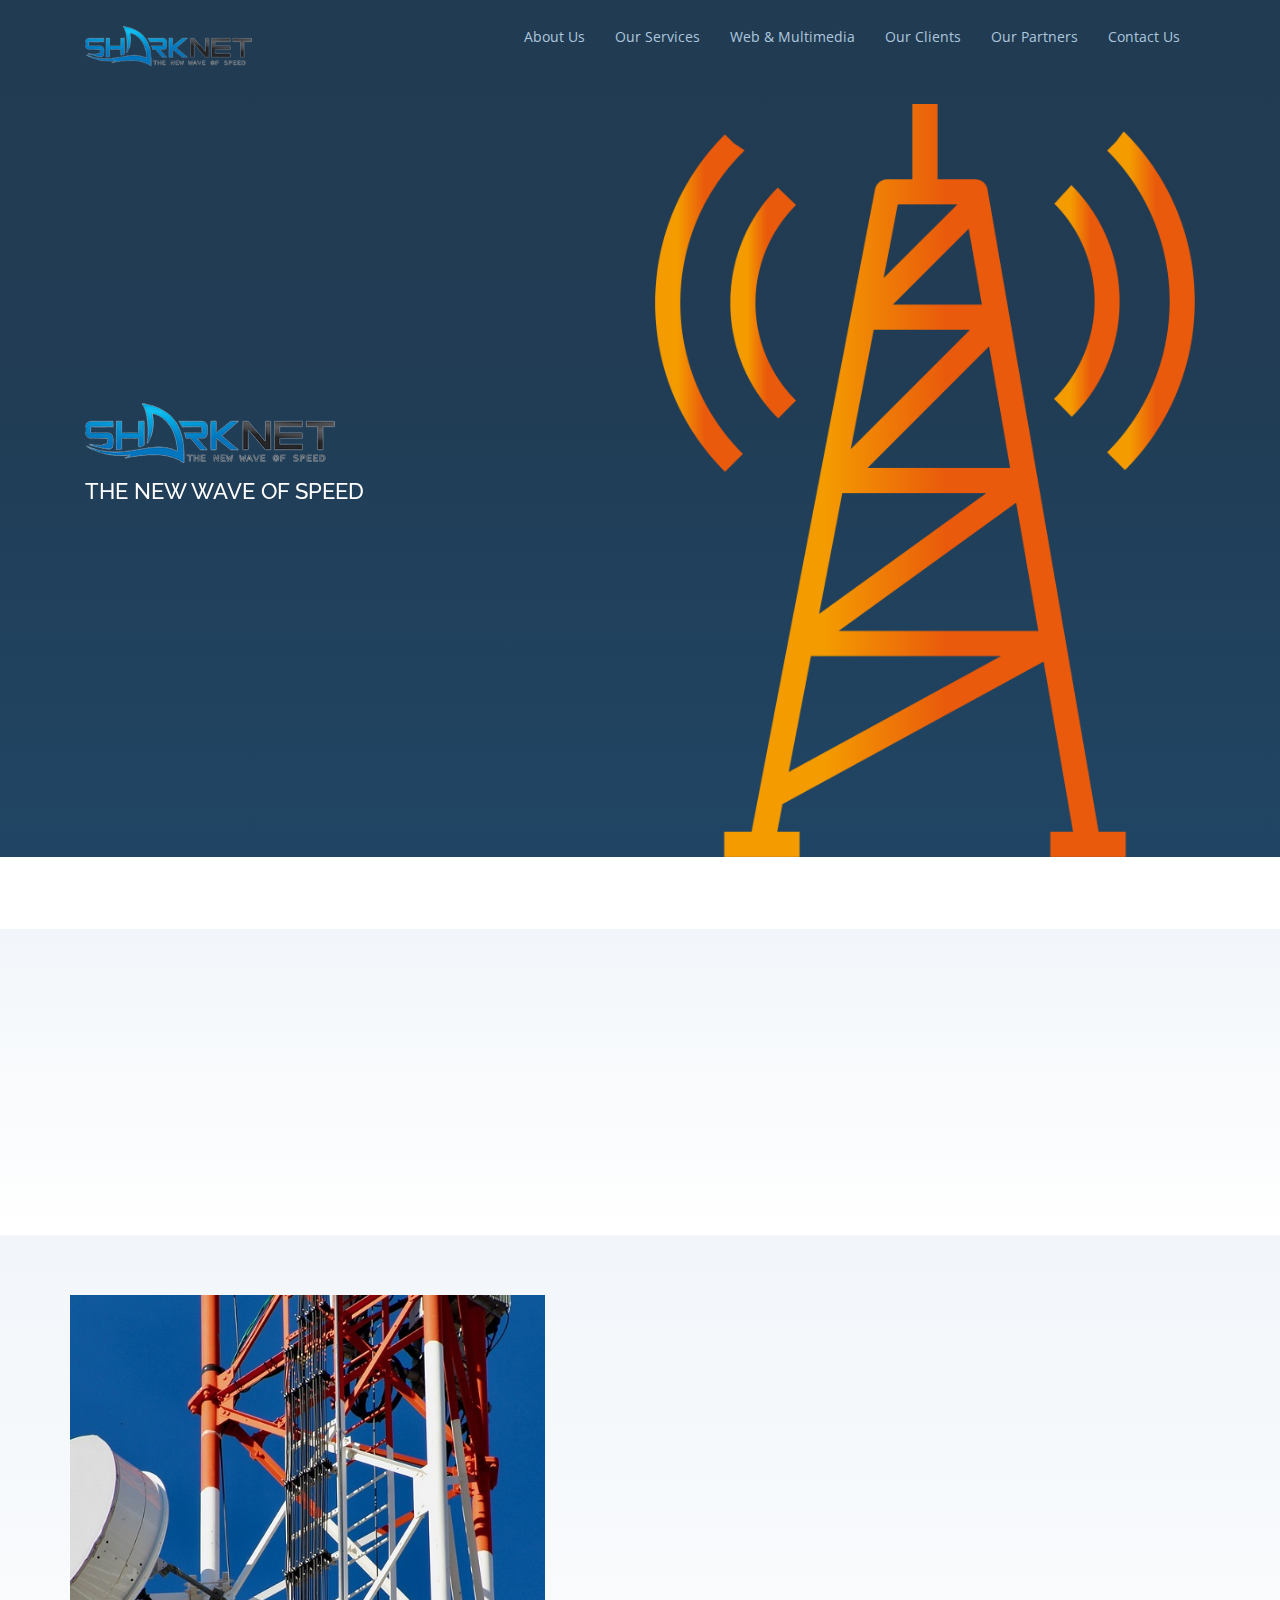
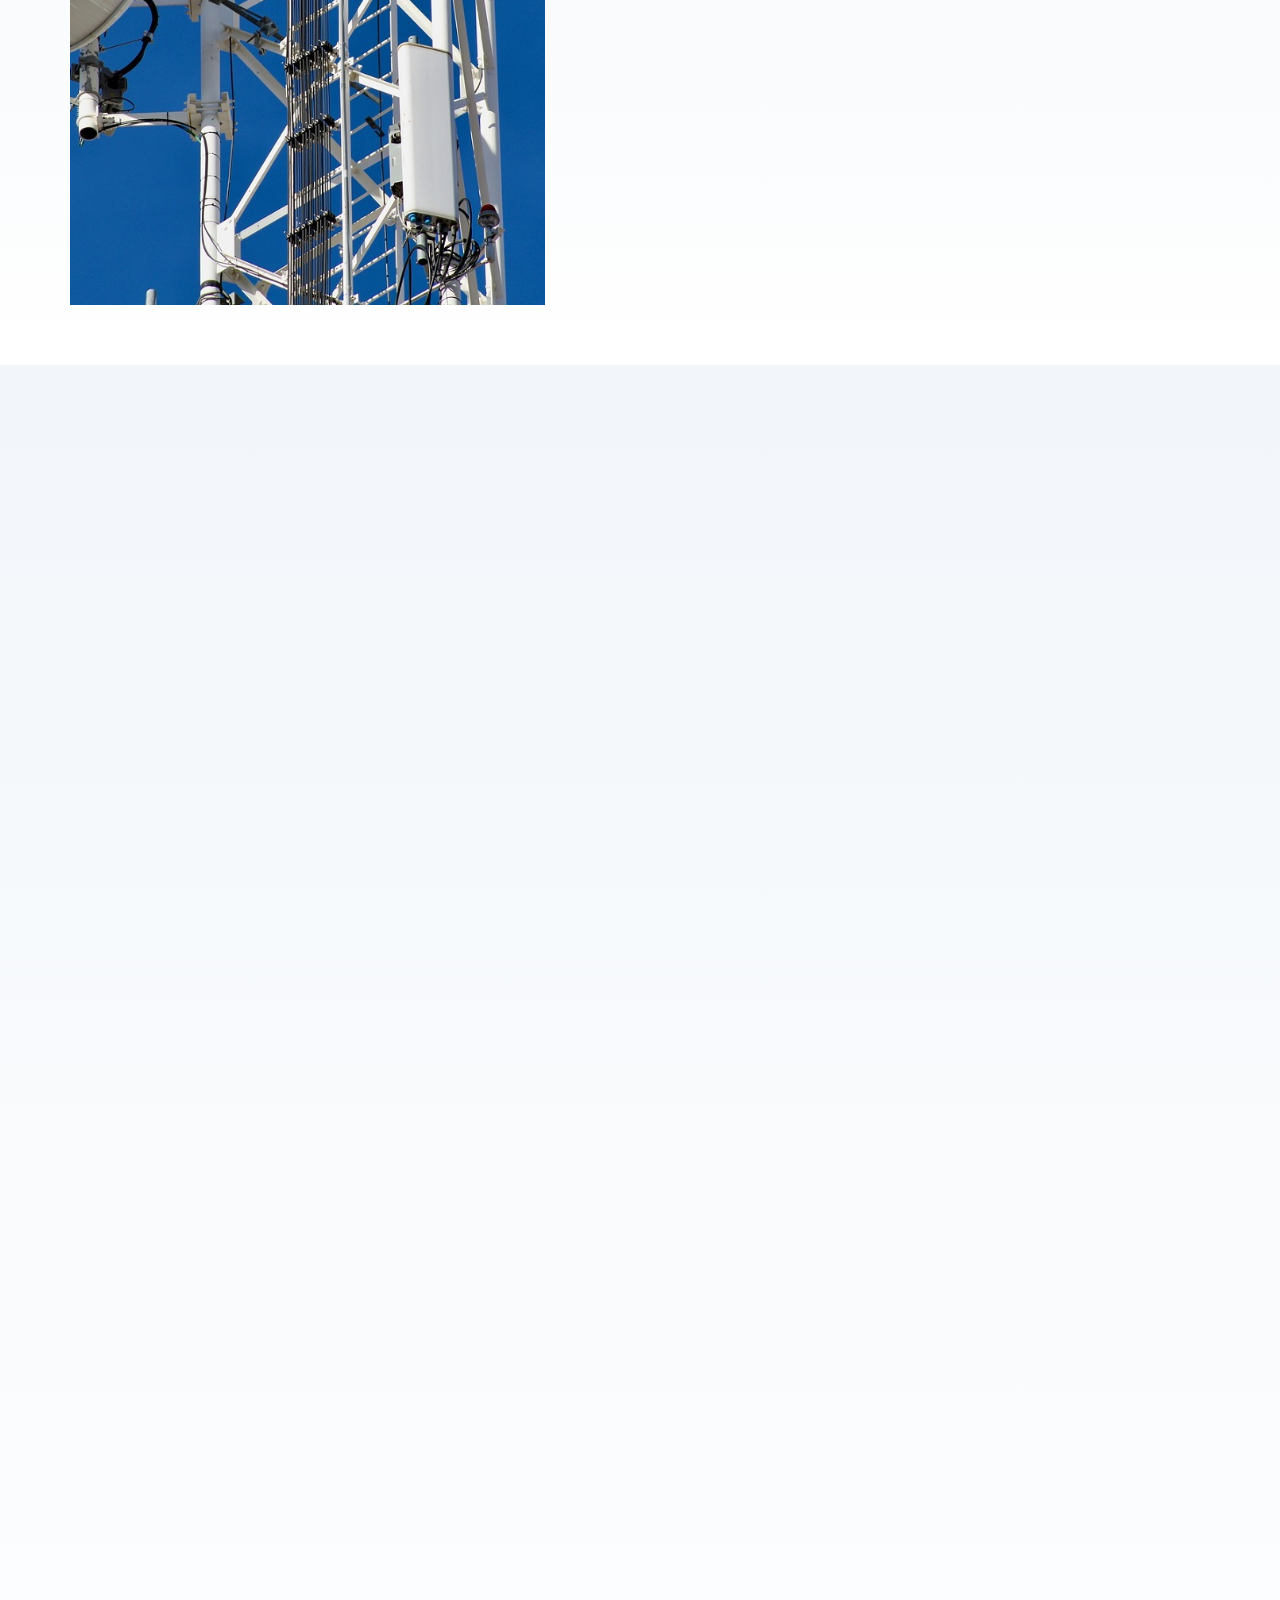
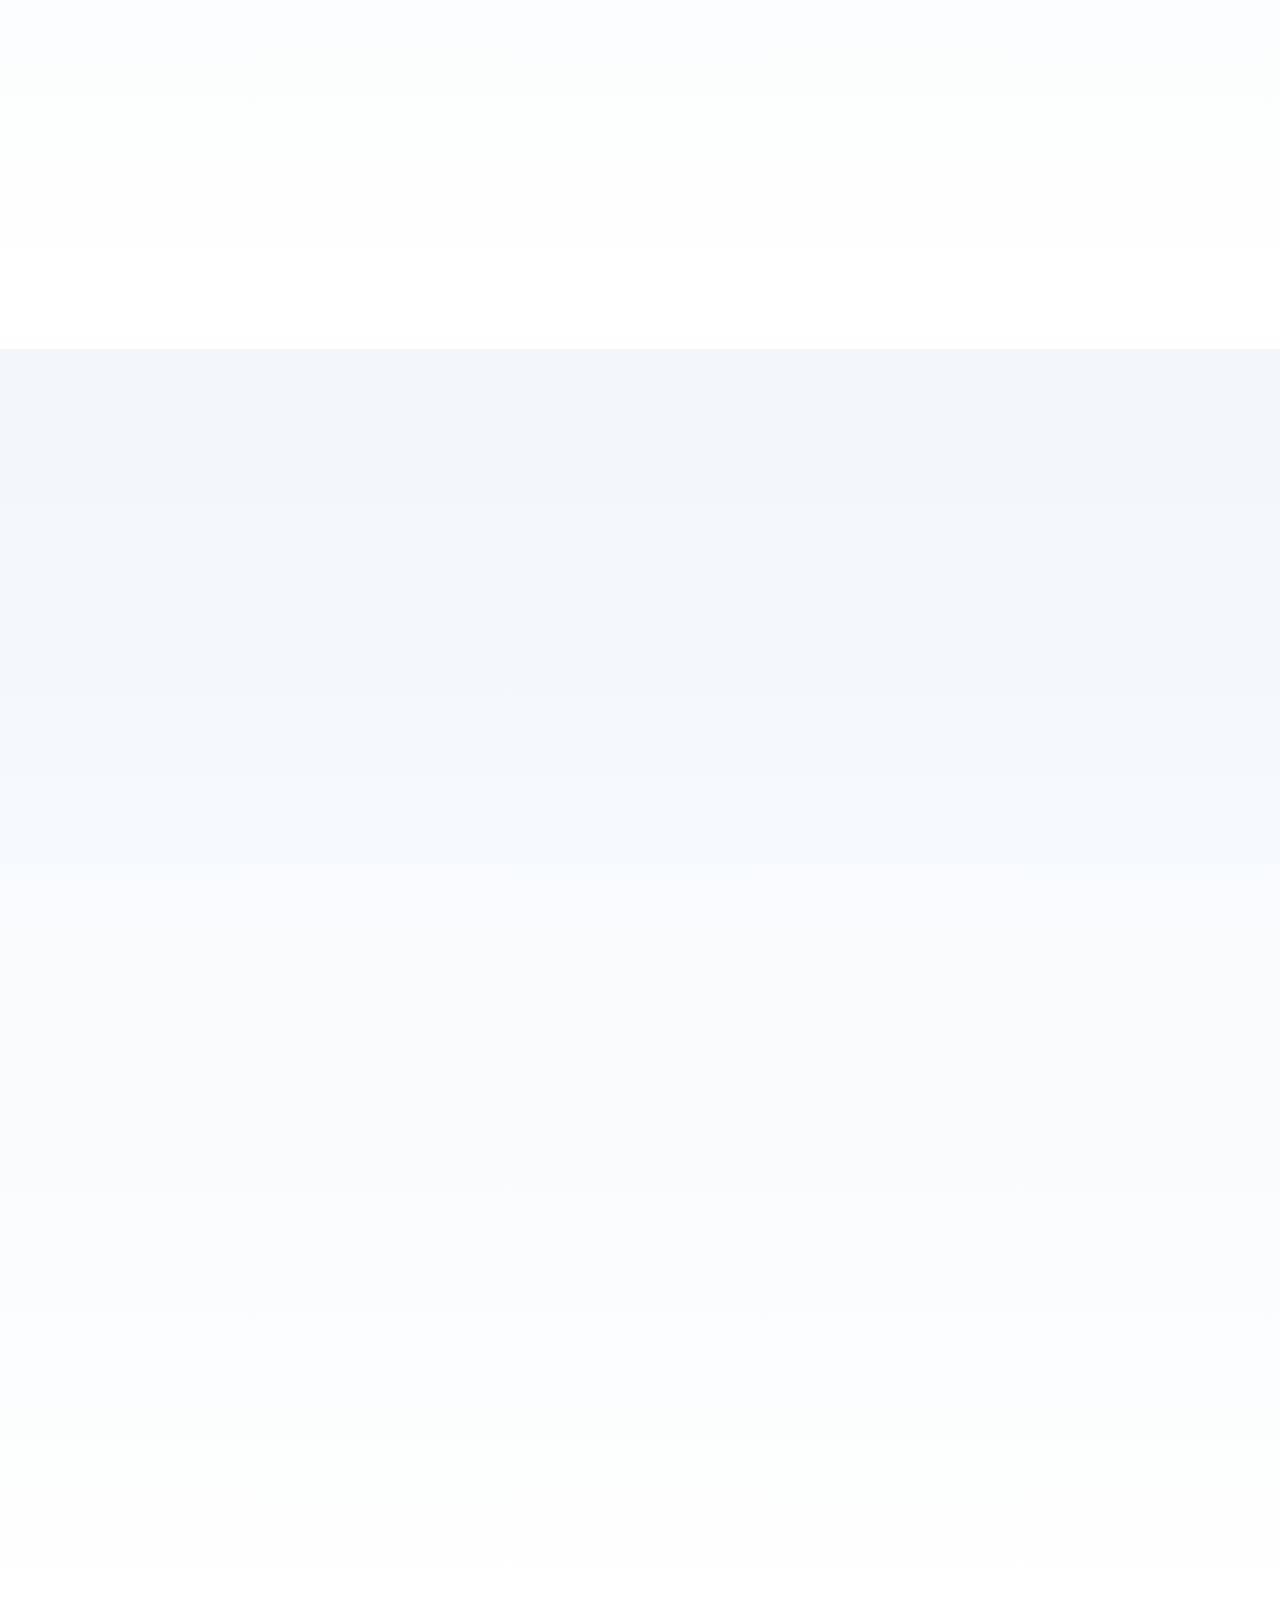
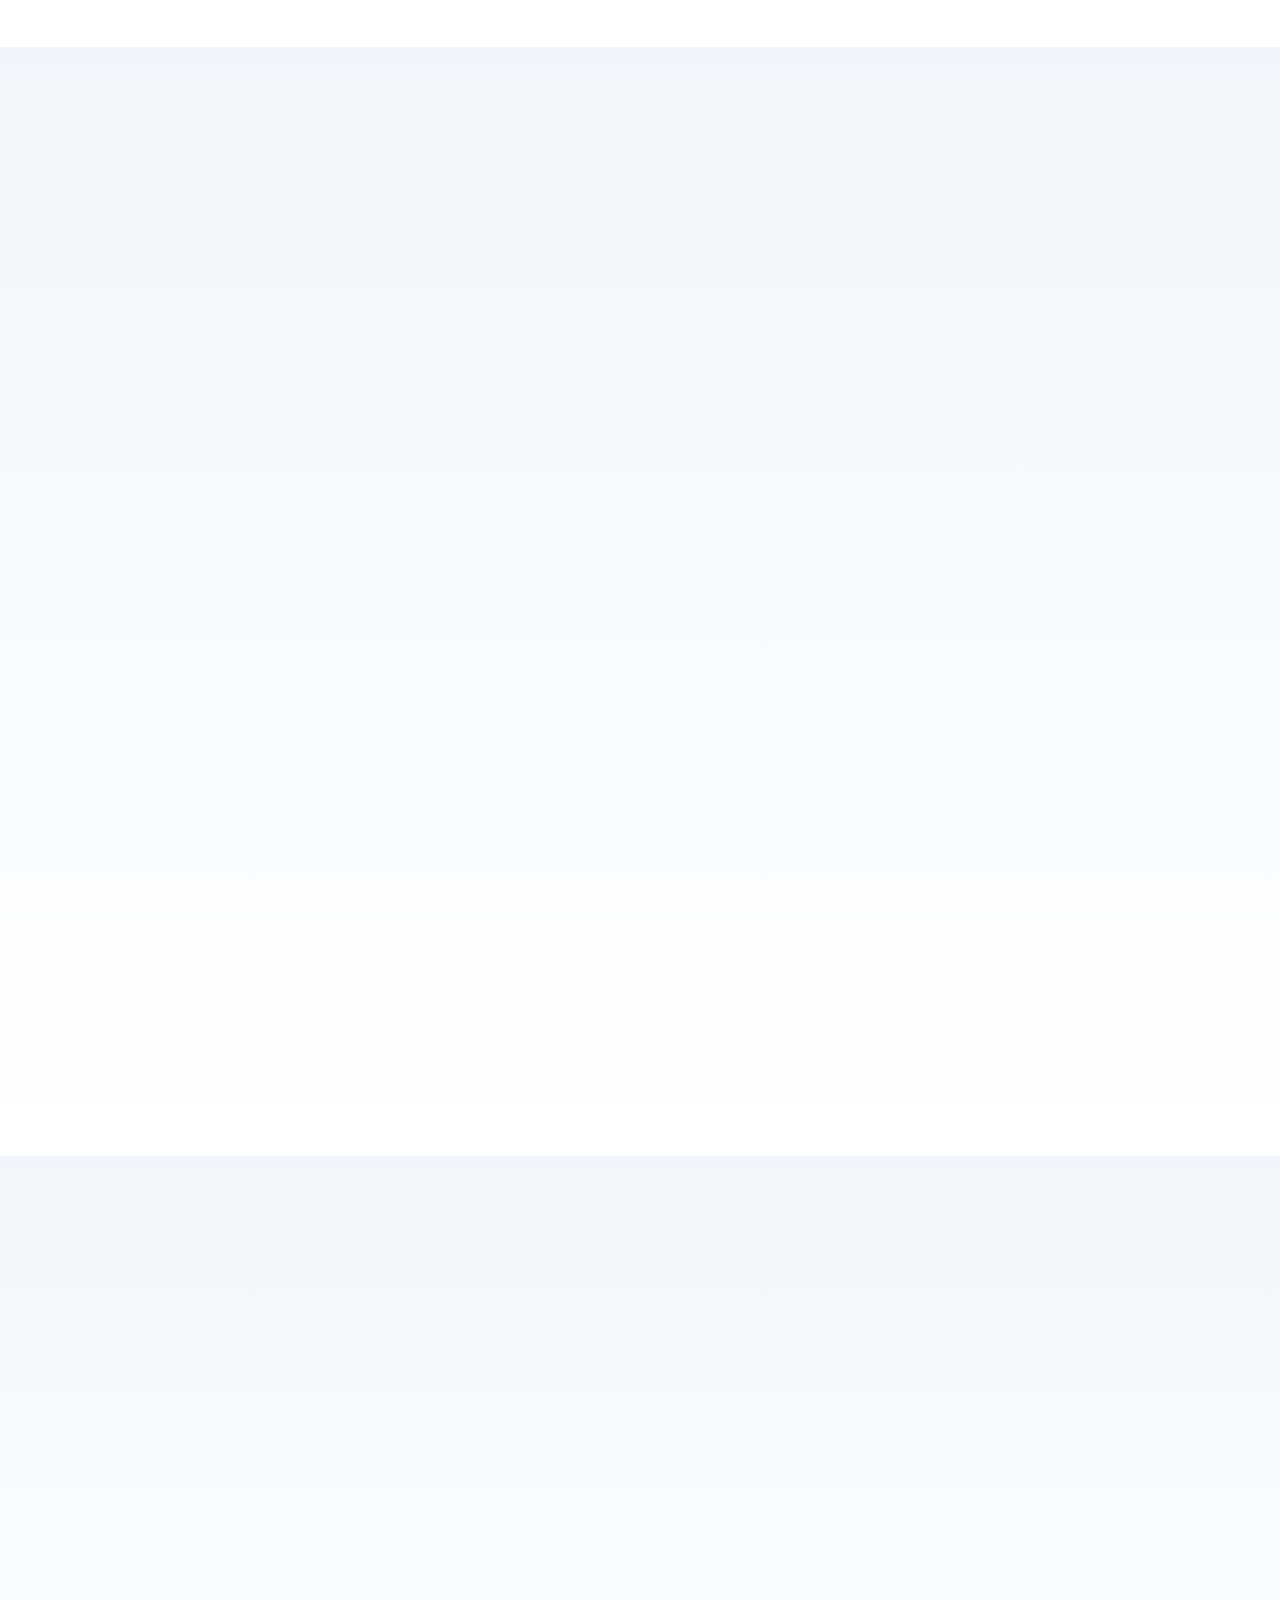
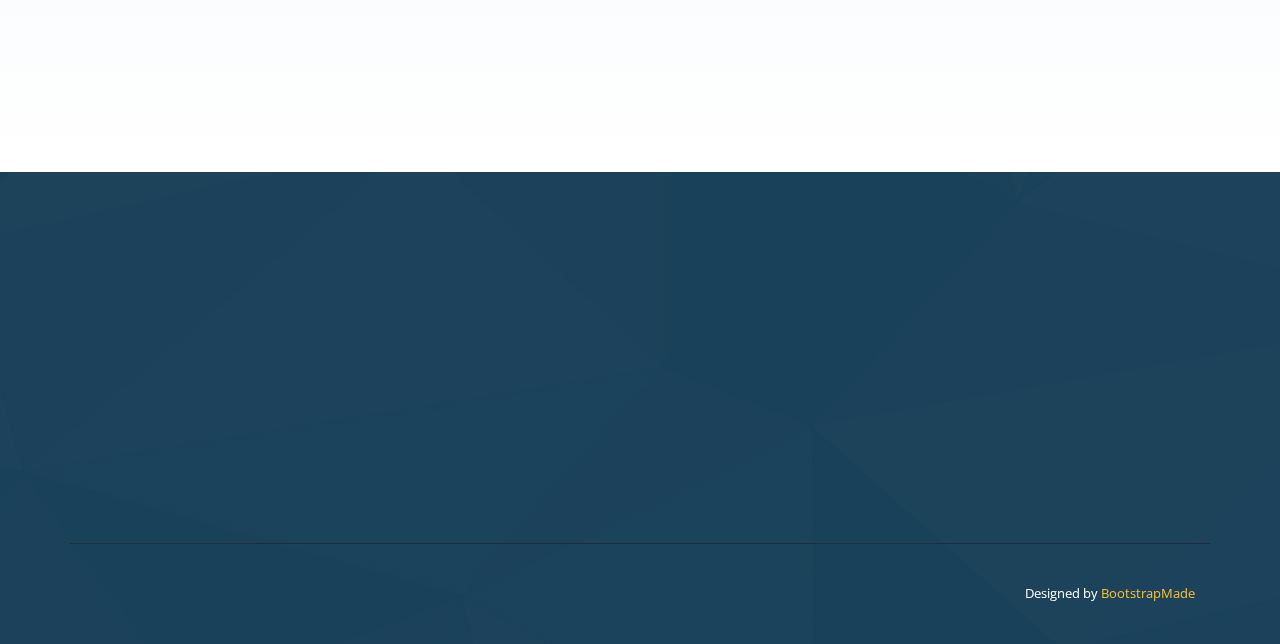
==== index.html @ 16abadd6 "Update index.html" ====
<!DOCTYPE html>
<html lang="en">

<head>
  <meta charset="utf-8">
  <meta content="width=device-width, initial-scale=1.0, shrink-to-fit=no" name="viewport">

  <title>sharknet telecom</title>
  <meta name="description" content="SharkNet is internet service and solutions provider based on experienced technical staffs of existing 7i Solutions network, SharkNet offers sophisticate computerize solutions for small and medium-sized businesses adopt new technology to solve day-to-day business challenges." >
  <meta name="keywords" content="sharknet, company, solutions, technology, services, internet, cctv, ippbx, network, saudi arabia" >
  <!-- Favicons -->
  <link href="static/img/logoshark.png" rel="icon" alt="sharknet">
  <link href="static/img/apple-touch-icon.png" rel="apple-touch-icon" alt="sharknet">

  <!-- Google Fonts -->
  <link href="https://fonts.googleapis.com/css?family=Open+Sans:300,300i,400,400i,600,600i,700,700i|Raleway:300,300i,400,400i,500,500i,600,600i,700,700i|Poppins:300,300i,400,400i,500,500i,600,600i,700,700i" rel="stylesheet">

  <!-- Vendor CSS Files -->
  <link href="static/vendor/bootstrap/css/bootstrap.min.css" rel="stylesheet">
  <link href="static/vendor/icofont/icofont.min.css" rel="stylesheet">
  <link href="static/vendor/boxicons/css/boxicons.min.css" rel="stylesheet">
  <link href="static/vendor/venobox/venobox.css" rel="stylesheet">
  <link href="static/vendor/aos/aos.css" rel="stylesheet">

  <!-- Template Main CSS File -->
  <link href="static/css/style.css" rel="stylesheet">

  <!-- =======================================================
  * Template Name: Bocor - v2.0.0
  * Template URL: https://bootstrapmade.com/bocor-bootstrap-template-nice-animation/
  * Author: BootstrapMade.com
  * License: https://bootstrapmade.com/license/
  ======================================================== -->
</head>

<body>

  <!-- ======= Header ======= -->
  <header id="header">
    <div class="container d-flex">

      <div class="logo mr-auto">
        <h1 class="text-light"><a href=""><img src="static/img/logoshark.png" alt="sharknet" class="img-fluid"></a></h1>
        <!-- Uncomment below if you prefer to use an image logo -->
        <!-- <a href="index.html"><img src="assets/img/logo.png" alt="" class="img-fluid"></a>-->
      </div>

      <nav class="nav-menu d-none d-lg-block">
        <ul>
          <li><a href="#about">About Us</a></li>
          <li><a href="#services">Our Services</a></li>
          <li><a href="#features">Web & Multimedia</a></li>
		  <li><a href="#clients">Our Clients</a></li>
		  <li><a href="#portfolio">Our Partners</a></li>
          <li><a href="#contact">Contact Us</a></li>
        </ul>
      </nav><!-- .nav-menu -->

    </div>
  </header><!-- End Header -->

  <!-- ======= Hero Section ======= -->
  <section id="hero">

    <div class="container">
      <div class="row d-flex align-items-center">
      <div class=" col-lg-6 py-5 py-lg-0 order-2 order-lg-1" data-aos="fade-right">

        <h1><img src="static/img/logoshark.png" class="img-fluid"></h1>

        <h2>THE NEW WAVE OF SPEED</h2>
      </div>
      <div class="col-lg-6 order-1 order-lg-2 hero-img" data-aos="fade-left">
         <br>
        <img src="static/img/tt.png" class="img-fluid" alt="sharknet">

      </div>
    </div>
    </div>

  </section><!-- End Hero -->
   <br><br><br>
  <main id="main">

    <!-- ======= Clients Section ======= -->
    <section id="clients" class="clients section-bg">
	        <div class="section-title">
          <h2 data-aos="fade-in">Our Clients</h2>
	     </div>
	     
      <div class="container">
         
        <div class="row no-gutters clients-wrap clearfix wow fadeInUp">
             
          <div class="col-lg-2 col-md-4 col-4">
            <div class="client-logo">
              <img src="static/img/clients/park-Avenue.png" alt="park avenue" class="img-fluid" alt="" data-aos="flip-right">
			</div>
			<div class="section-title">
          <b data-aos="fade-in"><i>PARK AVENUE</i></b>
	        </div>
          </div>

          <div class="col-lg-2 col-md-4 col-4">
            <div class="client-logo">
              <img src="static/img/clients/jamia-logo.png" alt="jamia" class="img-fluid" alt="" data-aos="flip-right" data-aos-delay="100">
            </div>
			<div class="section-title">
          <b data-aos="fade-in"><i>JAMIA</i></b>
	        </div>
          </div>

          <div class="col-lg-2 col-md-4 col-4">
            <div class="client-logo">
              <img src="static/img/clients/icon_valley.png" alt="icon valley" class="img-fluid" alt="" data-aos="flip-right" data-aos-delay="200">
            </div>
			<div class="section-title">
          <b data-aos="fade-in"><i>ICON VALLEY</i></b>
	        </div>
          </div>

          <div class="col-lg-2 col-md-4 col-4">
            <div class="client-logo">
              <img src="static/img/clients/br.png" alt="brighto" class="img-fluid" alt="" data-aos="flip-right" data-aos-delay="300">
            </div>
			<div class="section-title">
          <b data-aos="fade-in"><i>BRIGHTO PAINTS</i></b>
	        </div>
          </div>

          <div class="col-lg-2 col-md-4 col-4">
            <div class="client-logo">
              <img src="static/img/clients/lahore.png" alt="sharknet" class="img-fluid" alt="" data-aos="flip-right" data-aos-delay="400">
            </div>
			<div class="section-title">
          <b data-aos="fade-in"><i>LAHORE PROPERTY POINT</i></b>
	        </div>
          </div>

          <div class="col-lg-2 col-md-4 col-4">
            <div class="client-logo">
              <img src="static/img/clients/mega.png" alt="mega" class="img-fluid" alt="" data-aos="flip-right" data-aos-delay="500">
            </div>
			<div class="section-title">
          <b data-aos="fade-in"><i>MEGA</i></b>
	        </div>
          </div>

        </div>

      </div>
    </section><!-- End Clients Section -->

    <!-- ======= About Section ======= -->
    <section id="about" class="about section-bg">
      <div class="container">

        <div class="row">
          <div class="image col-xl-5 d-flex align-items-stretch justify-content-center justify-content-lg-start"></div>
          <div class="col-xl-7 pl-0 pl-lg-5 pr-lg-1 d-flex align-items-stretch">
            <div class="content d-flex flex-column justify-content-center">
              <h3 class="col-12"data-aos="fade-in" data-aos-delay="100">SHARKNET TELECOM</h3>
              <p class="col-12" data-aos="fade-in">
                SharkNet is internet service and solutions provider based on experienced technical staffs of existing 7i Solutions network, SharkNet offers sophisticate computerize solutions for small and medium-sized businesses adopt new technology to solve day-to-day business challenges.

                SharkNet is a global technology (ITC) services company providing consultancy, and IT technology services. Some of the known brands across the industry verticals in Middle East and over the globe have trusted in SharkNet in managing their IT requirements.
              </p>
              <div class="row">
                <div class="col-md-6 icon-box" data-aos="fade-up">
                  <i class="bx bx-receipt col-12"></i>
                  <h4 ><a>OUR VISION</a></h4>
                  <p>
                    To be the most dynamic and capable management consulting, technology services and solutions company in our chosen markets to ADD VALUE & MAKE A DIFFERENCE with Integrity and Honesty, taking on big challenges and seeing them through.
                  </p>
                </div>
                <div class="col-md-6 icon-box" data-aos="fade-up" data-aos-delay="100">
                  <i class="bx bx-cube-alt col-12"></i>
                  <h4><a>OUR MISSION</a></h4>
                  <p>
                    To provide innovative & reliable solutions & services to enable our clients to achieve excellence in their business operations and keep long term business relationship with our clients for winning together towards achieving sustainable, quality growth.
                  </p>
                </div>
              </div>
            </div><!-- End .content-->
          </div>
        </div>

      </div>
    </section><!-- End About Section -->

    <!-- ======= Services Section ======= -->
    <section id="services" class="services section-bg">
      <div class="container">

        <div class="section-title">
          <h2 data-aos="fade-in">Services</h2>
          <p data-aos="fade-in"></p>
        </div>

        <div class="row" >
          <div class="col-md-6 d-flex align-items-stretch" data-aos="fade-right">
            <div class="card">
              <div class="card-img">
                <img src="static/img/network.jpg" alt="network">
              </div>
              <div class="card-body">
                <h5 class="card-title"><a href="network.html">Networks</a></h5>
                <p class="card-text">Sharknet premier application service and infrastructure provider in the Pakistani market. The primary objective of Sharknet is to provide and implement the most comprehensive and fully integrated e-business solutions to medium and small enterprises by partnering with the world’s technology leaders such as Microsoft, oracle, Hewlett Packard, and Equant.</p>
                <div class="read-more"><a href="network.html"><i class="icofont-arrow-right"></i> Read More</a></div>
              </div>
            </div>
          </div>
          <div class="col-md-6 d-flex align-items-stretch" data-aos="fade-left">
            <div class="card">
              <div class="card-img">
                <img src="static/img/cctv.jpg" alt="cctv">
              </div>
              <div class="card-body">
                <h5 class="card-title"><a href="cctv.html">CCTV</a></h5>
                <p class="card-text">CCTV installation is the most cost effective way to monitor, protect and secure your property against vandalism, theft and accidental damage with well designed surveillance systems.</p>
                <div class="read-more"><a href="cctv.html"><i class="icofont-arrow-right"></i> Read More</a></div>
              </div>
            </div>

          </div>
          <div class="col-md-6 d-flex align-items-stretch" data-aos="fade-right">
            <div class="card">
              <div class="card-img">
                <img src="static/img/ippbx.png" alt="ippbx">
              </div>
              <div class="card-body">
                <h5 class="card-title"><a href="ippbx.html">IP PBX</a></h5>
                <p class="card-text">sterisk-based telephony solutions offer a rich and flexible feature sets. Asterisk offers both classical PBX functionality and advanced features, and interoperates with traditional standards-based telephony systems and Voice over IP systems.Asterisk offers the advanced features that are often associated with large, high end (and high cost) proprietary PBXs.</p>
                <div class="read-more"><a href="ippbx.html"><i class="icofont-arrow-right"></i> Read More</a></div>
              </div>
            </div>
          </div>

        </div>

      </div>
    </section><!-- End Services Section -->

    <!-- ======= Features Section ======= -->
    <section id="features" class="features section-bg">
      <div class="container">

        <div class="section-title">
          <h2 data-aos="fade-in">Web & Multimedia</h2>
          <p data-aos="fade-in"></p>
        </div>

        <div class="row content">
          <div class="col-md-5" data-aos="fade-right">
            <br><br><img src="static/img/W1.png" class="img-fluid" alt="web and multimedia">
          </div>
          <div class="col-md-7 pt-4" data-aos="fade-left">
            <h3>Web Hosting</h3>
            
            <ul>
              <li><i class="icofont-check"></i><b> We Are With You Every Step Of The Way!</b></li>
			     <p class="font-italic">
                 Whether you are a seasoned Internet pro, or just starting out with your first website, our professional staff is here to assist you every step of the way. We are here 24/7/365 to assist you with any aspect of your hosting experience. Allow us the opportunity to exceed your expectations.
                 </p>
              <li><i class="icofont-check"></i><b> Snap Together A Website Today!</b></li>
			     <p class="font-italic">
				 Sharknet provides every customer with the necessary tools to get a fully-functional website up and running as quickly as possible. Included with your hosting package, the Sharknet Website Builder offers 100+ mobile-friendly templates and incredibly convenient drag-and-drop functionality. The new Sharknet Website Builder will help you get an amazing website online in no time!
                 </p>
			  <li><i class="icofont-check"></i><b>Transferring From Another Host?</b></li>
			     <p class="font-italic">
				 Our dedicated Migrations Team is standing by to transfer your existing content from your prior host and configure it to perform optimally on our platform. We can also transfer domain registrations from other registrars in order to provide you complete management of your entire online portfolio all in one place!
                 </p>
            </ul>
          </div>
        </div>

        <div class="row content">
          <div class="col-md-5 order-1 order-md-2" data-aos="fade-left">
            <img src="static/img/domain1.jpg" class="img-fluid" alt="domain">
          </div>
          <div class="col-md-7 pt-5 order-2 order-md-1" data-aos="fade-right">
            <h3>Domain Registration</h3>
            <p class="font-italic">
              Make your mark on the net by registering a domain name that is unique to you! Registering a domain is simple, you pick the name and we register it (assuming it’s not already taken!). You own the name for as long as you want. Not only can Sharknet register your domain name but we can also:
			 </p>
		  <ul>
			 <li><i class="icofont-check"></i><b> Get an email address that matches your domain name.</b></li>
			 <li><i class="icofont-check"></i><b> Build your web site.</b></li>
			 <li><i class="icofont-check"></i><b> Host your web site.</b></li>
		  </ul>
          </div>
        </div>

      </div>
    </section><!-- End Features Section -->

    <!-- ======= Portfolio Section ======= -->
    <section id="portfolio" class="portfolio section-bg">
      <div class="container">

        <div class="section-title">
          <h2 data-aos="fade-in">Our Partners</h2>
          <p data-aos="fade-in">We are Direct Partners, Dealers and resellers of some famous world class products, Like DELL, HP, CISCO, MICROSOFT, and ORACLE etc. We provide best all these products with our best technical support. software, and any other related items. If you don’t know what you need, we can help you decide. We can find out what your needs are, what price range you’re interested in, and we will give you the best options meeting your specifications. Our fees to help select and purchase the items are very low, and we can often find discounted prices on the items themselves. We can also help you to set up your new systems and explain how to use them. Let us help you buy your next computer, accessory, or software item.</p>
        </div>

        <div class="row portfolio-container" data-aos="fade-up">

          <div class="col-lg-4 col-md-6 col-4 portfolio-item filter-app">
            <div class="portfolio-wrap">
              <img src="static/img/portfolio/dell-1.jpg" class="img-fluid" alt="sharknet">
              <div class="portfolio-links">
                <a href="static/img/portfolio/dell-1.jpg" alt="sharknet" data-gall="portfolioGallery" class="venobox" title="view"><i class="icofont-search-2"></i></a>
              </div>
              <div class="portfolio-info">
                <p>Computer technology company</p>
              </div>
            </div>
          </div>

          <div class="col-lg-4 col-md-6 col-4 portfolio-item filter-web">
            <div class="portfolio-wrap">
              <img src="static/img/portfolio/huawei.jpeg" class="img-fluid" alt="sharknet">
              <div class="portfolio-links">
                <a href="static/img/portfolio/huawei.jpeg" alt="sharknet" data-gall="portfolioGallery" class="venobox" title="view"><i class="icofont-search-2"></i></a>
              </div>
              <div class="portfolio-info">
                <p>Telecommunications equipment company</p>
              </div>
            </div>
          </div>

          <div class="col-lg-4 col-md-6 col-4 portfolio-item filter-app">
            <div class="portfolio-wrap">
              <img src="static/img/portfolio/hp.png" class="img-fluid" alt="sharknet">
              <div class="portfolio-links">
                <a href="static/img/portfolio/hp.png" alt="sharknet" data-gall="portfolioGallery" class="venobox" title="view"><i class="icofont-search-2"></i></a>
              </div>
              <div class="portfolio-info">
                <p>Hardware company</p>
              </div>
            </div>
          </div>

          <div class="col-lg-4 col-md-6 col-4 portfolio-item filter-card">
            <div class="portfolio-wrap">
              <img src="static/img/portfolio/ub.png" class="img-fluid" alt="sharknet">
              <div class="portfolio-links">
                <a href="static/img/portfolio/ub.png" alt="sharknet" data-gall="portfolioGallery" class="venobox" title="view"><i class="icofont-search-2"></i></a>
              </div>
              <div class="portfolio-info">
                <p>Networks Company</p>
              </div>
            </div>
          </div>

          <div class="col-lg-4 col-md-6 col-4 portfolio-item filter-web">
            <div class="portfolio-wrap">
              <img src="static/img/portfolio/microsoft.png" class="img-fluid" alt="sharknet">
              <div class="portfolio-links">
                <a href="static/img/portfolio/microsoft.png" alt="sharknet" data-gall="portfolioGallery" class="venobox" title="view"><i class="icofont-search-2"></i></a>
              </div>
              <div class="portfolio-info">
                <p>Technology company</p>
              </div>
            </div>
          </div>

          <div class="col-lg-4 col-md-6 col-4 portfolio-item filter-app">
            <div class="portfolio-wrap">
              <img src="static/img/portfolio/cisco.png" class="img-fluid" alt="sharknet">
              <div class="portfolio-links">
                <a href="static/img/portfolio/cisco.png" alt="sharknet" data-gall="portfolioGallery" class="venobox" title="view"><i class="icofont-search-2"></i></a>
              </div>
              <div class="portfolio-info">
                <p >Networking hardware company</p>
              </div>
            </div>
          </div>

        </div>

      </div>
    </section><!-- End Portfolio Section -->

    <!-- ======= Team Section ======= -->
    <!-- End Team Section -->

    <!-- ======= Pricing Section ======= -->
    <!-- End Pricing Section -->

    <!-- ======= Frequently Asked Questions Section ======= -->
<!-- End Frequently Asked Questions Section -->

    <!-- ======= Contact Section ======= -->
    <section id="contact" class="contact section-bg">
      <div class="container">

        <div class="section-title">
          <h2 data-aos="fade-in">Contact</h2>
        </div>

        <div class="row">

          <div class="col-lg-6">

            <div class="row">
              <div class="col-md-12">
                <div class="info-box" data-aos="fade-up">
                  <i class="bx bx-map"></i>
                  <h3>Our Address</h3>
                  <p>Kingdom of Saudi Arabia</p>
                </div>
              </div>
              <div class="col-md-6">
                <div class="info-box mt-4" data-aos="fade-up" data-aos-delay="100">
                  <i class="bx bx-envelope"></i>
                  <h3>Email Us</h3>
                  <p>info@sharknets.net</p>
                </div>
              </div>
              <div class="col-md-6">
                <div class="info-box mt-4" data-aos="fade-up" data-aos-delay="100">
                  <i class="bx bx-phone-call"></i>
                  <h3>Call Us</h3>
                  <p>+923330429141<br>+923330429142</p>
                </div>
              </div>
            </div>

          </div>

         <div class="col-lg-6">

            <div class="row">
              <div class="col-md-12">
                <div class="info-box" data-aos="fade-up">
                  <i></i>
                  <h3>Feel Free to Contact Us</h3>
                  <p>Send your Query via Email or Call us.</p>
                </div>
              </div>


            </div>

          </div>

        </div>

      </div>
    </section><!-- End Contact Section -->

  </main><!-- End #main -->

  <!-- ======= Footer ======= -->
  <footer id="footer">

    <div class="footer-top">

      <div class="container" data-aos="fade-up">

        <div class="row  justify-content-center">
          <div class="col-lg-6">
            <h3>Sharknet Telecom</h3>
            <p>Kingdom of Saudi Arabia</p>
			<p>Follow Us</p>
          </div>
        </div>

        <div class="social-links">
          <a href="https://twitter.com/sharknet" class="twitter" target="_blank"><i class="bx bxl-twitter"></i></a>
          <a href="https://www.facebook.com/sharknetpk" class="facebook" target="_blank"><i class="bx bxl-facebook"></i></a>
          <a href="https://www.instagram.com/sharknet/" class="instagram" target="_blank"><i class="bx bxl-instagram"></i></a>
        </div>

      </div>
    </div>

    <div class="container footer-bottom clearfix">
      <div class="credits">
        <!-- All the links in the footer should remain intact. -->
        <!-- You can delete the links only if you purchased the pro version. -->
        <!-- Licensing information: https://bootstrapmade.com/license/ -->
        <!-- Purchase the pro version with working PHP/AJAX contact form: https://bootstrapmade.com/bocor-bootstrap-template-nice-animation/ -->
        Designed by <a href="https://bootstrapmade.com/">BootstrapMade</a>
      </div>
    </div>
  </footer><!-- End Footer -->

  <a href="#" class="back-to-top"><i class="icofont-simple-up"></i></a>

  <!-- Vendor JS Files -->
  <script src="static/vendor/jquery/jquery.min.js"></script>
  <script src="static/vendor/bootstrap/js/bootstrap.bundle.min.js"></script>
  <script src="static/vendor/jquery.easing/jquery.easing.min.js"></script>
  <script src="static/vendor/php-email-form/validate.js"></script>
  <script src="static/vendor/isotope-layout/isotope.pkgd.min.js"></script>
  <script src="static/vendor/venobox/venobox.min.js"></script>
  <script src="static/vendor/aos/aos.js"></script>

  <!-- Template Main JS File -->
  <script src="static/js/main.js"></script>

</body>

</html>
---- static/vendor/venobox/venobox.css ----
/* ------ venobox.css --------*/
.vbox-overlay *, .vbox-overlay *:before, .vbox-overlay *:after{
    -webkit-backface-visibility: hidden;
    -webkit-box-sizing:border-box;
    -moz-box-sizing:border-box;
    box-sizing:border-box;
}
.vbox-overlay * { 
    -webkit-backface-visibility: visible;
    backface-visibility: visible;
}
.vbox-overlay{
    display: -webkit-flex;
    display: flex;
    -webkit-flex-direction: column;
    flex-direction: column;
    -webkit-justify-content: center;
    justify-content: center;
    -webkit-align-items: center;
    align-items: center;
    position: fixed;
    left: 0;
    top: 0;
    bottom: 0;
    right: 0;
    z-index: 1040;
    -webkit-transform:translateZ(1000px);
    transform: translateZ(1000px);
    transform-style: preserve-3d;
}

/* ----- navigation ----- */
.vbox-title{
    width: 100%;
    height: 40px;
    float: left;
    text-align: center;
    line-height: 28px;
    font-size: 12px;
    padding: 6px 40px;
    overflow: hidden;
    position: fixed;
    display: none;
    left: 0;
    z-index: 1050;
}
.vbox-close{
    cursor: pointer;
    position: fixed;
    top: -1px;
    right: 0;
    width: 50px;
    height: 40px;
    padding: 6px;
    display: block;
    background-position:10px center;
    overflow: hidden;
    font-size: 24px;
    line-height: 1;
    text-align: center;
    z-index: 1050;
}
.vbox-num{
    cursor: pointer;
    position: fixed;
    left: 0;
    height: 40px;
    display: block;
    overflow: hidden;
    line-height: 28px;
    font-size: 12px;
    padding: 6px 10px;
    display: none;
    z-index: 1050;
}
/* ----- navigation ARROWS ----- */
.vbox-next, .vbox-prev{
    position: fixed;
    top: 50%;
    margin-top: -15px;
    overflow: hidden;
    cursor: pointer;
    display: block;
    width: 45px;
    height: 45px;
    z-index: 1050;
}
.vbox-next span, .vbox-prev span{
    position: relative;
    width: 20px;
    height: 20px;
    border: 2px solid transparent;
    border-top-color: #B6B6B6;
    border-right-color: #B6B6B6;
    text-indent: -100px;
    position: absolute;
    top: 8px;
    display: block;
}
.vbox-prev{
    left: 15px;
}
.vbox-next{
    right: 15px;
}
.vbox-prev span{
    left: 10px;
    -ms-transform: rotate(-135deg);
    -webkit-transform: rotate(-135deg);
    transform: rotate(-135deg);
}
.vbox-next span{
    -ms-transform: rotate(45deg);
    -webkit-transform: rotate(45deg);
    transform: rotate(45deg);
    right: 10px;
}
/* ------- inline window ------ */
.vbox-inline{
    width: 420px;
    height: 315px;
    height: 70vh;
    padding: 10px;
    background: #fff;
    margin: 0 auto;
    overflow: auto;
    text-align: left;
}
/* ------- Video & iFrames window ------ */
.venoframe{
    max-width: 100%;
    width: 100%;
    border: none;
    width: 100%;
    height: 260px;
    height: 70vh;
}
.venoframe.vbvid{
    height: 260px;
}
@media (min-width: 768px) {
    .venoframe, .vbox-inline{
        width: 90%;
        height: 360px;
        height: 70vh;
    }
    .venoframe.vbvid{
        width: 640px;
        height: 360px;
    }
}
@media (min-width: 992px) {
    .venoframe, .vbox-inline{
        max-width: 1200px;
        width: 80%;
        height: 540px;
        height: 70vh;
    }
    .venoframe.vbvid{
        width: 960px;
        height: 540px;
    }
}
/* 
Please do NOT edit this part! 
or at least read this note: http://i.imgur.com/7C0ws9e.gif
*/
.vbox-open{
    overflow: hidden;
}
.vbox-container{
    position: absolute;
    left: 0;
    right: 0;
    top: 0;
    bottom: 0;
    overflow-x: hidden;
    overflow-y: scroll;
    overflow-scrolling: touch;
    -webkit-overflow-scrolling: touch;
    z-index: 20;
    max-height: 100%;

}

.vbox-content{
    text-align: center;
    float: left;
    width: 100%;
    position: relative;
    overflow: hidden;
    padding: 20px 10px;
}
.vbox-container img{
    max-width: 100%;
    height: auto;
}
.vbox-figlio{
    box-shadow: 0 0 12px rgba(0,0,0,0.19), 0 6px 6px rgba(0,0,0,0.23);
    max-width: 100%;
    text-align: initial;
}
img.vbox-figlio{
    -webkit-user-select: none;
-khtml-user-select: none;
-moz-user-select: none;
-o-user-select: none;
user-select: none;
}
.vbox-content.swipe-left{
    margin-left: -200px !important;
}
.vbox-content.swipe-right{
    margin-left: 200px !important;
}
.vbox-animated{
    webkit-transition: margin 300ms ease-out;
    transition: margin 300ms ease-out;
}

/* ---------- preloader ----------
 * SPINKIT 
 * http://tobiasahlin.com/spinkit/
-------------------------------- */
.sk-double-bounce,.sk-rotating-plane{width:40px;height:40px;margin:40px auto}.sk-rotating-plane{background-color:#333;-webkit-animation:sk-rotatePlane 1.2s infinite ease-in-out;animation:sk-rotatePlane 1.2s infinite ease-in-out}@-webkit-keyframes sk-rotatePlane{0%{-webkit-transform:perspective(120px) rotateX(0) rotateY(0);transform:perspective(120px) rotateX(0) rotateY(0)}50%{-webkit-transform:perspective(120px) rotateX(-180.1deg) rotateY(0);transform:perspective(120px) rotateX(-180.1deg) rotateY(0)}100%{-webkit-transform:perspective(120px) rotateX(-180deg) rotateY(-179.9deg);transform:perspective(120px) rotateX(-180deg) rotateY(-179.9deg)}}@keyframes sk-rotatePlane{0%{-webkit-transform:perspective(120px) rotateX(0) rotateY(0);transform:perspective(120px) rotateX(0) rotateY(0)}50%{-webkit-transform:perspective(120px) rotateX(-180.1deg) rotateY(0);transform:perspective(120px) rotateX(-180.1deg) rotateY(0)}100%{-webkit-transform:perspective(120px) rotateX(-180deg) rotateY(-179.9deg);transform:perspective(120px) rotateX(-180deg) rotateY(-179.9deg)}}.sk-double-bounce{position:relative}.sk-double-bounce .sk-child{width:100%;height:100%;border-radius:50%;background-color:#333;opacity:.6;position:absolute;top:0;left:0;-webkit-animation:sk-doubleBounce 2s infinite ease-in-out;animation:sk-doubleBounce 2s infinite ease-in-out}.sk-chasing-dots .sk-child,.sk-spinner-pulse,.sk-three-bounce .sk-child{background-color:#333;border-radius:100%}.sk-double-bounce .sk-double-bounce2{-webkit-animation-delay:-1s;animation-delay:-1s}@-webkit-keyframes sk-doubleBounce{0%,100%{-webkit-transform:scale(0);transform:scale(0)}50%{-webkit-transform:scale(1);transform:scale(1)}}@keyframes sk-doubleBounce{0%,100%{-webkit-transform:scale(0);transform:scale(0)}50%{-webkit-transform:scale(1);transform:scale(1)}}.sk-wave{margin:40px auto;width:50px;height:40px;text-align:center;font-size:10px}.sk-wave .sk-rect{background-color:#333;height:100%;width:6px;display:inline-block;-webkit-animation:sk-waveStretchDelay 1.2s infinite ease-in-out;animation:sk-waveStretchDelay 1.2s infinite ease-in-out}.sk-wave .sk-rect1{-webkit-animation-delay:-1.2s;animation-delay:-1.2s}.sk-wave .sk-rect2{-webkit-animation-delay:-1.1s;animation-delay:-1.1s}.sk-wave .sk-rect3{-webkit-animation-delay:-1s;animation-delay:-1s}.sk-wave .sk-rect4{-webkit-animation-delay:-.9s;animation-delay:-.9s}.sk-wave .sk-rect5{-webkit-animation-delay:-.8s;animation-delay:-.8s}@-webkit-keyframes sk-waveStretchDelay{0%,100%,40%{-webkit-transform:scaleY(.4);transform:scaleY(.4)}20%{-webkit-transform:scaleY(1);transform:scaleY(1)}}@keyframes sk-waveStretchDelay{0%,100%,40%{-webkit-transform:scaleY(.4);transform:scaleY(.4)}20%{-webkit-transform:scaleY(1);transform:scaleY(1)}}.sk-wandering-cubes{margin:40px auto;width:40px;height:40px;position:relative}.sk-wandering-cubes .sk-cube{background-color:#333;width:10px;height:10px;position:absolute;top:0;left:0;-webkit-animation:sk-wanderingCube 1.8s ease-in-out -1.8s infinite both;animation:sk-wanderingCube 1.8s ease-in-out -1.8s infinite both}.sk-chasing-dots,.sk-spinner-pulse{width:40px;height:40px;margin:40px auto}.sk-wandering-cubes .sk-cube2{-webkit-animation-delay:-.9s;animation-delay:-.9s}@-webkit-keyframes sk-wanderingCube{0%{-webkit-transform:rotate(0);transform:rotate(0)}25%{-webkit-transform:translateX(30px) rotate(-90deg) scale(.5);transform:translateX(30px) rotate(-90deg) scale(.5)}50%{-webkit-transform:translateX(30px) translateY(30px) rotate(-179deg);transform:translateX(30px) translateY(30px) rotate(-179deg)}50.1%{-webkit-transform:translateX(30px) translateY(30px) rotate(-180deg);transform:translateX(30px) translateY(30px) rotate(-180deg)}75%{-webkit-transform:translateX(0) translateY(30px) rotate(-270deg) scale(.5);transform:translateX(0) translateY(30px) rotate(-270deg) scale(.5)}100%{-webkit-transform:rotate(-360deg);transform:rotate(-360deg)}}@keyframes sk-wanderingCube{0%{-webkit-transform:rotate(0);transform:rotate(0)}25%{-webkit-transform:translateX(30px) rotate(-90deg) scale(.5);transform:translateX(30px) rotate(-90deg) scale(.5)}50%{-webkit-transform:translateX(30px) translateY(30px) rotate(-179deg);transform:translateX(30px) translateY(30px) rotate(-179deg)}50.1%{-webkit-transform:translateX(30px) translateY(30px) rotate(-180deg);transform:translateX(30px) translateY(30px) rotate(-180deg)}75%{-webkit-transform:translateX(0) translateY(30px) rotate(-270deg) scale(.5);transform:translateX(0) translateY(30px) rotate(-270deg) scale(.5)}100%{-webkit-transform:rotate(-360deg);transform:rotate(-360deg)}}.sk-spinner-pulse{-webkit-animation:sk-pulseScaleOut 1s infinite ease-in-out;animation:sk-pulseScaleOut 1s infinite ease-in-out}@-webkit-keyframes sk-pulseScaleOut{0%{-webkit-transform:scale(0);transform:scale(0)}100%{-webkit-transform:scale(1);transform:scale(1);opacity:0}}@keyframes sk-pulseScaleOut{0%{-webkit-transform:scale(0);transform:scale(0)}100%{-webkit-transform:scale(1);transform:scale(1);opacity:0}}.sk-chasing-dots{position:relative;text-align:center;-webkit-animation:sk-chasingDotsRotate 2s infinite linear;animation:sk-chasingDotsRotate 2s infinite linear}.sk-chasing-dots .sk-child{width:60%;height:60%;display:inline-block;position:absolute;top:0;-webkit-animation:sk-chasingDotsBounce 2s infinite ease-in-out;animation:sk-chasingDotsBounce 2s infinite ease-in-out}.sk-chasing-dots .sk-dot2{top:auto;bottom:0;-webkit-animation-delay:-1s;animation-delay:-1s}@-webkit-keyframes sk-chasingDotsRotate{100%{-webkit-transform:rotate(360deg);transform:rotate(360deg)}}@keyframes sk-chasingDotsRotate{100%{-webkit-transform:rotate(360deg);transform:rotate(360deg)}}@-webkit-keyframes sk-chasingDotsBounce{0%,100%{-webkit-transform:scale(0);transform:scale(0)}50%{-webkit-transform:scale(1);transform:scale(1)}}@keyframes sk-chasingDotsBounce{0%,100%{-webkit-transform:scale(0);transform:scale(0)}50%{-webkit-transform:scale(1);transform:scale(1)}}.sk-three-bounce{margin:40px auto;width:80px;text-align:center}.sk-three-bounce .sk-child{width:20px;height:20px;display:inline-block;-webkit-animation:sk-three-bounce 1.4s ease-in-out 0s infinite both;animation:sk-three-bounce 1.4s ease-in-out 0s infinite both}.sk-circle .sk-child:before,.sk-fading-circle .sk-circle:before{display:block;border-radius:100%;content:'';background-color:#333}.sk-three-bounce .sk-bounce1{-webkit-animation-delay:-.32s;animation-delay:-.32s}.sk-three-bounce .sk-bounce2{-webkit-animation-delay:-.16s;animation-delay:-.16s}@-webkit-keyframes sk-three-bounce{0%,100%,80%{-webkit-transform:scale(0);transform:scale(0)}40%{-webkit-transform:scale(1);transform:scale(1)}}@keyframes sk-three-bounce{0%,100%,80%{-webkit-transform:scale(0);transform:scale(0)}40%{-webkit-transform:scale(1);transform:scale(1)}}.sk-circle{margin:40px auto;width:40px;height:40px;position:relative}.sk-circle .sk-child{width:100%;height:100%;position:absolute;left:0;top:0}.sk-circle .sk-child:before{margin:0 auto;width:15%;height:15%;-webkit-animation:sk-circleBounceDelay 1.2s infinite ease-in-out both;animation:sk-circleBounceDelay 1.2s infinite ease-in-out both}.sk-circle .sk-circle2{-webkit-transform:rotate(30deg);-ms-transform:rotate(30deg);transform:rotate(30deg)}.sk-circle .sk-circle3{-webkit-transform:rotate(60deg);-ms-transform:rotate(60deg);transform:rotate(60deg)}.sk-circle .sk-circle4{-webkit-transform:rotate(90deg);-ms-transform:rotate(90deg);transform:rotate(90deg)}.sk-circle .sk-circle5{-webkit-transform:rotate(120deg);-ms-transform:rotate(120deg);transform:rotate(120deg)}.sk-circle .sk-circle6{-webkit-transform:rotate(150deg);-ms-transform:rotate(150deg);transform:rotate(150deg)}.sk-circle .sk-circle7{-webkit-transform:rotate(180deg);-ms-transform:rotate(180deg);transform:rotate(180deg)}.sk-circle .sk-circle8{-webkit-transform:rotate(210deg);-ms-transform:rotate(210deg);transform:rotate(210deg)}.sk-circle .sk-circle9{-webkit-transform:rotate(240deg);-ms-transform:rotate(240deg);transform:rotate(240deg)}.sk-circle .sk-circle10{-webkit-transform:rotate(270deg);-ms-transform:rotate(270deg);transform:rotate(270deg)}.sk-circle .sk-circle11{-webkit-transform:rotate(300deg);-ms-transform:rotate(300deg);transform:rotate(300deg)}.sk-circle .sk-circle12{-webkit-transform:rotate(330deg);-ms-transform:rotate(330deg);transform:rotate(330deg)}.sk-circle .sk-circle2:before{-webkit-animation-delay:-1.1s;animation-delay:-1.1s}.sk-circle .sk-circle3:before{-webkit-animation-delay:-1s;animation-delay:-1s}.sk-circle .sk-circle4:before{-webkit-animation-delay:-.9s;animation-delay:-.9s}.sk-circle .sk-circle5:before{-webkit-animation-delay:-.8s;animation-delay:-.8s}.sk-circle .sk-circle6:before{-webkit-animation-delay:-.7s;animation-delay:-.7s}.sk-circle .sk-circle7:before{-webkit-animation-delay:-.6s;animation-delay:-.6s}.sk-circle .sk-circle8:before{-webkit-animation-delay:-.5s;animation-delay:-.5s}.sk-circle .sk-circle9:before{-webkit-animation-delay:-.4s;animation-delay:-.4s}.sk-circle .sk-circle10:before{-webkit-animation-delay:-.3s;animation-delay:-.3s}.sk-circle .sk-circle11:before{-webkit-animation-delay:-.2s;animation-delay:-.2s}.sk-circle .sk-circle12:before{-webkit-animation-delay:-.1s;animation-delay:-.1s}@-webkit-keyframes sk-circleBounceDelay{0%,100%,80%{-webkit-transform:scale(0);transform:scale(0)}40%{-webkit-transform:scale(1);transform:scale(1)}}@keyframes sk-circleBounceDelay{0%,100%,80%{-webkit-transform:scale(0);transform:scale(0)}40%{-webkit-transform:scale(1);transform:scale(1)}}.sk-cube-grid{width:40px;height:40px;margin:40px auto}.sk-cube-grid .sk-cube{width:33.33%;height:33.33%;background-color:#333;float:left;-webkit-animation:sk-cubeGridScaleDelay 1.3s infinite ease-in-out;animation:sk-cubeGridScaleDelay 1.3s infinite ease-in-out}.sk-cube-grid .sk-cube1{-webkit-animation-delay:.2s;animation-delay:.2s}.sk-cube-grid .sk-cube2{-webkit-animation-delay:.3s;animation-delay:.3s}.sk-cube-grid .sk-cube3{-webkit-animation-delay:.4s;animation-delay:.4s}.sk-cube-grid .sk-cube4{-webkit-animation-delay:.1s;animation-delay:.1s}.sk-cube-grid .sk-cube5{-webkit-animation-delay:.2s;animation-delay:.2s}.sk-cube-grid .sk-cube6{-webkit-animation-delay:.3s;animation-delay:.3s}.sk-cube-grid .sk-cube7{-webkit-animation-delay:0ms;animation-delay:0ms}.sk-cube-grid .sk-cube8{-webkit-animation-delay:.1s;animation-delay:.1s}.sk-cube-grid .sk-cube9{-webkit-animation-delay:.2s;animation-delay:.2s}@-webkit-keyframes sk-cubeGridScaleDelay{0%,100%,70%{-webkit-transform:scale3D(1,1,1);transform:scale3D(1,1,1)}35%{-webkit-transform:scale3D(0,0,1);transform:scale3D(0,0,1)}}@keyframes sk-cubeGridScaleDelay{0%,100%,70%{-webkit-transform:scale3D(1,1,1);transform:scale3D(1,1,1)}35%{-webkit-transform:scale3D(0,0,1);transform:scale3D(0,0,1)}}.sk-fading-circle{margin:40px auto;width:40px;height:40px;position:relative}.sk-fading-circle .sk-circle{width:100%;height:100%;position:absolute;left:0;top:0}.sk-fading-circle .sk-circle:before{margin:0 auto;width:15%;height:15%;-webkit-animation:sk-circleFadeDelay 1.2s infinite ease-in-out both;animation:sk-circleFadeDelay 1.2s infinite ease-in-out both}.sk-fading-circle .sk-circle2{-webkit-transform:rotate(30deg);-ms-transform:rotate(30deg);transform:rotate(30deg)}.sk-fading-circle .sk-circle3{-webkit-transform:rotate(60deg);-ms-transform:rotate(60deg);transform:rotate(60deg)}.sk-fading-circle .sk-circle4{-webkit-transform:rotate(90deg);-ms-transform:rotate(90deg);transform:rotate(90deg)}.sk-fading-circle .sk-circle5{-webkit-transform:rotate(120deg);-ms-transform:rotate(120deg);transform:rotate(120deg)}.sk-fading-circle .sk-circle6{-webkit-transform:rotate(150deg);-ms-transform:rotate(150deg);transform:rotate(150deg)}.sk-fading-circle .sk-circle7{-webkit-transform:rotate(180deg);-ms-transform:rotate(180deg);transform:rotate(180deg)}.sk-fading-circle .sk-circle8{-webkit-transform:rotate(210deg);-ms-transform:rotate(210deg);transform:rotate(210deg)}.sk-fading-circle .sk-circle9{-webkit-transform:rotate(240deg);-ms-transform:rotate(240deg);transform:rotate(240deg)}.sk-fading-circle .sk-circle10{-webkit-transform:rotate(270deg);-ms-transform:rotate(270deg);transform:rotate(270deg)}.sk-fading-circle .sk-circle11{-webkit-transform:rotate(300deg);-ms-transform:rotate(300deg);transform:rotate(300deg)}.sk-fading-circle .sk-circle12{-webkit-transform:rotate(330deg);-ms-transform:rotate(330deg);transform:rotate(330deg)}.sk-fading-circle .sk-circle2:before{-webkit-animation-delay:-1.1s;animation-delay:-1.1s}.sk-fading-circle .sk-circle3:before{-webkit-animation-delay:-1s;animation-delay:-1s}.sk-fading-circle .sk-circle4:before{-webkit-animation-delay:-.9s;animation-delay:-.9s}.sk-fading-circle .sk-circle5:before{-webkit-animation-delay:-.8s;animation-delay:-.8s}.sk-fading-circle .sk-circle6:before{-webkit-animation-delay:-.7s;animation-delay:-.7s}.sk-fading-circle .sk-circle7:before{-webkit-animation-delay:-.6s;animation-delay:-.6s}.sk-fading-circle .sk-circle8:before{-webkit-animation-delay:-.5s;animation-delay:-.5s}.sk-fading-circle .sk-circle9:before{-webkit-animation-delay:-.4s;animation-delay:-.4s}.sk-fading-circle .sk-circle10:before{-webkit-animation-delay:-.3s;animation-delay:-.3s}.sk-fading-circle .sk-circle11:before{-webkit-animation-delay:-.2s;animation-delay:-.2s}.sk-fading-circle .sk-circle12:before{-webkit-animation-delay:-.1s;animation-delay:-.1s}@-webkit-keyframes sk-circleFadeDelay{0%,100%,39%{opacity:0}40%{opacity:1}}@keyframes sk-circleFadeDelay{0%,100%,39%{opacity:0}40%{opacity:1}}.sk-folding-cube{margin:40px auto;width:40px;height:40px;position:relative;-webkit-transform:rotateZ(45deg);transform:rotateZ(45deg)}.sk-folding-cube .sk-cube{float:left;width:50%;height:50%;position:relative;-webkit-transform:scale(1.1);-ms-transform:scale(1.1);transform:scale(1.1)}.sk-folding-cube .sk-cube:before{content:'';position:absolute;top:0;left:0;width:100%;height:100%;background-color:#333;-webkit-animation:sk-foldCubeAngle 2.4s infinite linear both;animation:sk-foldCubeAngle 2.4s infinite linear both;-webkit-transform-origin:100% 100%;-ms-transform-origin:100% 100%;transform-origin:100% 100%}.sk-folding-cube .sk-cube2{-webkit-transform:scale(1.1) rotateZ(90deg);transform:scale(1.1) rotateZ(90deg)}.sk-folding-cube .sk-cube3{-webkit-transform:scale(1.1) rotateZ(180deg);transform:scale(1.1) rotateZ(180deg)}.sk-folding-cube .sk-cube4{-webkit-transform:scale(1.1) rotateZ(270deg);transform:scale(1.1) rotateZ(270deg)}.sk-folding-cube .sk-cube2:before{-webkit-animation-delay:.3s;animation-delay:.3s}.sk-folding-cube .sk-cube3:before{-webkit-animation-delay:.6s;animation-delay:.6s}.sk-folding-cube .sk-cube4:before{-webkit-animation-delay:.9s;animation-delay:.9s}@-webkit-keyframes sk-foldCubeAngle{0%,10%{-webkit-transform:perspective(140px) rotateX(-180deg);transform:perspective(140px) rotateX(-180deg);opacity:0}25%,75%{-webkit-transform:perspective(140px) rotateX(0);transform:perspective(140px) rotateX(0);opacity:1}100%,90%{-webkit-transform:perspective(140px) rotateY(180deg);transform:perspective(140px) rotateY(180deg);opacity:0}}@keyframes sk-foldCubeAngle{0%,10%{-webkit-transform:perspective(140px) rotateX(-180deg);transform:perspective(140px) rotateX(-180deg);opacity:0}25%,75%{-webkit-transform:perspective(140px) rotateX(0);transform:perspective(140px) rotateX(0);opacity:1}100%,90%{-webkit-transform:perspective(140px) rotateY(180deg);transform:perspective(140px) rotateY(180deg);opacity:0}}
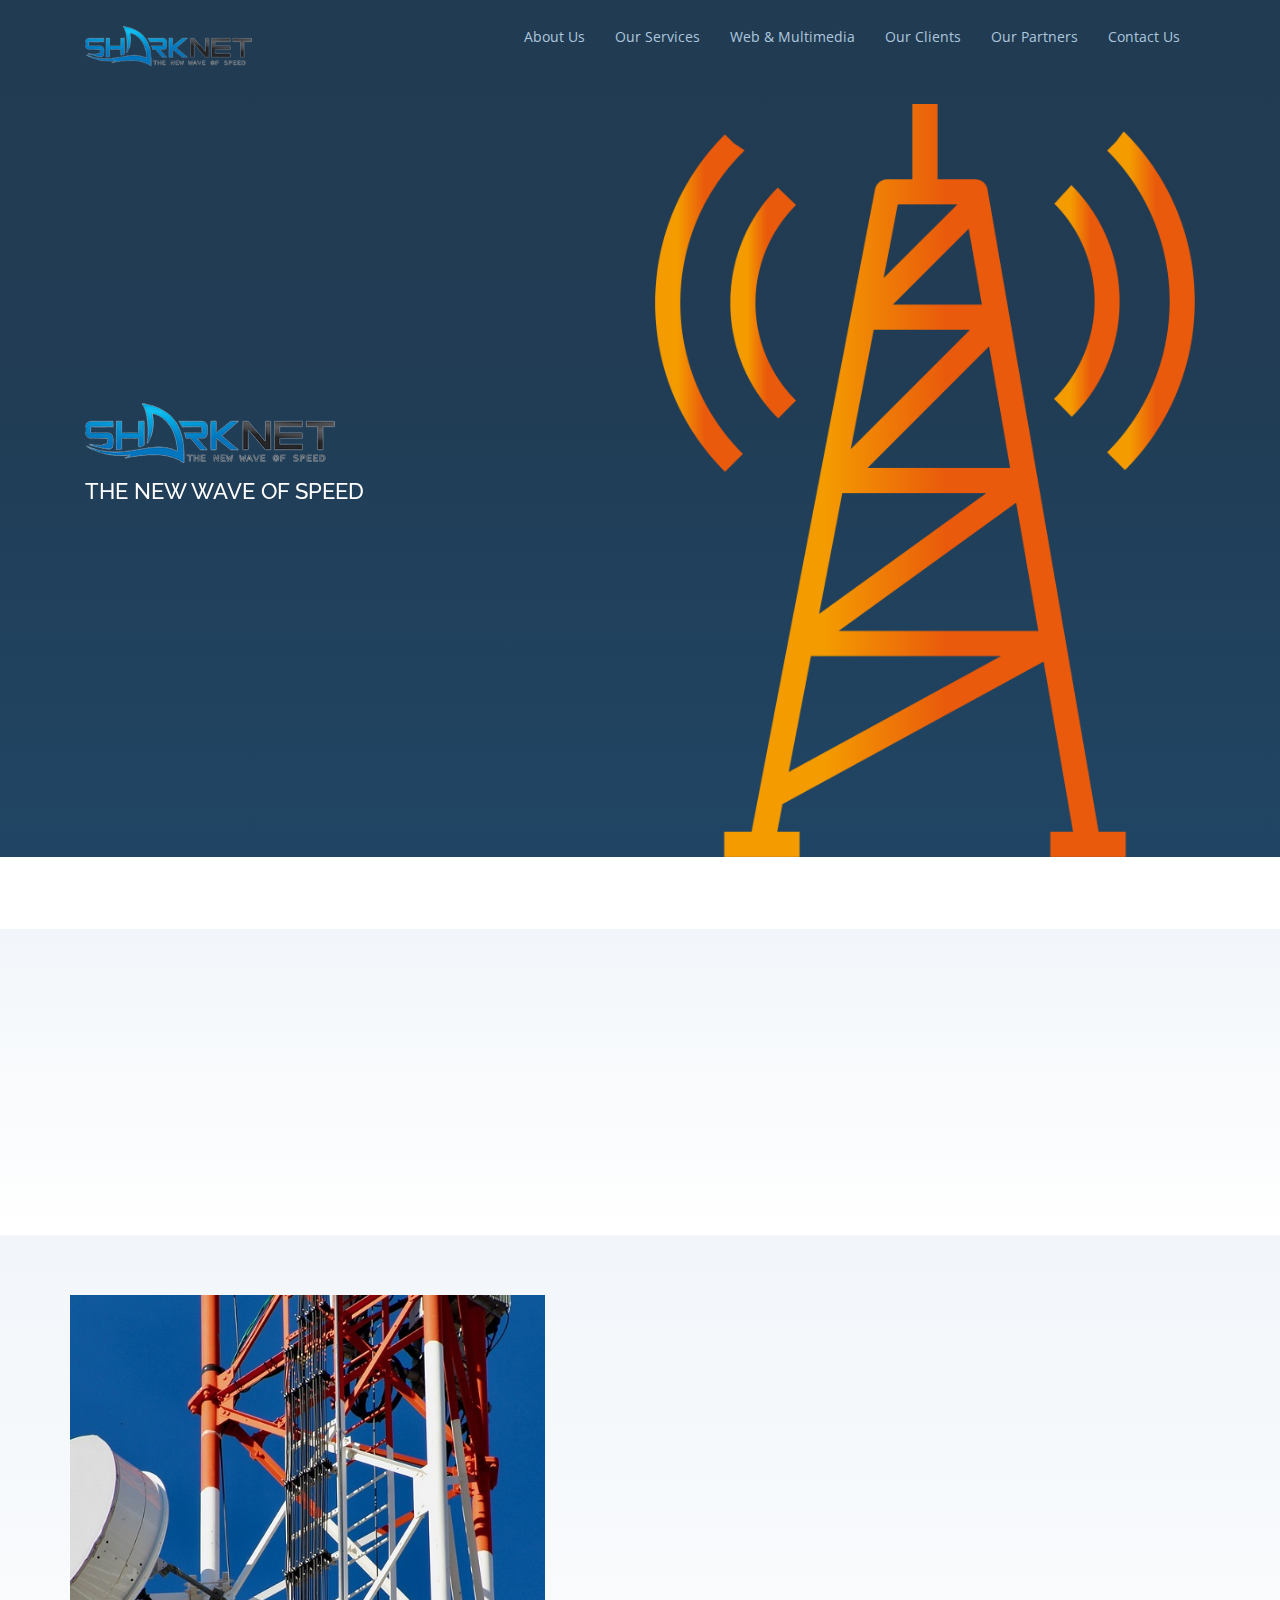
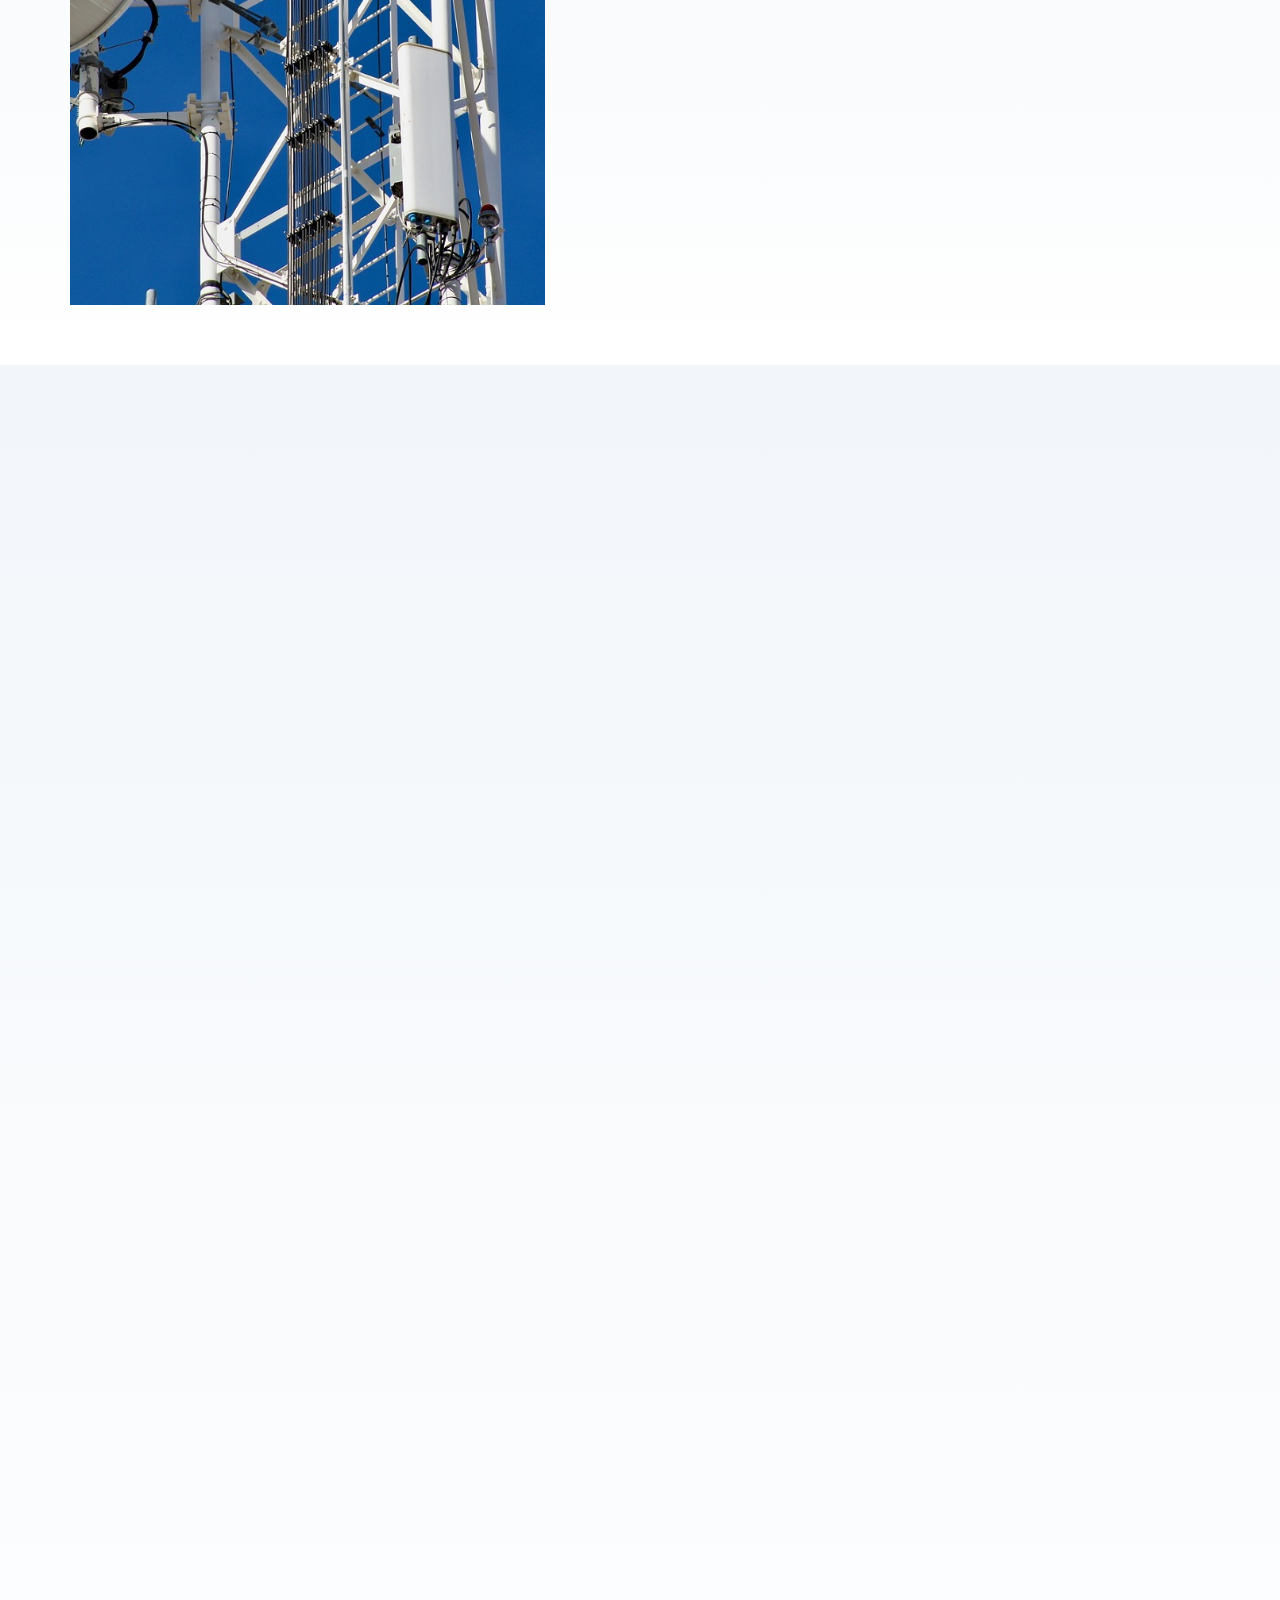
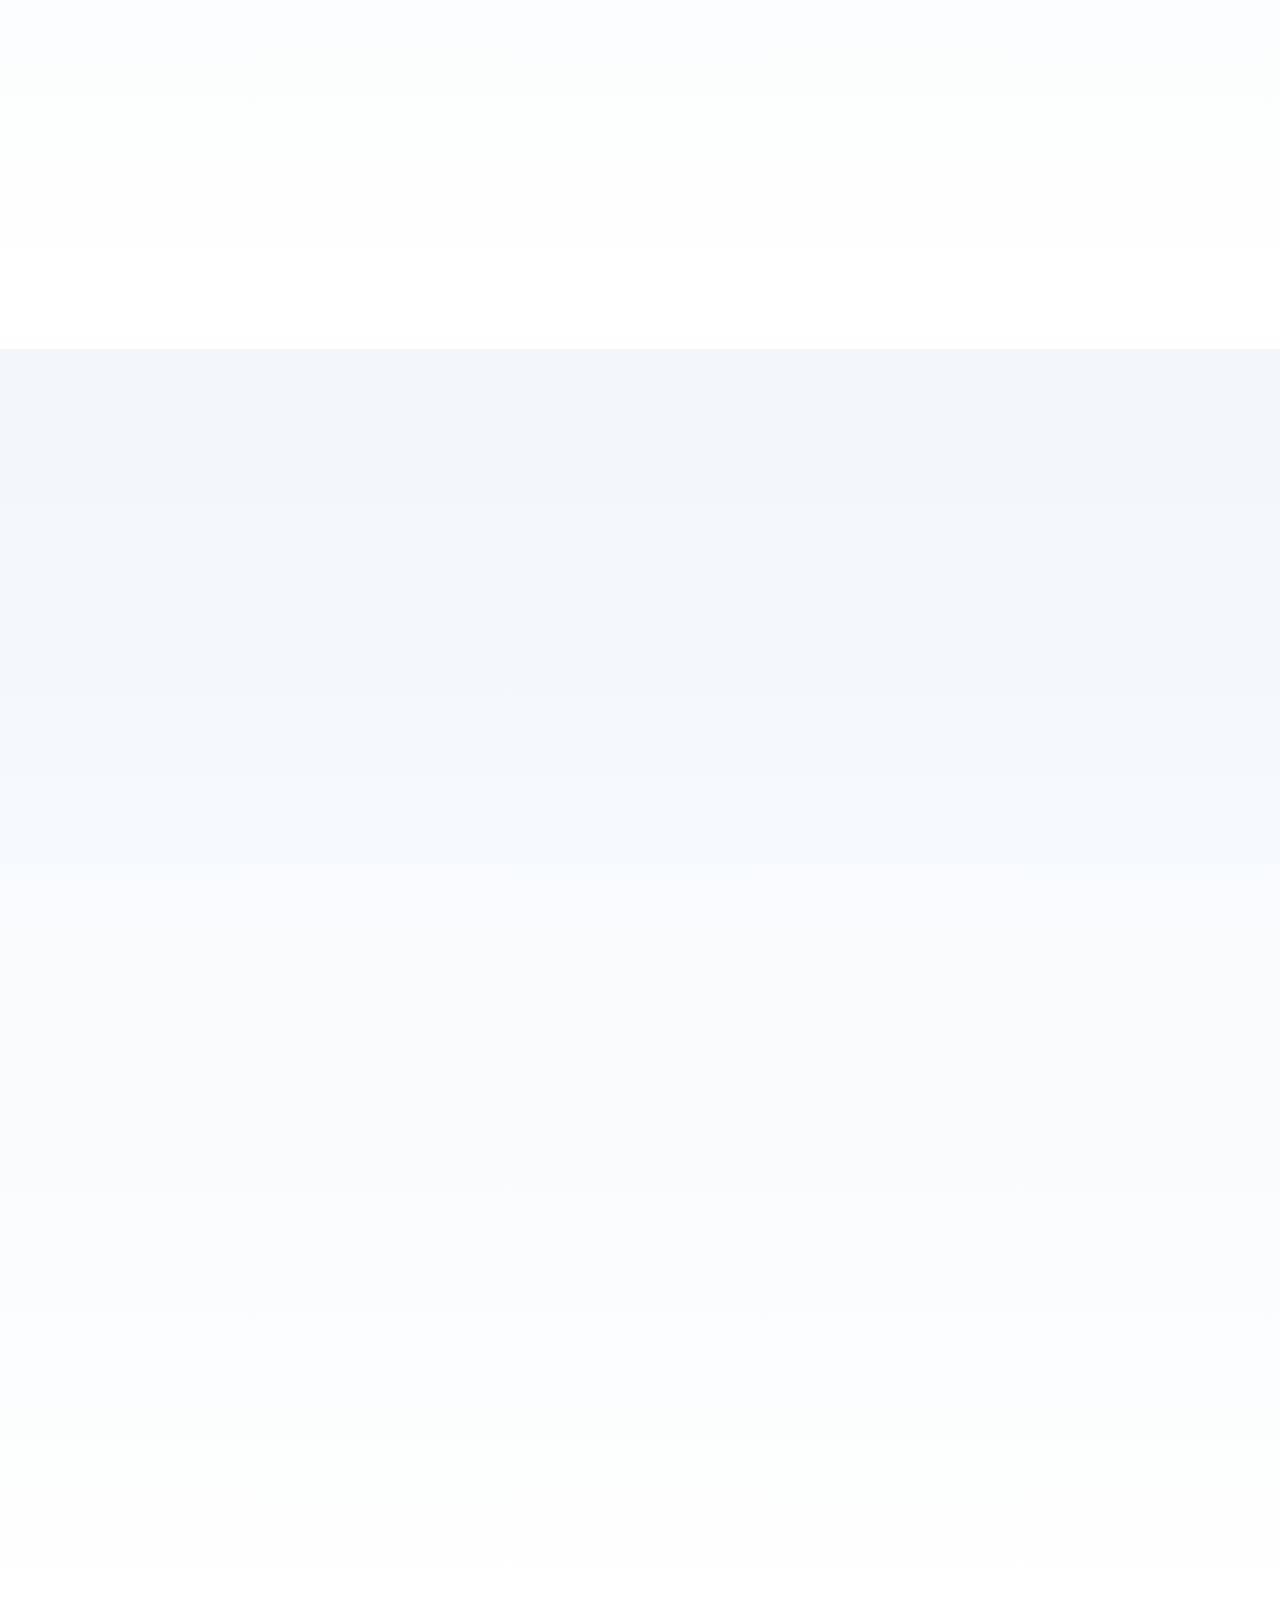
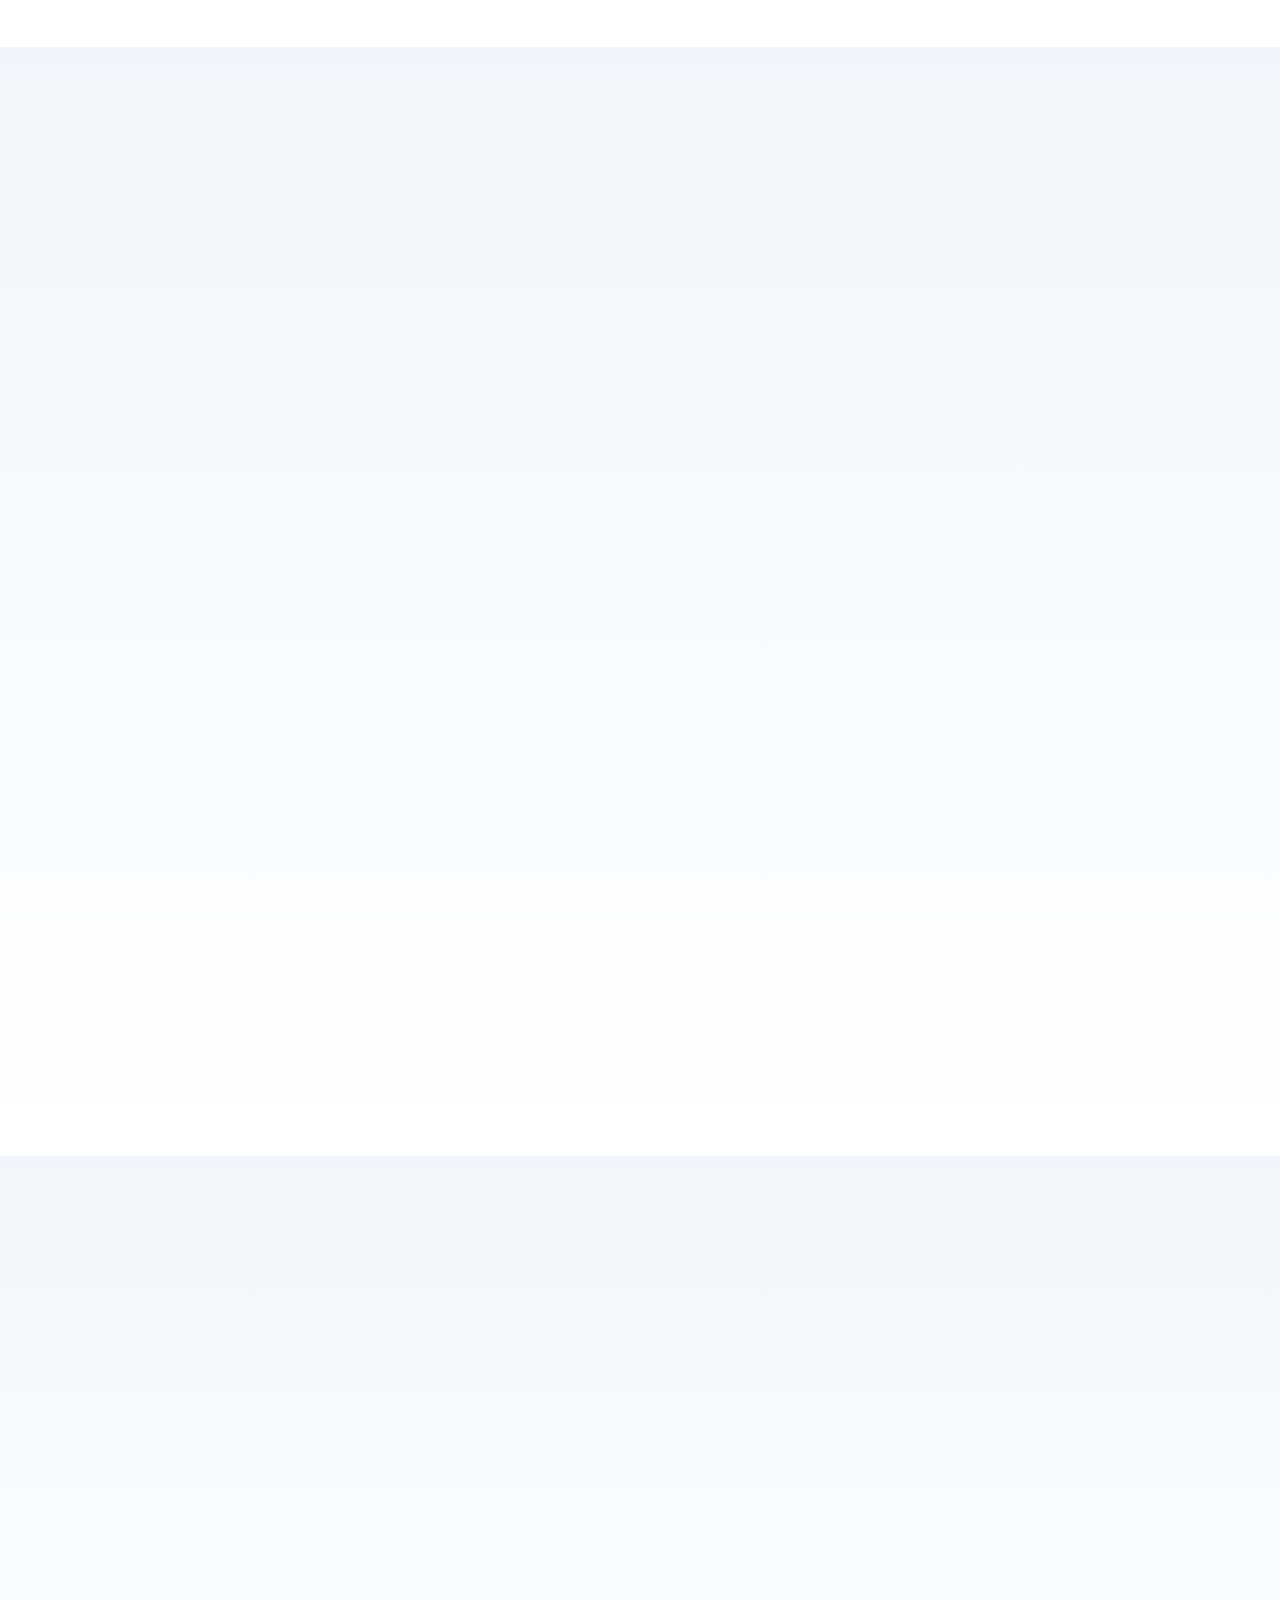
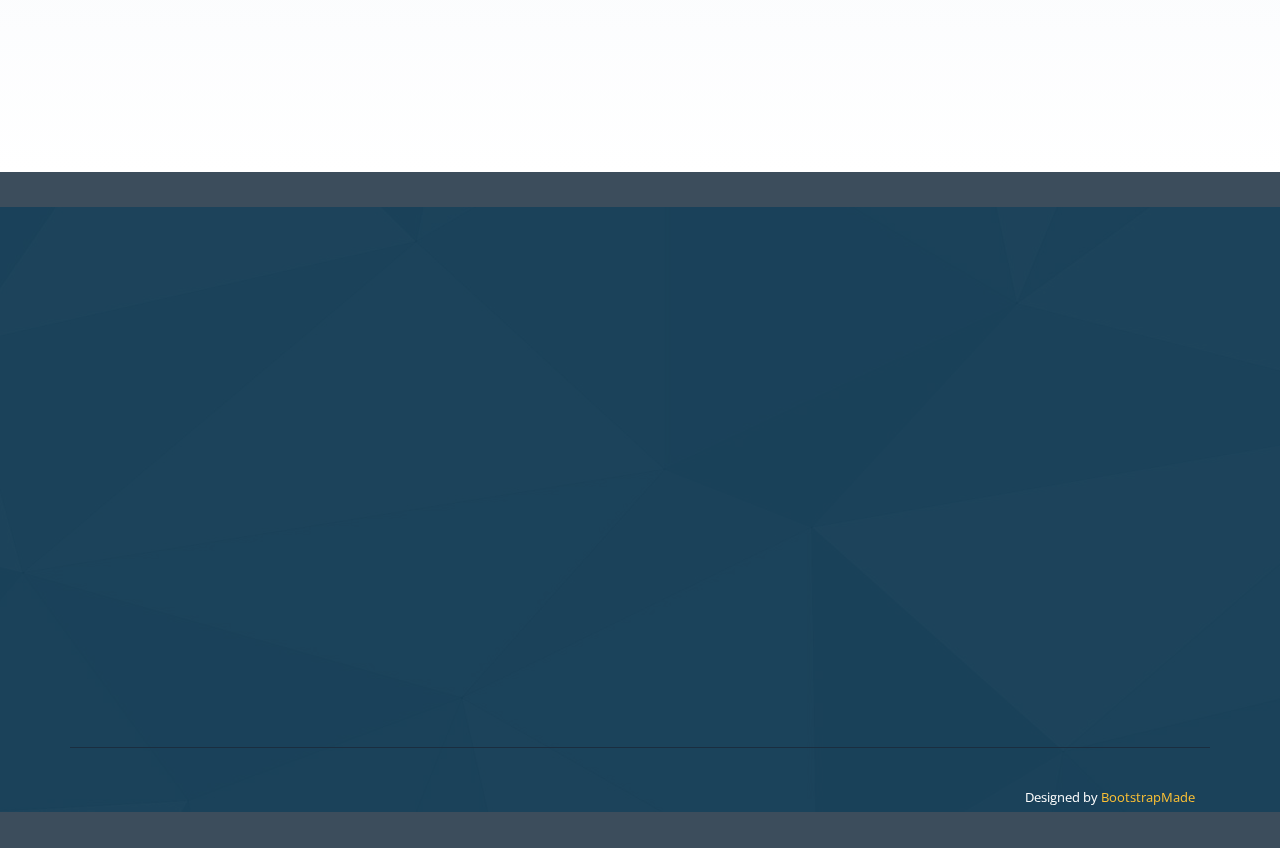
==== commit bcac7c4a: "Update index.html" ====
--- a/index.html
+++ b/index.html
@@ -462,15 +462,19 @@
         <div class="row  justify-content-center">
           <div class="col-lg-6">
             <h3>Sharknet Telecom</h3>
-            <p>Kingdom of Saudi Arabia</p>
+            <p>P.O.Box-1081, Jeddah-21415, Kingdom of Saudi Arabiah</p>
+		  <p>Mobile: +966 59 137 4754</p>
+		  <p>Telephone: +966 12 645 2124</p>
+		  <p>Fax: +966 12 643 7176</p>
+		  <p>Email: sales@sharknets.net</p>
 			<p>Follow Us</p>
           </div>
         </div>
 
         <div class="social-links">
-          <a href="https://twitter.com/sharknet" class="twitter" target="_blank"><i class="bx bxl-twitter"></i></a>
-          <a href="https://www.facebook.com/sharknetpk" class="facebook" target="_blank"><i class="bx bxl-facebook"></i></a>
-          <a href="https://www.instagram.com/sharknet/" class="instagram" target="_blank"><i class="bx bxl-instagram"></i></a>
+          <a href="#" class="twitter" target="_blank"><i class="bx bxl-twitter"></i></a>
+          <a href="#" class="facebook" target="_blank"><i class="bx bxl-facebook"></i></a>
+          <a href="#" class="instagram" target="_blank"><i class="bx bxl-instagram"></i></a>
         </div>
 
       </div>
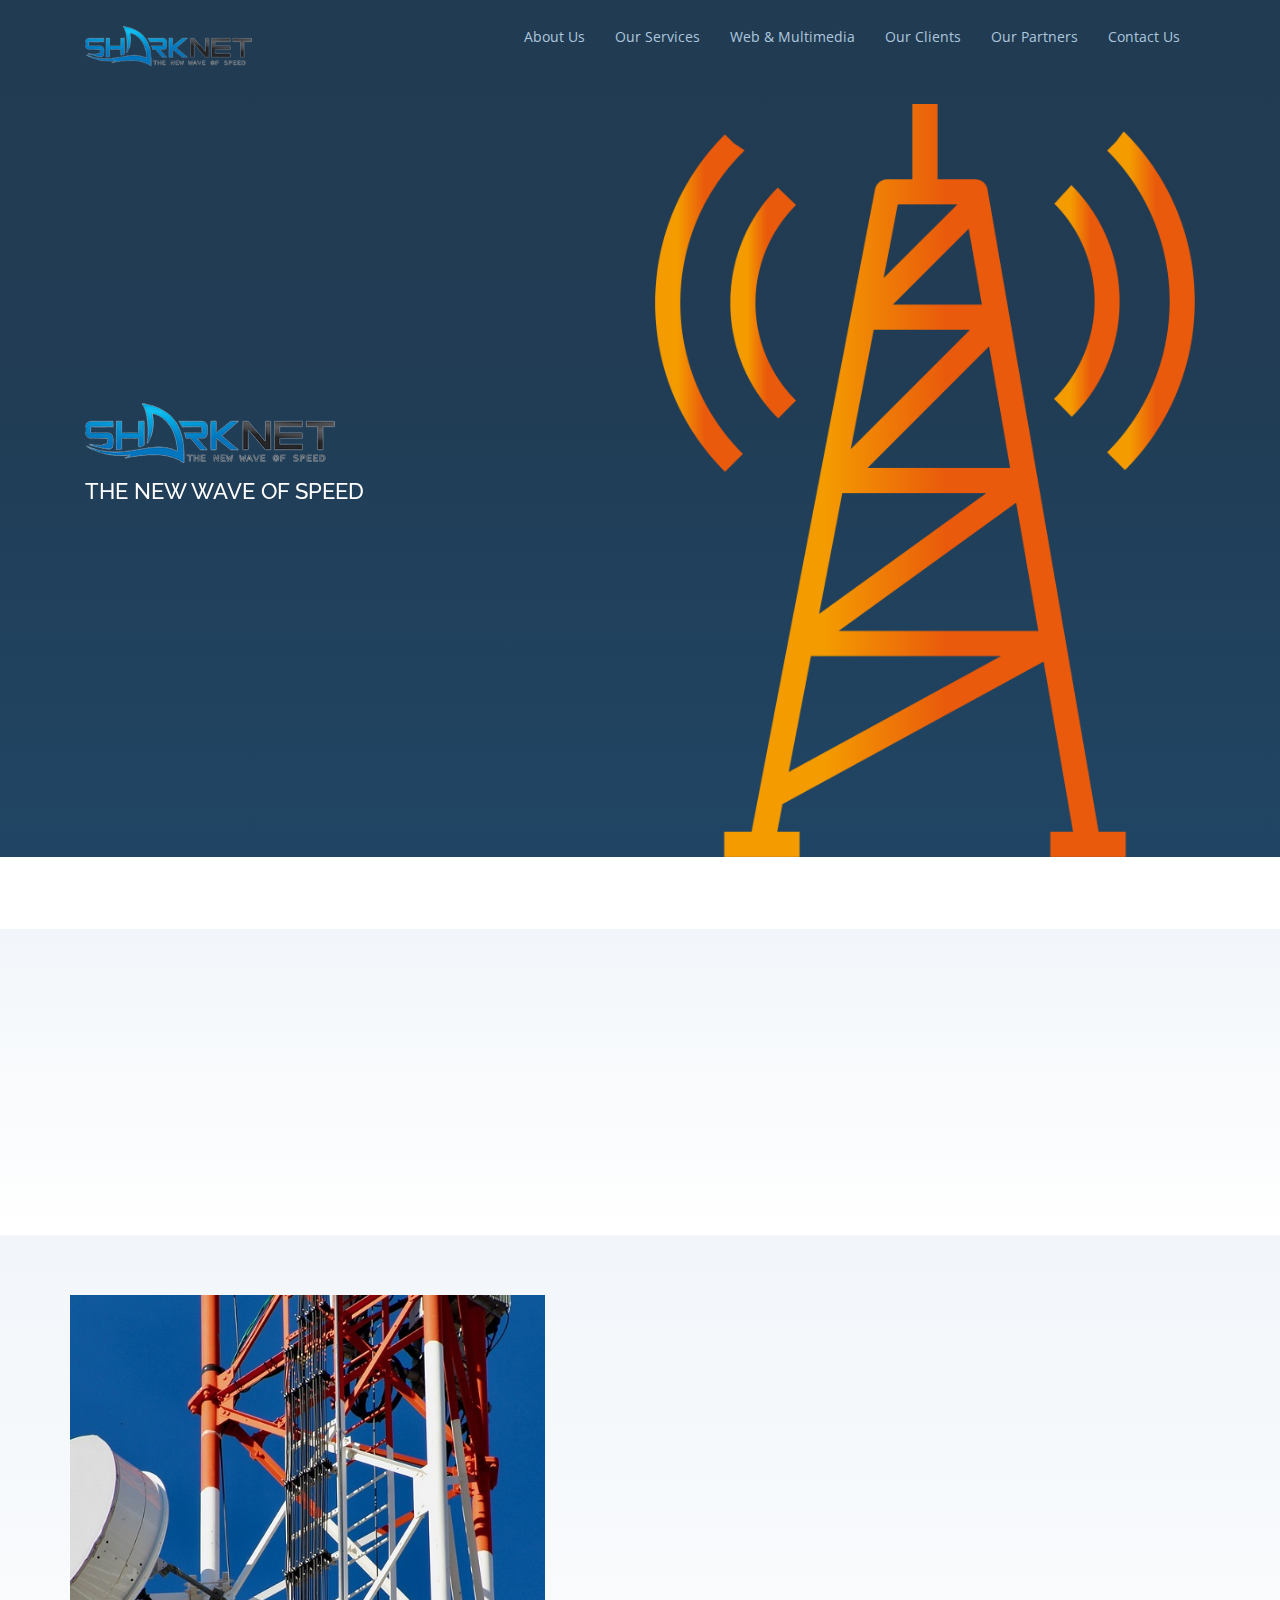
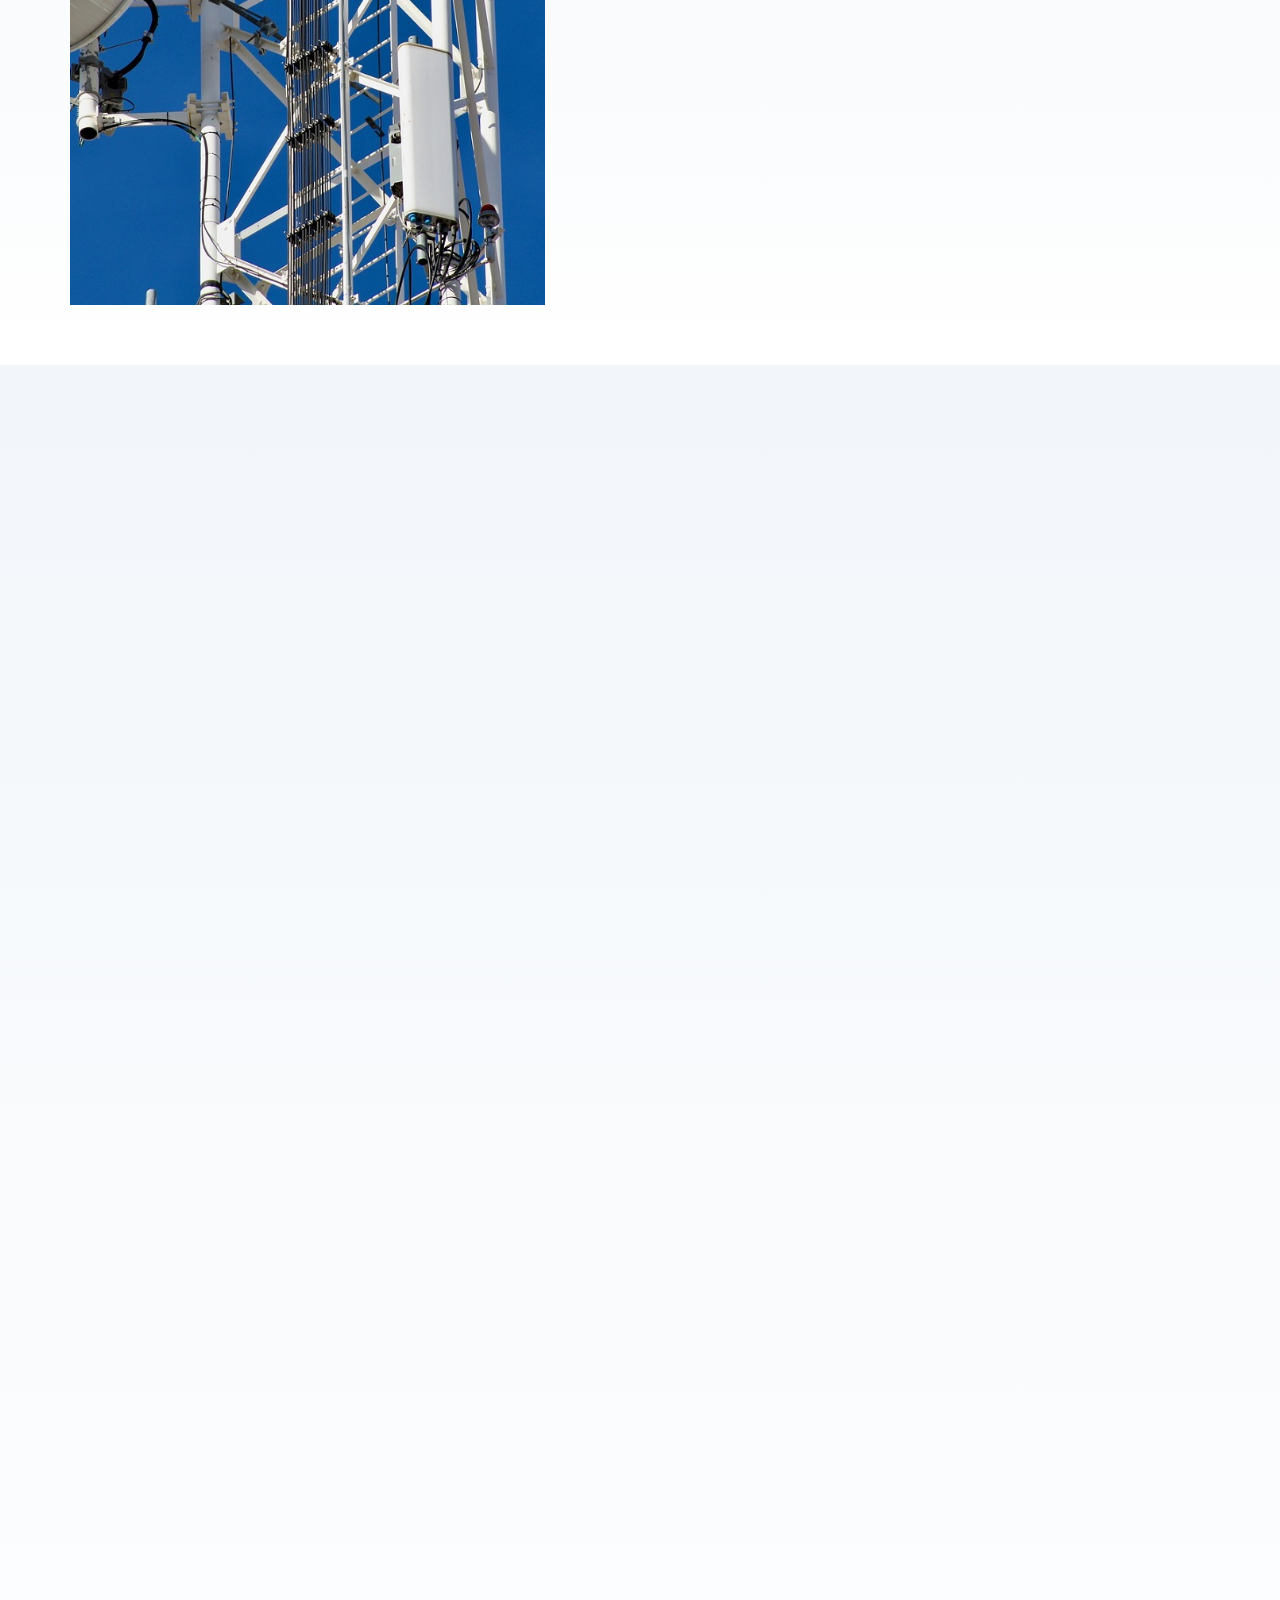
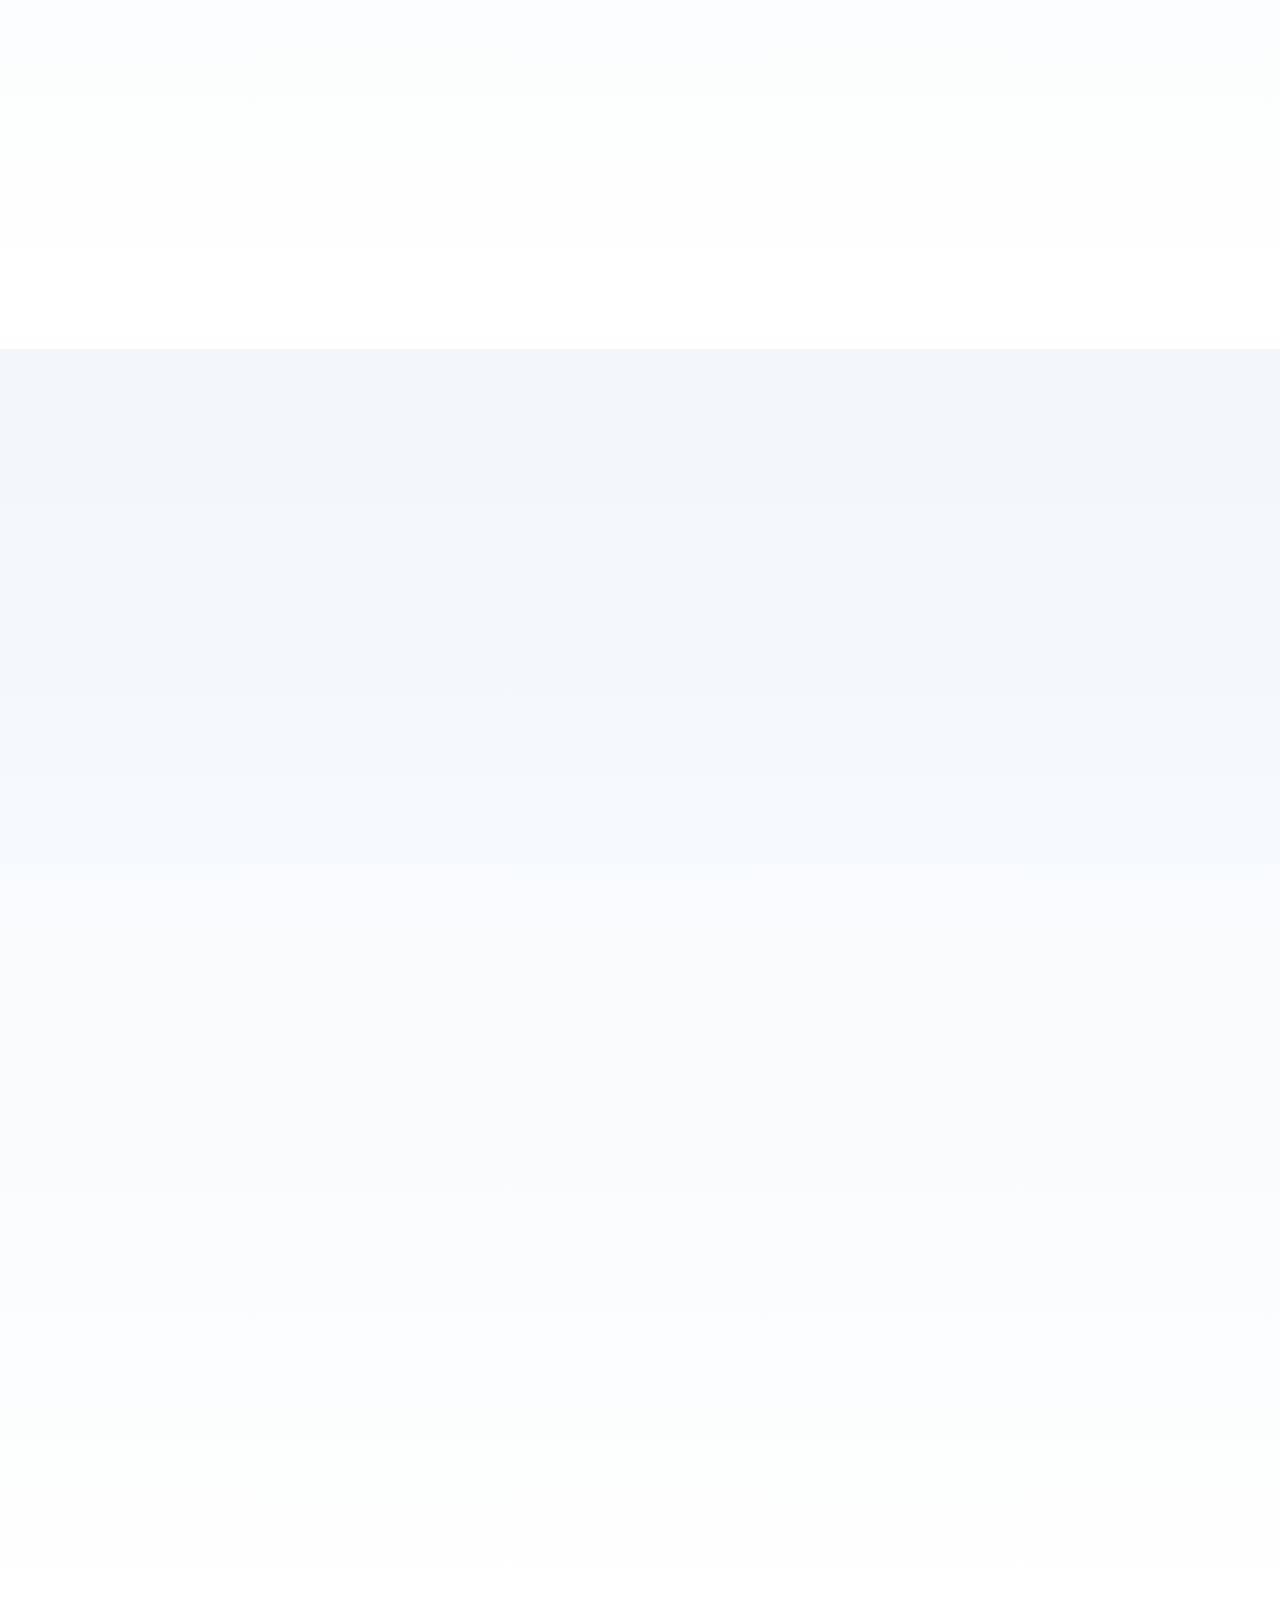
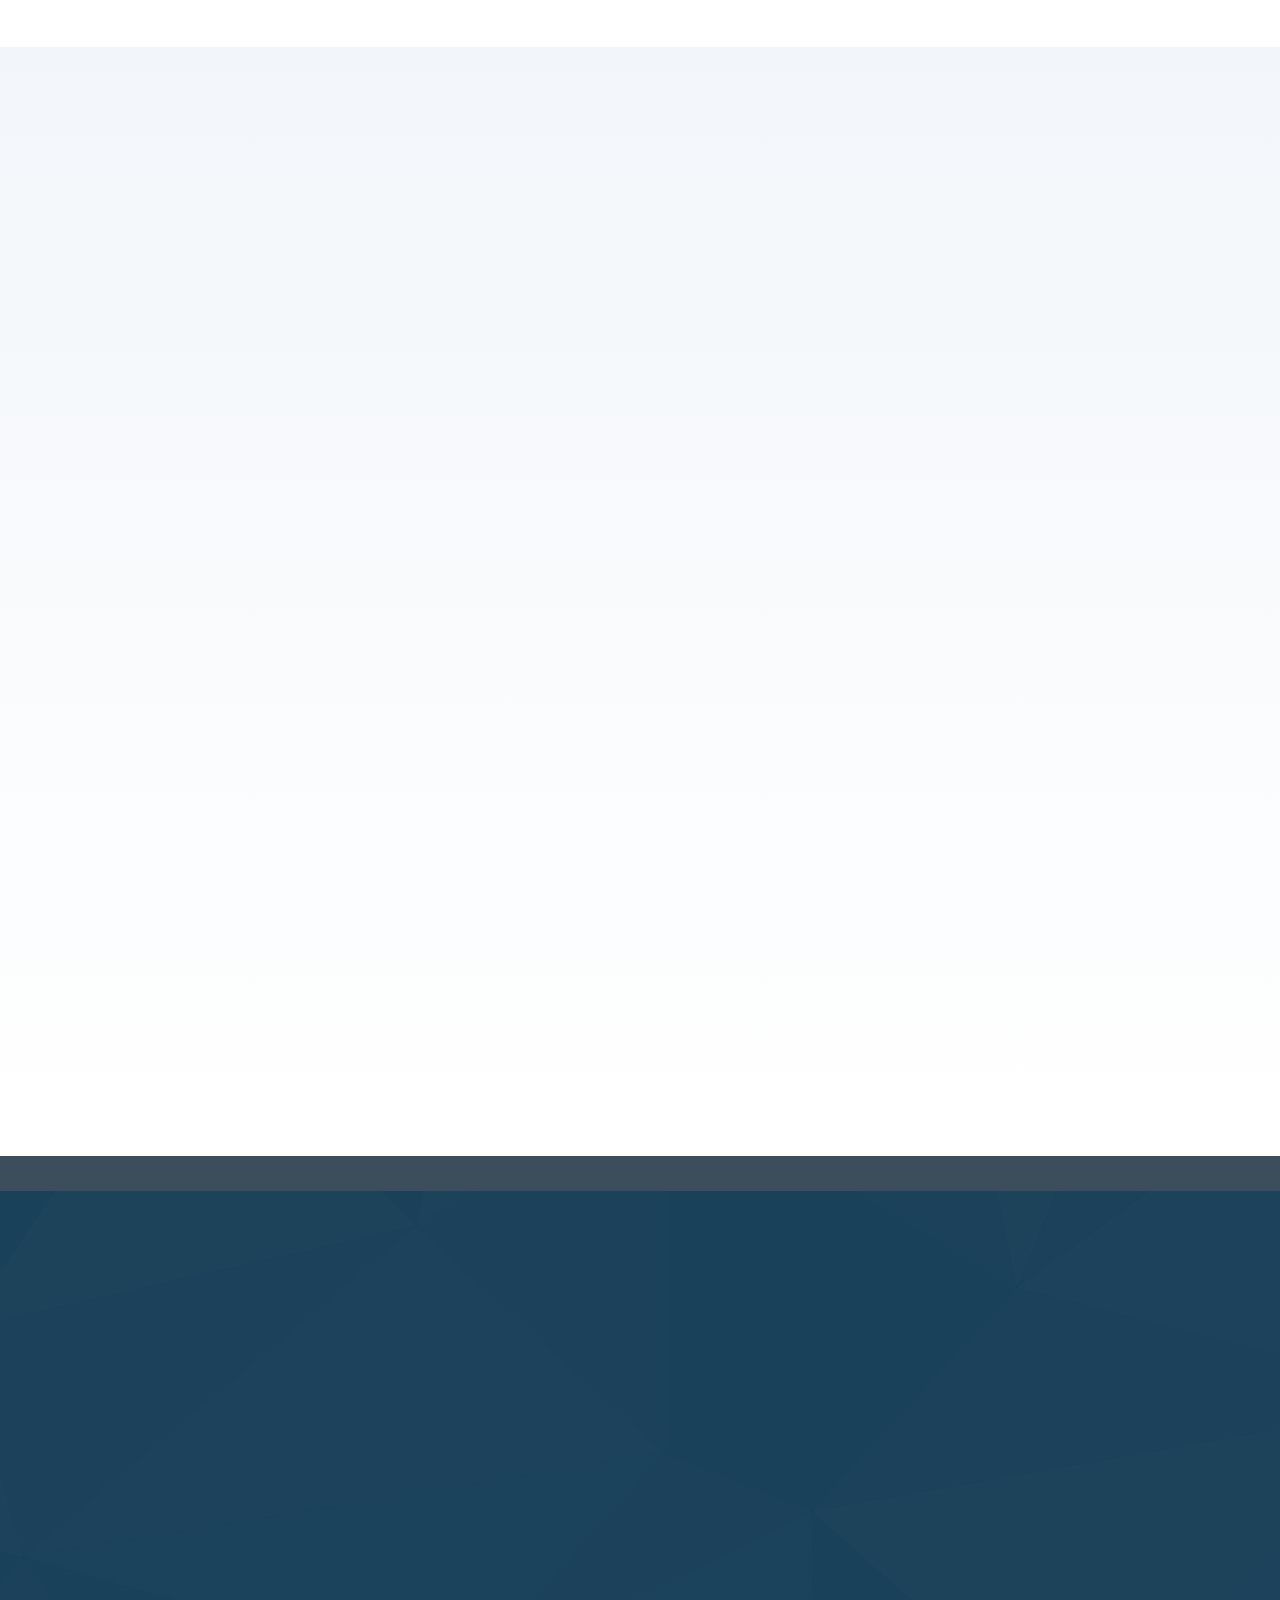
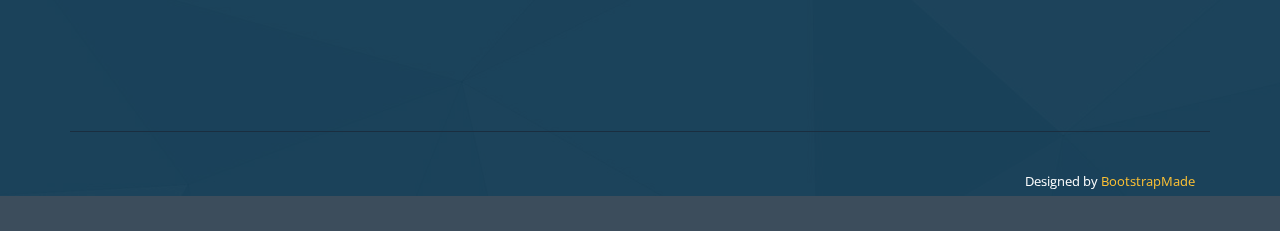
==== commit 70e8df91: "Update index.html" ====
--- a/index.html
+++ b/index.html
@@ -392,63 +392,7 @@
 <!-- End Frequently Asked Questions Section -->
 
     <!-- ======= Contact Section ======= -->
-    <section id="contact" class="contact section-bg">
-      <div class="container">
-
-        <div class="section-title">
-          <h2 data-aos="fade-in">Contact</h2>
-        </div>
-
-        <div class="row">
-
-          <div class="col-lg-6">
-
-            <div class="row">
-              <div class="col-md-12">
-                <div class="info-box" data-aos="fade-up">
-                  <i class="bx bx-map"></i>
-                  <h3>Our Address</h3>
-                  <p>Kingdom of Saudi Arabia</p>
-                </div>
-              </div>
-              <div class="col-md-6">
-                <div class="info-box mt-4" data-aos="fade-up" data-aos-delay="100">
-                  <i class="bx bx-envelope"></i>
-                  <h3>Email Us</h3>
-                  <p>info@sharknets.net</p>
-                </div>
-              </div>
-              <div class="col-md-6">
-                <div class="info-box mt-4" data-aos="fade-up" data-aos-delay="100">
-                  <i class="bx bx-phone-call"></i>
-                  <h3>Call Us</h3>
-                  <p>+923330429141<br>+923330429142</p>
-                </div>
-              </div>
-            </div>
-
-          </div>
-
-         <div class="col-lg-6">
-
-            <div class="row">
-              <div class="col-md-12">
-                <div class="info-box" data-aos="fade-up">
-                  <i></i>
-                  <h3>Feel Free to Contact Us</h3>
-                  <p>Send your Query via Email or Call us.</p>
-                </div>
-              </div>
-
-
-            </div>
-
-          </div>
-
-        </div>
-
-      </div>
-    </section><!-- End Contact Section -->
+    <!-- End Contact Section -->
 
   </main><!-- End #main -->
 
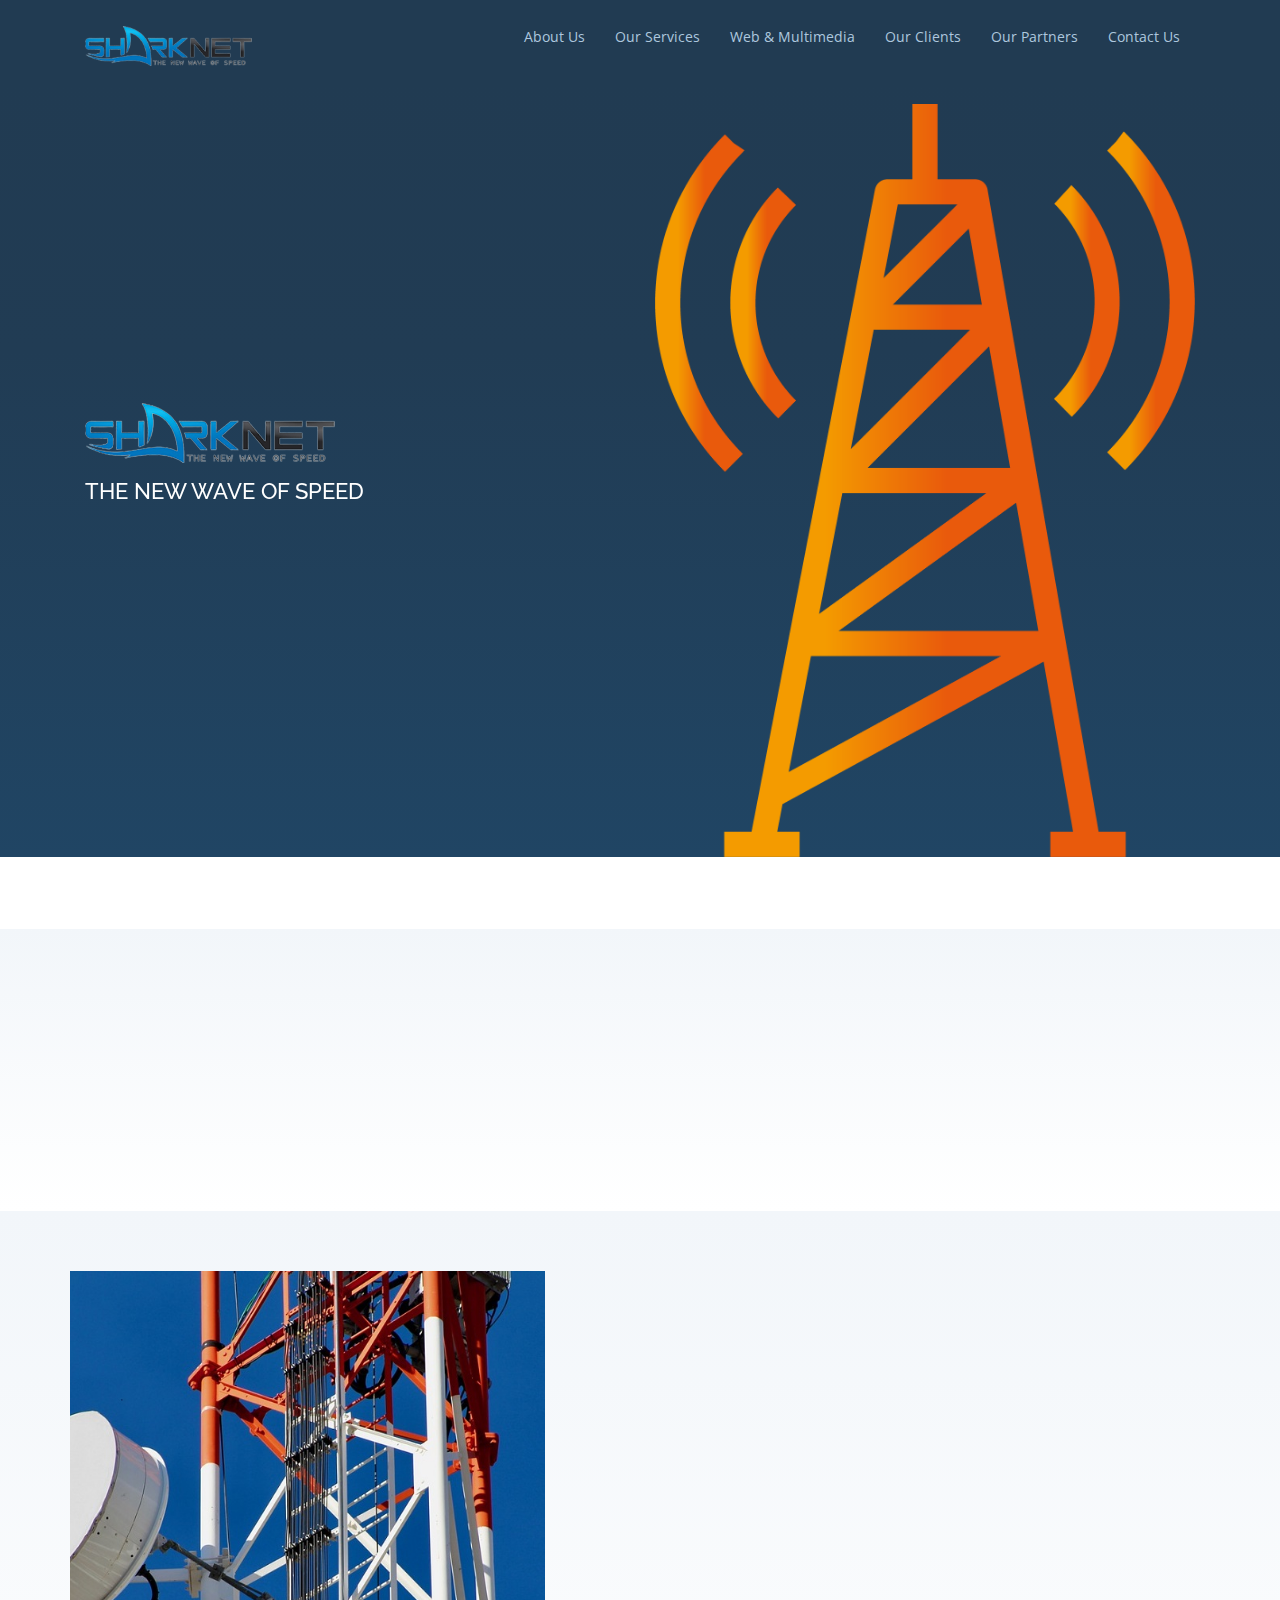
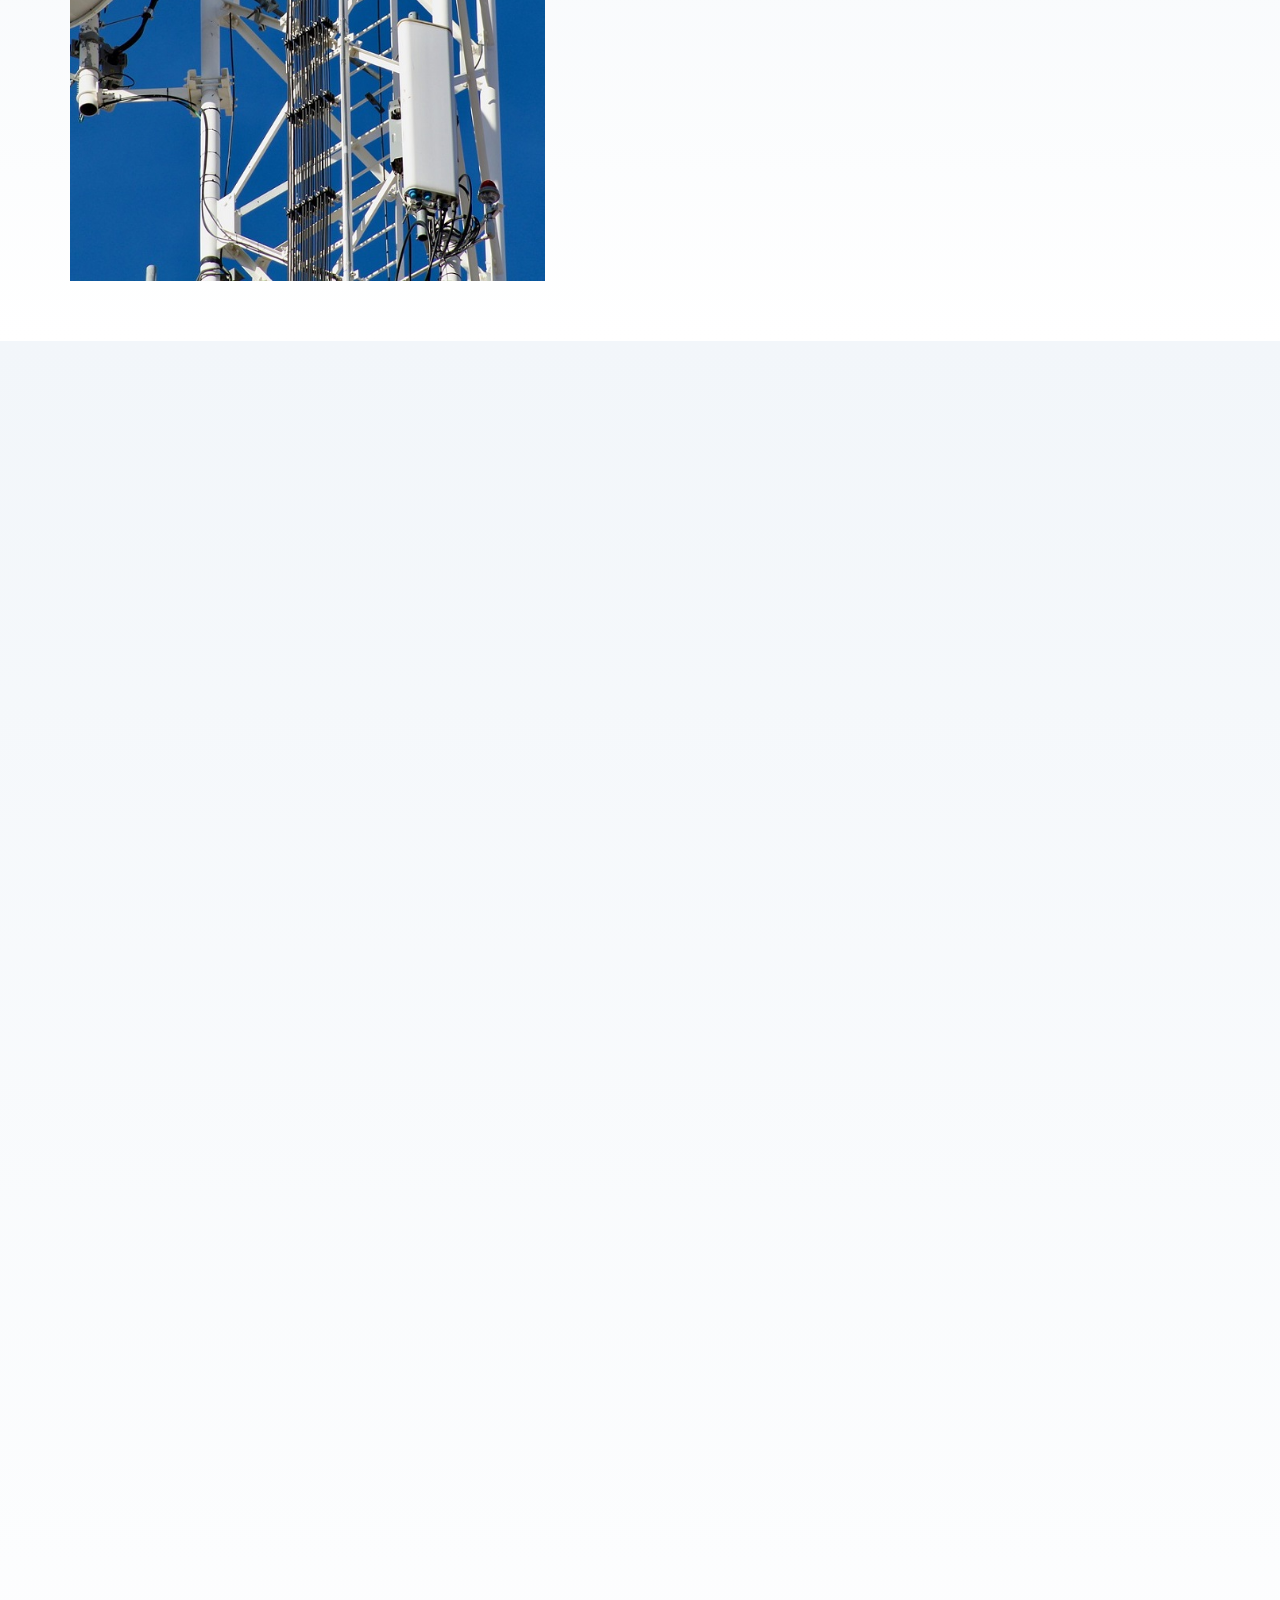
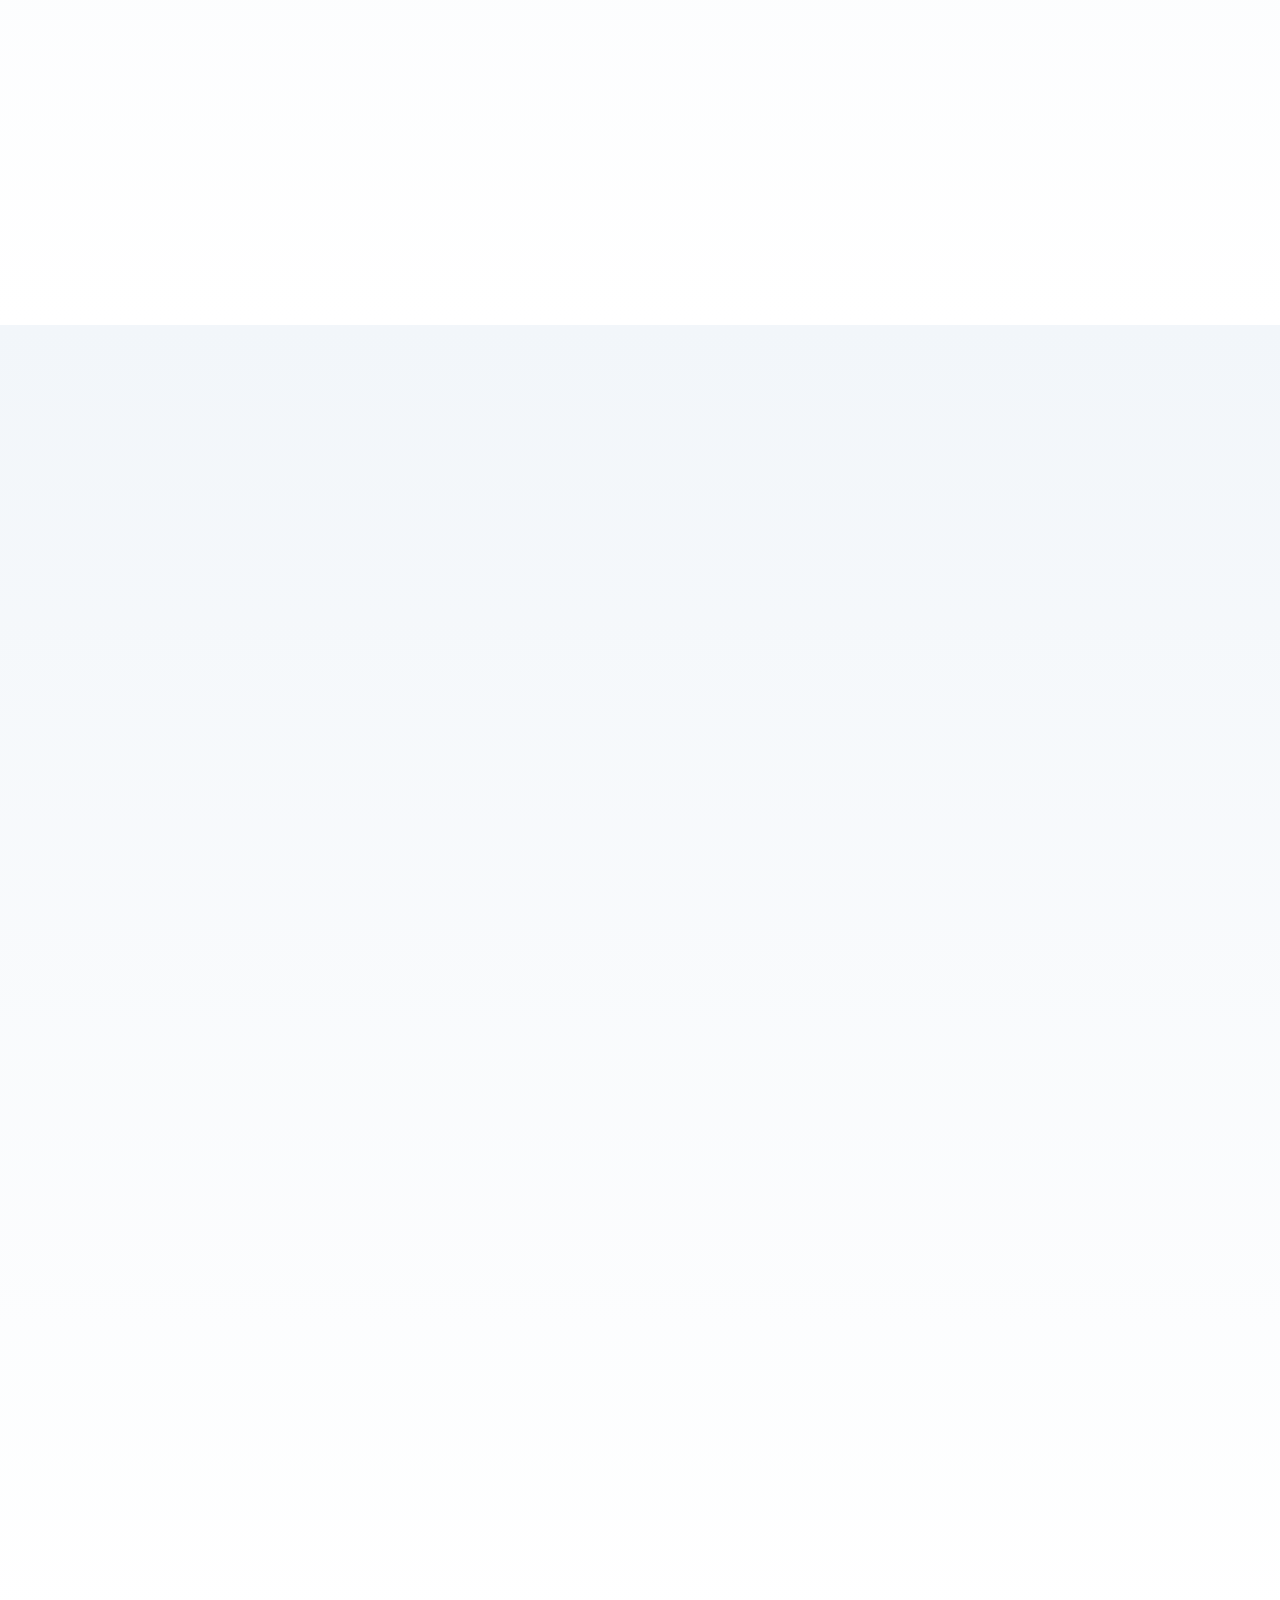
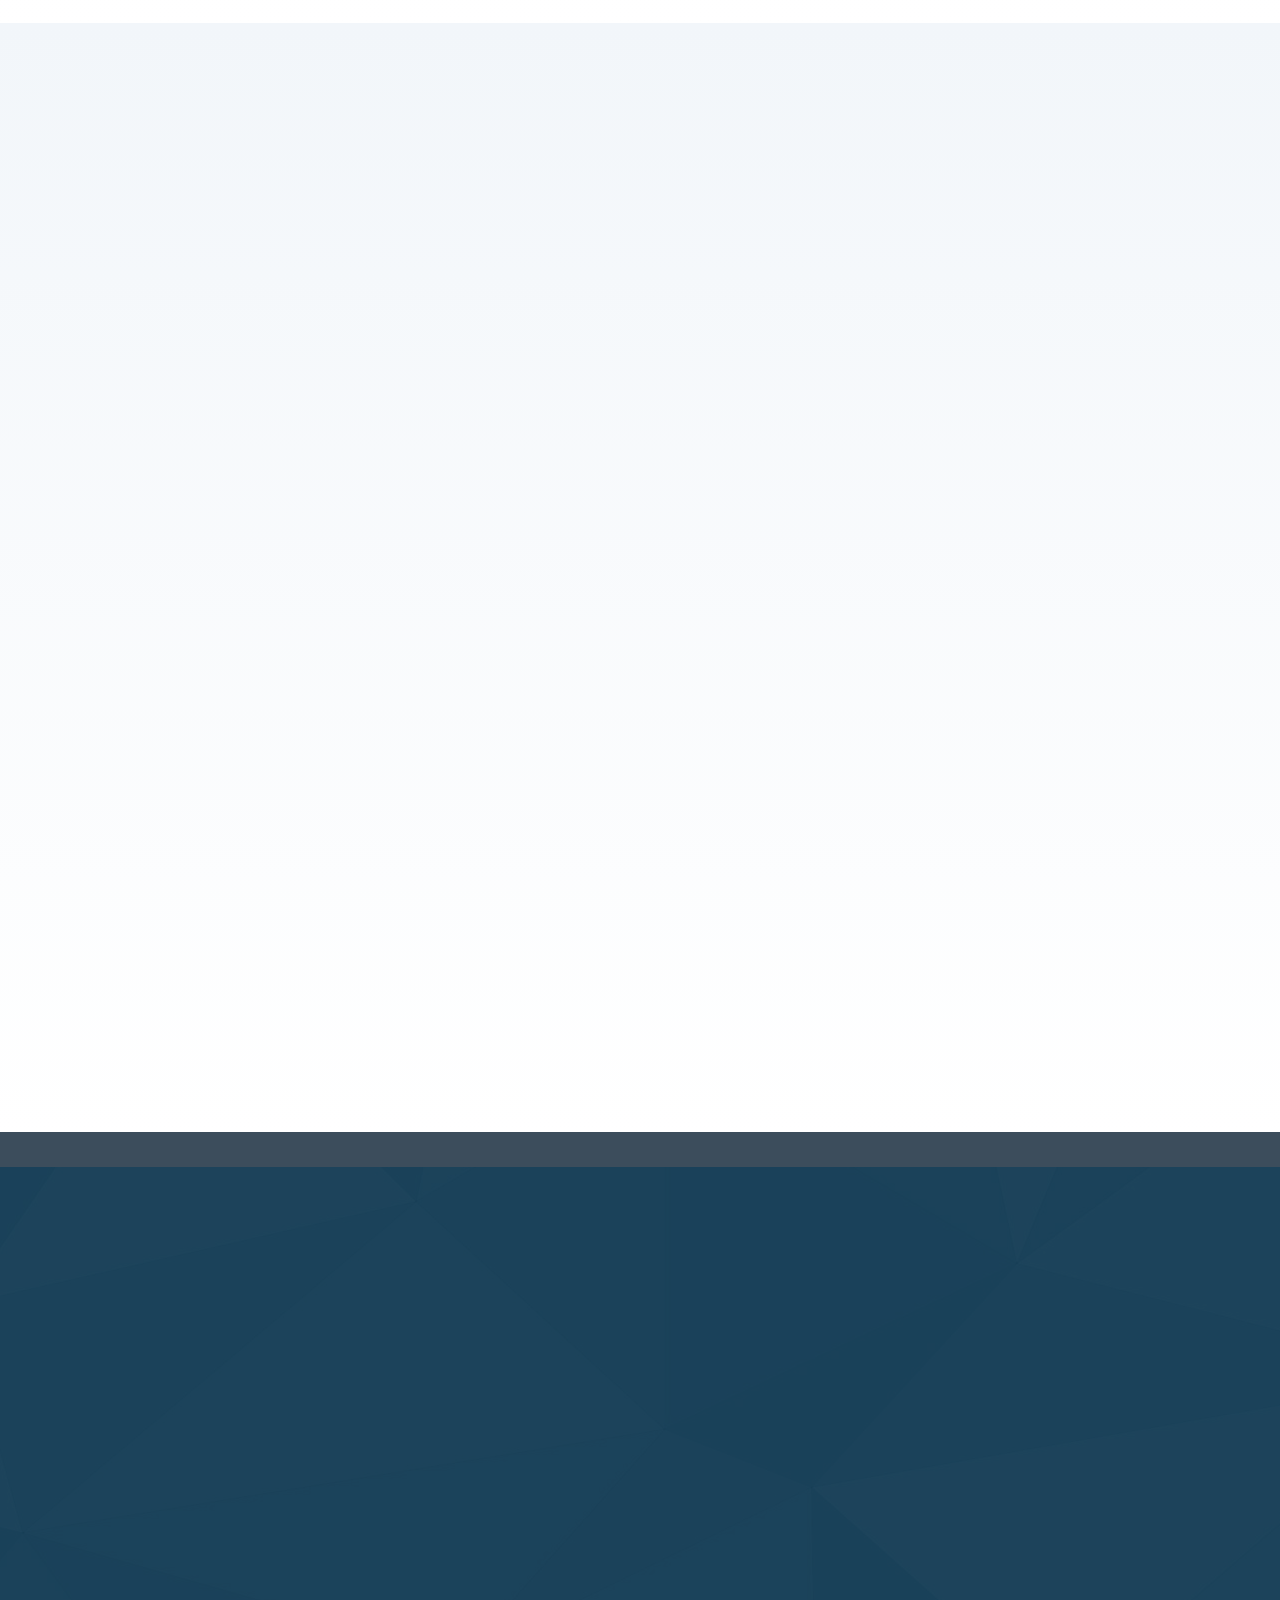
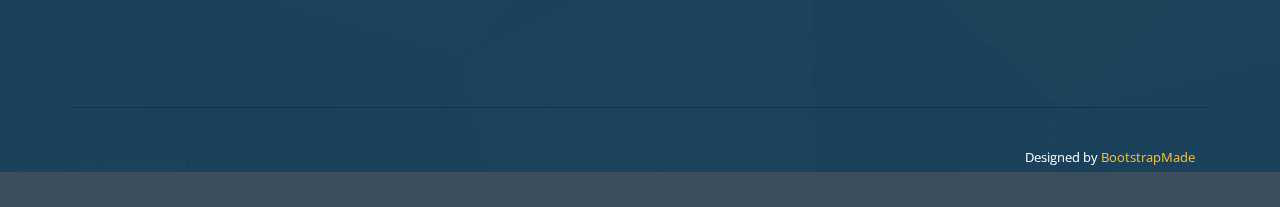
==== commit 84497d85: "Update index.html" ====
--- a/index.html
+++ b/index.html
@@ -94,40 +94,40 @@
              
           <div class="col-lg-2 col-md-4 col-4">
             <div class="client-logo">
-              <img src="static/img/clients/park-Avenue.png" alt="park avenue" class="img-fluid" alt="" data-aos="flip-right">
+              <img src="static/img/clients/mill.png" alt="park avenue" class="img-fluid" alt="" data-aos="flip-right">
 			</div>
 			<div class="section-title">
-          <b data-aos="fade-in"><i>PARK AVENUE</i></b>
-	        </div>
-          </div>
-
-          <div class="col-lg-2 col-md-4 col-4">
-            <div class="client-logo">
-              <img src="static/img/clients/jamia-logo.png" alt="jamia" class="img-fluid" alt="" data-aos="flip-right" data-aos-delay="100">
-            </div>
-			<div class="section-title">
-          <b data-aos="fade-in"><i>JAMIA</i></b>
-	        </div>
-          </div>
-
-          <div class="col-lg-2 col-md-4 col-4">
-            <div class="client-logo">
-              <img src="static/img/clients/icon_valley.png" alt="icon valley" class="img-fluid" alt="" data-aos="flip-right" data-aos-delay="200">
-            </div>
-			<div class="section-title">
-          <b data-aos="fade-in"><i>ICON VALLEY</i></b>
-	        </div>
-          </div>
-
-          <div class="col-lg-2 col-md-4 col-4">
-            <div class="client-logo">
-              <img src="static/img/clients/br.png" alt="brighto" class="img-fluid" alt="" data-aos="flip-right" data-aos-delay="300">
-            </div>
-			<div class="section-title">
-          <b data-aos="fade-in"><i>BRIGHTO PAINTS</i></b>
-	        </div>
-          </div>
-
+          <b data-aos="fade-in"><i>MILLENNIUM</i></b>
+	        </div>
+          </div>
+
+          <div class="col-lg-2 col-md-4 col-4">
+            <div class="client-logo">
+              <img src="static/img/clients/zaree.png" alt="jamia" class="img-fluid" alt="" data-aos="flip-right" data-aos-delay="100">
+            </div>
+			<div class="section-title">
+          <b data-aos="fade-in"><i>ALZAREE</i></b>
+	        </div>
+          </div>
+
+          <div class="col-lg-2 col-md-4 col-4">
+            <div class="client-logo">
+              <img src="static/img/clients/moven.png" alt="icon valley" class="img-fluid" alt="" data-aos="flip-right" data-aos-delay="200">
+            </div>
+			<div class="section-title">
+          <b data-aos="fade-in"><i>MOVENPICK</i></b>
+	        </div>
+          </div>
+
+          <div class="col-lg-2 col-md-4 col-4">
+            <div class="client-logo">
+              <img src="static/img/clients/nahda.jpg" alt="brighto" class="img-fluid" alt="" data-aos="flip-right" data-aos-delay="300">
+            </div>
+			<div class="section-title">
+          <b data-aos="fade-in"><i>NAHDA</i></b>
+	        </div>
+          </div>
+<!-- 
           <div class="col-lg-2 col-md-4 col-4">
             <div class="client-logo">
               <img src="static/img/clients/lahore.png" alt="sharknet" class="img-fluid" alt="" data-aos="flip-right" data-aos-delay="400">
@@ -145,7 +145,7 @@
           <b data-aos="fade-in"><i>MEGA</i></b>
 	        </div>
           </div>
-
+-->
         </div>
 
       </div>
@@ -416,9 +416,9 @@
         </div>
 
         <div class="social-links">
-          <a href="#" class="twitter" target="_blank"><i class="bx bxl-twitter"></i></a>
-          <a href="#" class="facebook" target="_blank"><i class="bx bxl-facebook"></i></a>
-          <a href="#" class="instagram" target="_blank"><i class="bx bxl-instagram"></i></a>
+          <a href="#" class="twitter"><i class="bx bxl-twitter"></i></a>
+          <a href="#" class="facebook"><i class="bx bxl-facebook"></i></a>
+          <a href="#" class="instagram"><i class="bx bxl-instagram"></i></a>
         </div>
 
       </div>
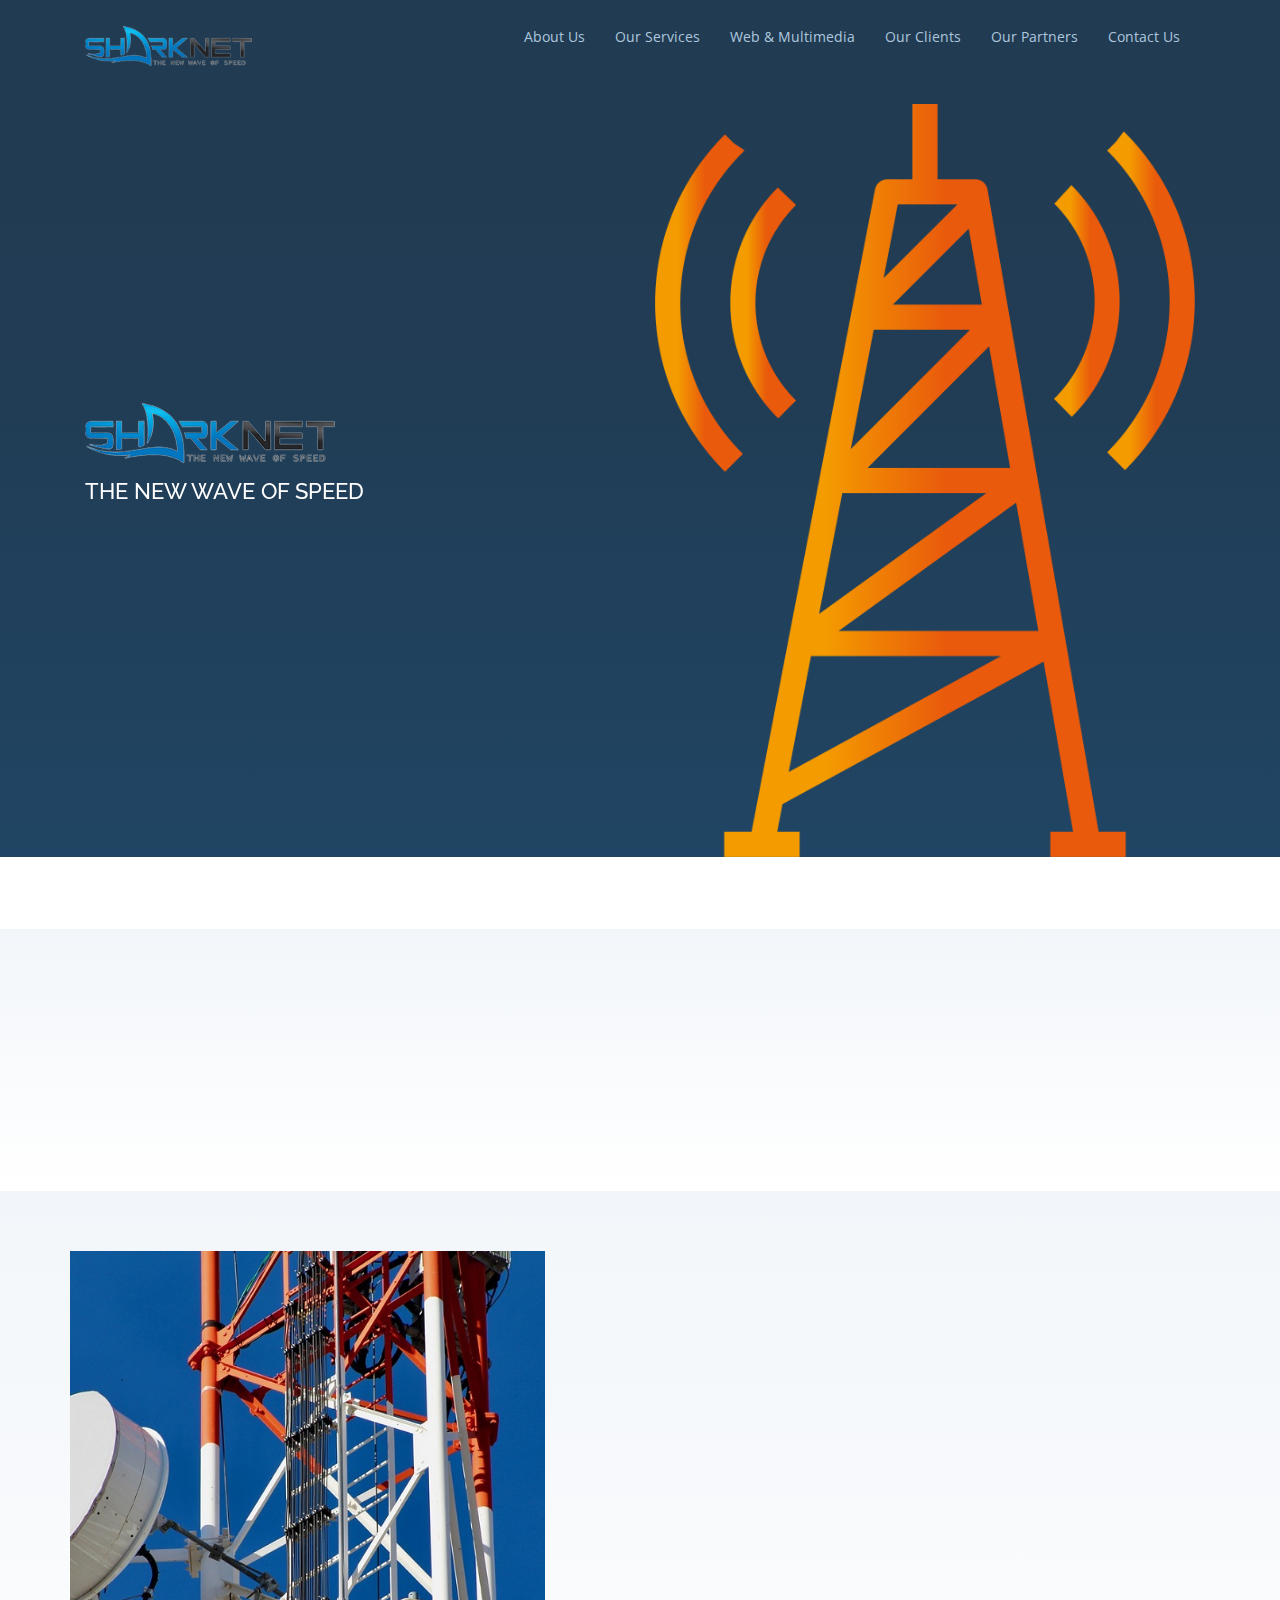
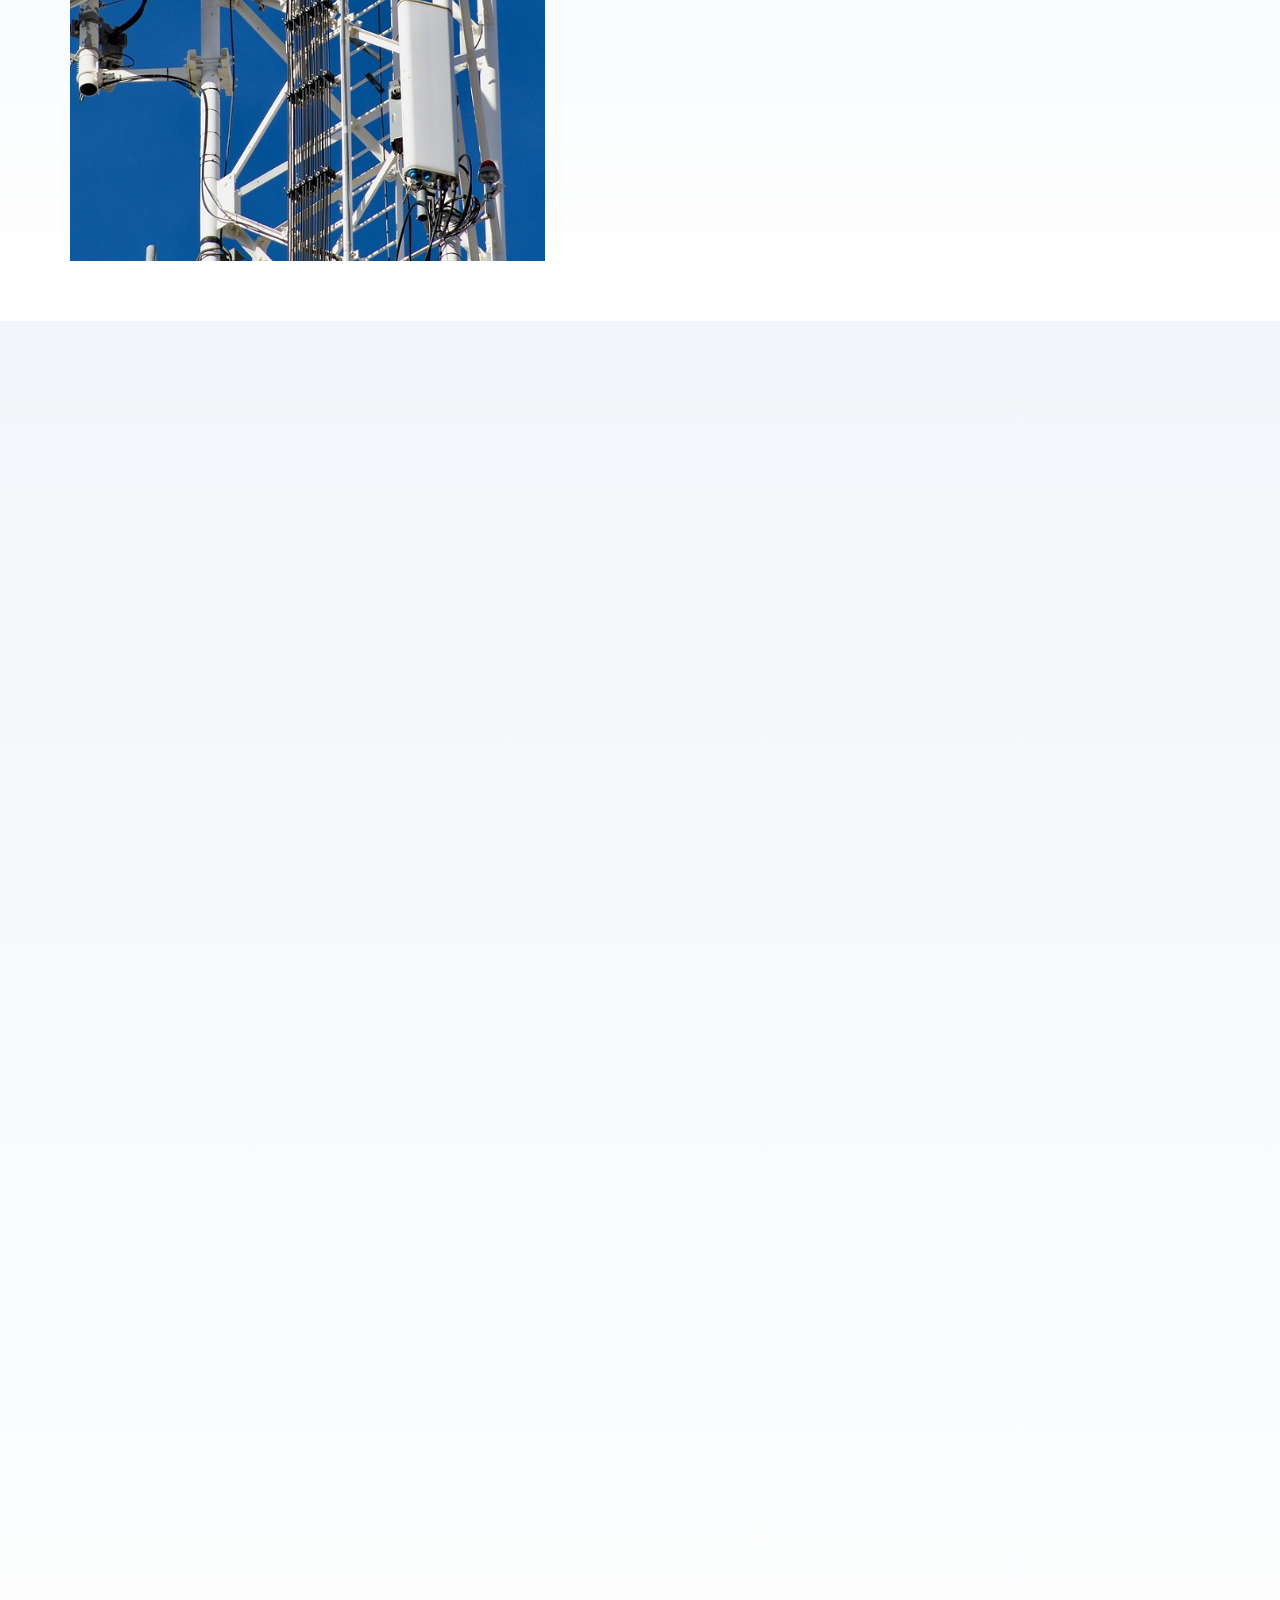
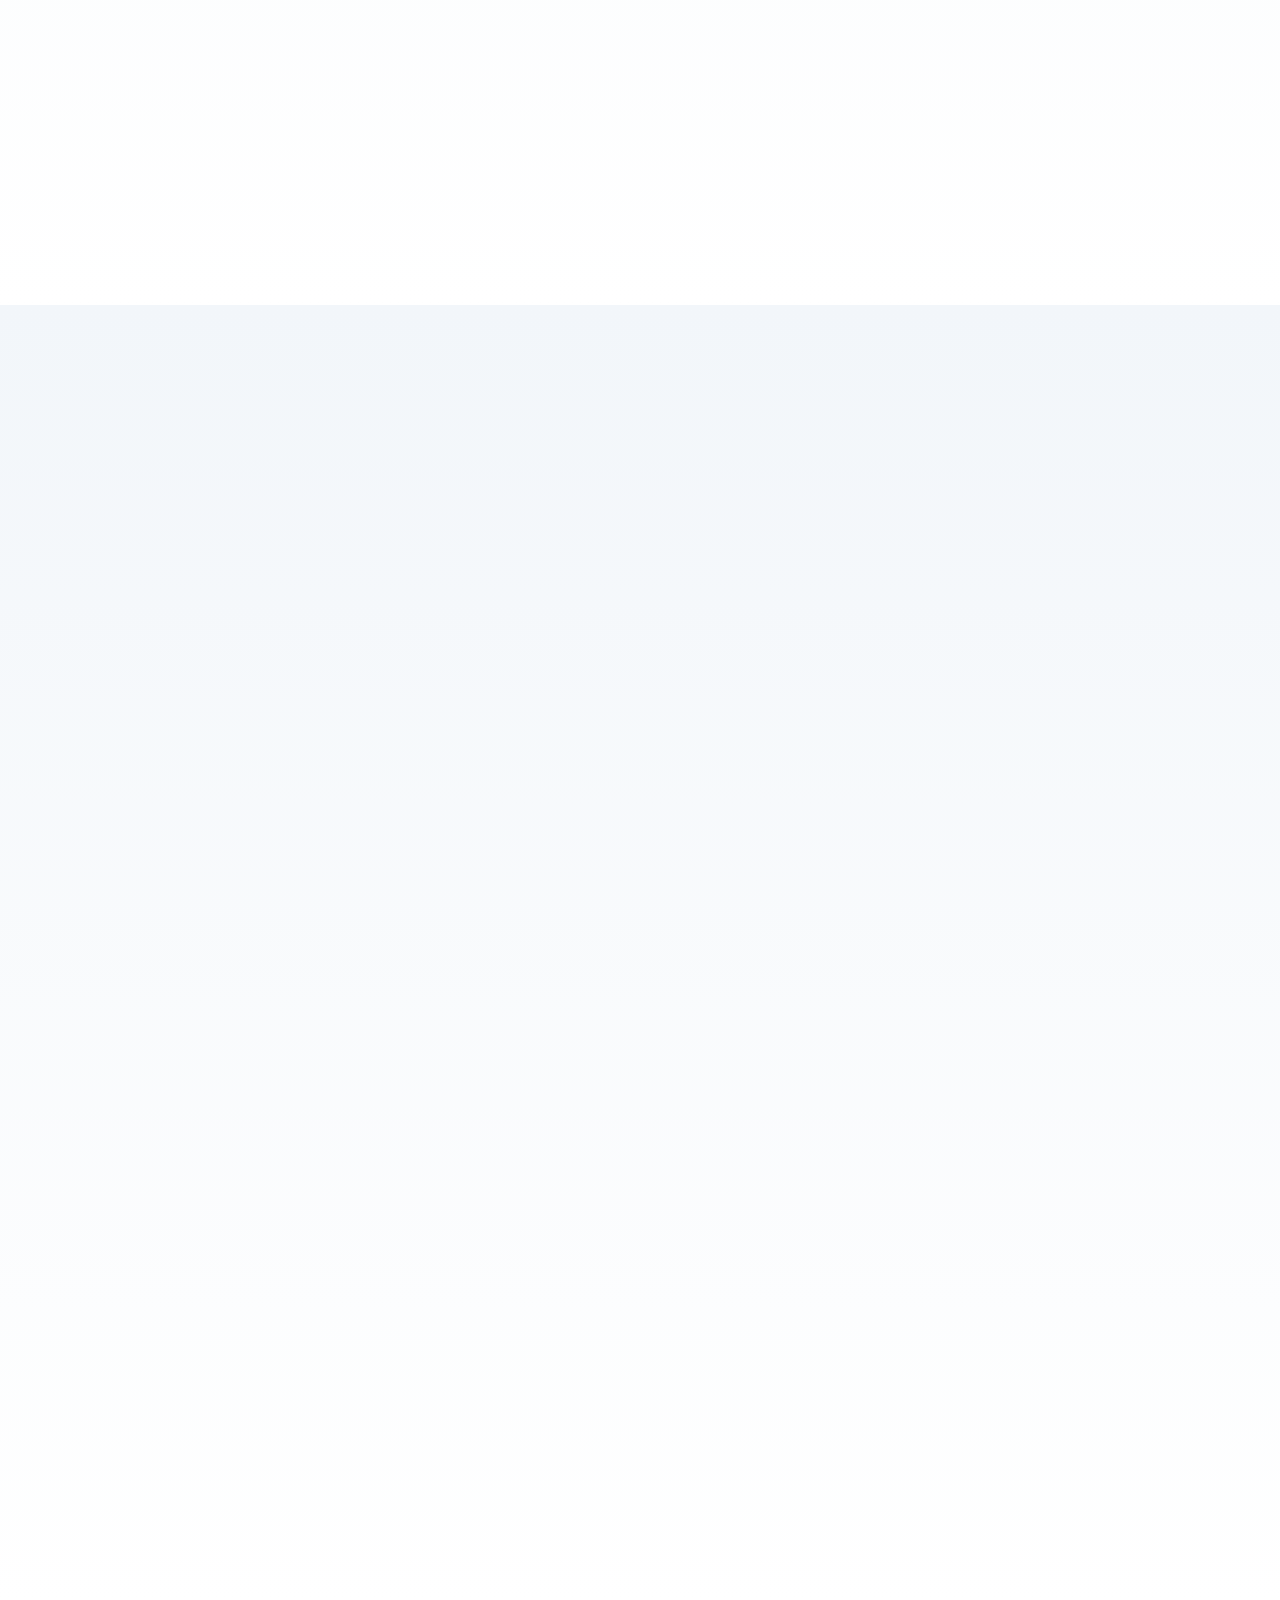
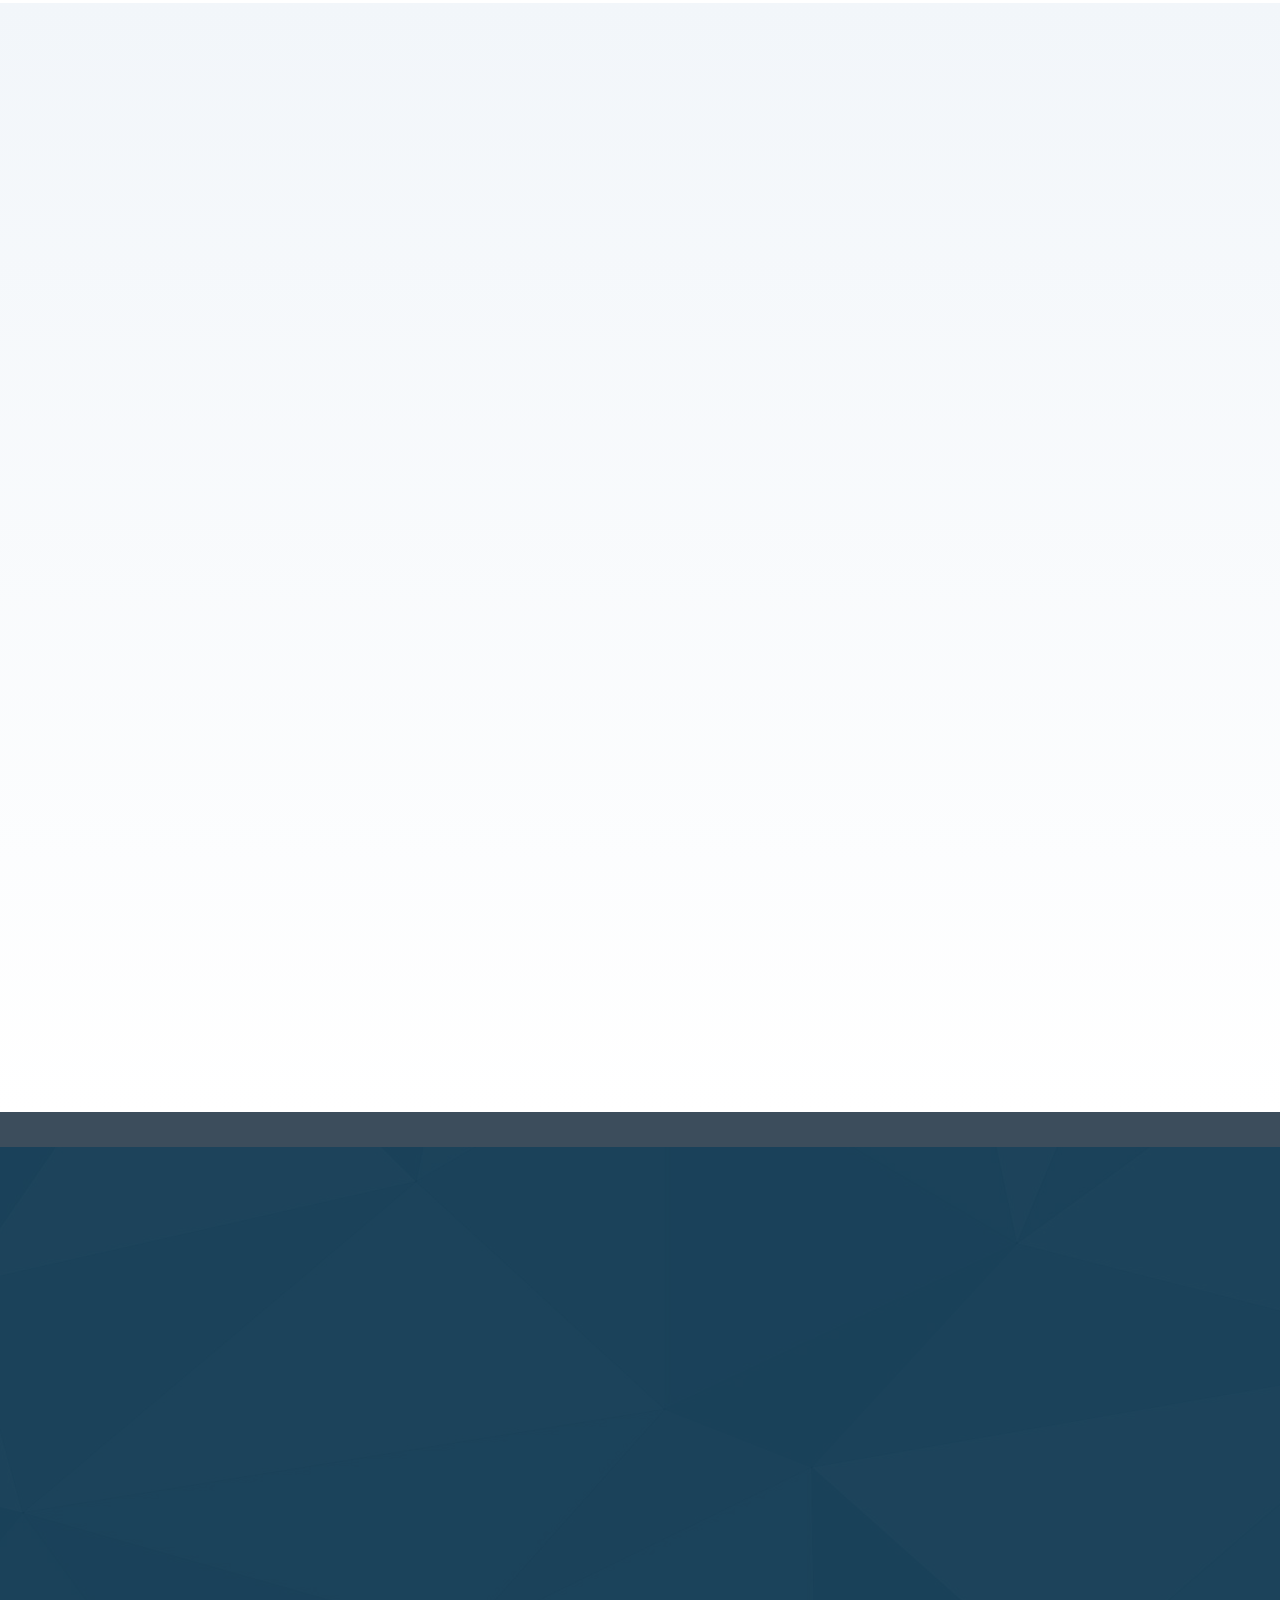
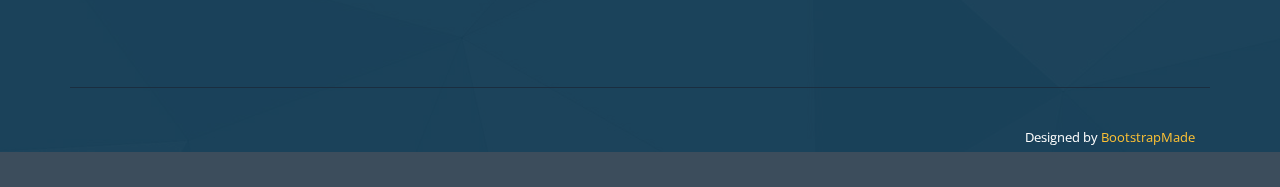
==== commit 2bd23036: "Update index.html" ====
--- a/index.html
+++ b/index.html
@@ -92,39 +92,39 @@
          
         <div class="row no-gutters clients-wrap clearfix wow fadeInUp">
              
-          <div class="col-lg-2 col-md-4 col-4">
+          <div class="col-lg-3 col-md-4 col-3">
             <div class="client-logo">
               <img src="static/img/clients/mill.png" alt="park avenue" class="img-fluid" alt="" data-aos="flip-right">
 			</div>
 			<div class="section-title">
-          <b data-aos="fade-in"><i>MILLENNIUM</i></b>
-	        </div>
-          </div>
-
-          <div class="col-lg-2 col-md-4 col-4">
+          <b data-aos="fade-in" style="font-size:10px"><i>MILLENNIUM</i></b>
+	        </div>
+          </div>
+
+          <div class="col-lg-3 col-md-4 col-3">
             <div class="client-logo">
               <img src="static/img/clients/zaree.png" alt="jamia" class="img-fluid" alt="" data-aos="flip-right" data-aos-delay="100">
             </div>
 			<div class="section-title">
-          <b data-aos="fade-in"><i>ALZAREE</i></b>
-	        </div>
-          </div>
-
-          <div class="col-lg-2 col-md-4 col-4">
+          <b data-aos="fade-in" style="font-size:10px"><i>ALZAREE</i></b>
+	        </div>
+          </div>
+
+          <div class="col-lg-3 col-md-4 col-3">
             <div class="client-logo">
               <img src="static/img/clients/moven.png" alt="icon valley" class="img-fluid" alt="" data-aos="flip-right" data-aos-delay="200">
             </div>
 			<div class="section-title">
-          <b data-aos="fade-in"><i>MOVENPICK</i></b>
-	        </div>
-          </div>
-
-          <div class="col-lg-2 col-md-4 col-4">
+          <b data-aos="fade-in" style="font-size:10px"><i>MOVENPICK</i></b>
+	        </div>
+          </div>
+
+          <div class="col-lg-3 col-md-4 col-3">
             <div class="client-logo">
               <img src="static/img/clients/nahda.jpg" alt="brighto" class="img-fluid" alt="" data-aos="flip-right" data-aos-delay="300">
             </div>
 			<div class="section-title">
-          <b data-aos="fade-in"><i>NAHDA</i></b>
+          <b data-aos="fade-in" style="font-size:10px"><i>NAHDA</i></b>
 	        </div>
           </div>
 <!-- 
--- a/static/css/style.css
+++ b/static/css/style.css
@@ -7,1267 +7,1267 @@
 
 /*--------------------------------------------------------------
 # General
---------------------------------------------------------------*/
-body {
-  font-family: "Open Sans", sans-serif;
-  color: #444444;
-}
-
-a {
-  color: #fdc134;
-}
-
-a:hover {
-  color: #fdd067;
-  text-decoration: none;
-}
-
-h1, h2, h3, h4, h5, h6 {
-  font-family: "Raleway", sans-serif;
-}
-
+--------------------------------------------------------------*/
+body {
+  font-family: "Open Sans", sans-serif;
+  color: #444444;
+}
+
+a {
+  color: #fdc134;
+}
+
+a:hover {
+  color: #fdd067;
+  text-decoration: none;
+}
+
+h1, h2, h3, h4, h5, h6 {
+  font-family: "Raleway", sans-serif;
+}
+
 /*--------------------------------------------------------------
 # Back to top button
---------------------------------------------------------------*/
-.back-to-top {
-  position: fixed;
-  display: none;
-  width: 40px;
-  height: 40px;
-  border-radius: 50px;
-  right: 15px;
-  bottom: 15px;
-  background: #284864;
-  color: #fff;
-  transition: display 0.5s ease-in-out;
-  z-index: 99999;
-  transition: all ease-in-out 0.3s;
-}
-
-.back-to-top i {
-  font-size: 24px;
-  position: absolute;
-  top: 8px;
-  left: 8px;
-}
-
-.back-to-top:hover {
-  color: #fff;
-  background: #fdc134;
-}
-
+--------------------------------------------------------------*/
+.back-to-top {
+  position: fixed;
+  display: none;
+  width: 40px;
+  height: 40px;
+  border-radius: 50px;
+  right: 15px;
+  bottom: 15px;
+  background: #284864;
+  color: #fff;
+  transition: display 0.5s ease-in-out;
+  z-index: 99999;
+  transition: all ease-in-out 0.3s;
+}
+
+.back-to-top i {
+  font-size: 24px;
+  position: absolute;
+  top: 8px;
+  left: 8px;
+}
+
+.back-to-top:hover {
+  color: #fff;
+  background: #fdc134;
+}
+
 /*--------------------------------------------------------------
 # Header
---------------------------------------------------------------*/
-#header {
-  height: 80px;
-  transition: all 0.5s;
-  z-index: 997;
-  transition: all 0.5s;
-  padding: 16px 0;
-  background: #213b52;
-}
-
-#header .logo h1 {
-  font-size: 24px;
-  margin: 0;
-  padding: 10px 0;
-  line-height: 1;
-  font-weight: 700;
-  letter-spacing: 3px;
-  text-transform: uppercase;
-  font-family: "Poppins", sans-serif;
-}
-
-#header .logo h1 a, #header .logo h1 a:hover {
-  color: #fff;
-  text-decoration: none;
-}
-
-#header .logo h1 a span, #header .logo h1 a:hover span {
-  color: #fdc134;
-}
-
-#header .logo img {
-  padding: 0;
-  margin: 0;
-  max-height: 40px;
-}
-
+--------------------------------------------------------------*/
+#header {
+  height: 80px;
+  transition: all 0.5s;
+  z-index: 997;
+  transition: all 0.5s;
+  padding: 16px 0;
+  background: #213b52;
+}
+
+#header .logo h1 {
+  font-size: 24px;
+  margin: 0;
+  padding: 10px 0;
+  line-height: 1;
+  font-weight: 700;
+  letter-spacing: 3px;
+  text-transform: uppercase;
+  font-family: "Poppins", sans-serif;
+}
+
+#header .logo h1 a, #header .logo h1 a:hover {
+  color: #fff;
+  text-decoration: none;
+}
+
+#header .logo h1 a span, #header .logo h1 a:hover span {
+  color: #fdc134;
+}
+
+#header .logo img {
+  padding: 0;
+  margin: 0;
+  max-height: 40px;
+}
+
 /*--------------------------------------------------------------
 # Navigation Menu
---------------------------------------------------------------*/
-/* Desktop Navigation */
-.nav-menu, .nav-menu * {
-  margin: 0;
-  padding: 0;
-  list-style: none;
-}
-
-.nav-menu > ul > li {
-  position: relative;
-  white-space: nowrap;
-  float: left;
-}
-
-.nav-menu ul {
-  border-radius: 6px;
-}
-
-.nav-menu a {
-  display: block;
-  position: relative;
-  color: #adc7de;
-  padding: 10px 15px;
-  transition: 0.3s;
-  font-size: 14px;
-  font-family: "Open Sans", sans-serif;
-}
-
-.nav-menu a:hover, .nav-menu .active > a, .nav-menu li:hover > a {
-  color: #fff;
-  text-decoration: none;
-}
-
-.nav-menu .get-started a {
-  background: #213b52;
-  color: #fff;
-  border-radius: 50px;
-  margin: 2px 0 0 15px;
-  padding: 4px 25px 6px 25px;
-  border: 2px solid #fdc134;
-}
-
-.nav-menu .get-started a:hover {
-  background: #fdc134;
-  color: #213b52;
-}
-
-.nav-menu .drop-down ul {
-  display: block;
-  position: absolute;
-  left: 0;
-  top: calc(100% - 30px);
-  z-index: 99;
-  opacity: 0;
-  visibility: hidden;
-  padding: 10px 0;
-  background: #fff;
-  box-shadow: 0px 0px 30px rgba(127, 137, 161, 0.25);
-  transition: ease all 0.3s;
-}
-
-.nav-menu .drop-down:hover > ul {
-  opacity: 1;
-  top: 100%;
-  visibility: visible;
-}
-
-.nav-menu .drop-down li {
-  min-width: 180px;
-  position: relative;
-}
-
-.nav-menu .drop-down ul a {
-  padding: 10px 20px;
-  font-size: 14px;
-  font-weight: 500;
-  text-transform: none;
-  color: #3e6f9b;
-}
-
-.nav-menu .drop-down ul a:hover, .nav-menu .drop-down ul .active > a, .nav-menu .drop-down ul li:hover > a {
-  color: #fdc134;
-}
-
-.nav-menu .drop-down > a:after {
-  content: "\ea99";
-  font-family: IcoFont;
-  padding-left: 5px;
-}
-
-.nav-menu .drop-down .drop-down ul {
-  top: 0;
-  left: calc(100% - 30px);
-}
-
-.nav-menu .drop-down .drop-down:hover > ul {
-  opacity: 1;
-  top: 0;
-  left: 100%;
-}
-
-.nav-menu .drop-down .drop-down > a {
-  padding-right: 35px;
-}
-
-.nav-menu .drop-down .drop-down > a:after {
-  content: "\eaa0";
-  font-family: IcoFont;
-  position: absolute;
-  right: 15px;
-}
-
-@media (max-width: 1366px) {
-  .nav-menu .drop-down .drop-down ul {
-    left: -90%;
-  }
-  .nav-menu .drop-down .drop-down:hover > ul {
-    left: -100%;
-  }
-  .nav-menu .drop-down .drop-down > a:after {
-    content: "\ea9d";
-  }
-}
-
-/* Mobile Navigation */
-.mobile-nav-toggle {
-  position: fixed;
-  right: 15px;
-  top: 15px;
-  z-index: 9998;
-  border: 0;
-  background: none;
-  font-size: 24px;
-  transition: all 0.4s;
-  outline: none !important;
-  line-height: 1;
-  cursor: pointer;
-  text-align: right;
-}
-
-.mobile-nav-toggle i {
-  color: #fdc134;
-}
-
-.mobile-nav {
-  position: fixed;
-  top: 55px;
-  right: 15px;
-  bottom: 15px;
-  left: 15px;
-  z-index: 9999;
-  overflow-y: auto;
-  background: #fff;
-  transition: ease-in-out 0.2s;
-  opacity: 0;
-  visibility: hidden;
-  border-radius: 10px;
-  padding: 10px 0;
-}
-
-.mobile-nav * {
-  margin: 0;
-  padding: 0;
-  list-style: none;
-}
-
-.mobile-nav a {
-  display: block;
-  position: relative;
-  color: #213b52;
-  padding: 10px 20px;
-  font-weight: 500;
-  outline: none;
-  transition: 0.3s;
-}
-
-.mobile-nav a:hover, .mobile-nav .active > a, .mobile-nav li:hover > a {
-  color: #fdc134;
-  text-decoration: none;
-}
-
-.mobile-nav .drop-down > a:after {
-  content: "\ea99";
-  font-family: IcoFont;
-  padding-left: 10px;
-  position: absolute;
-  right: 15px;
-}
-
-.mobile-nav .active.drop-down > a:after {
-  content: "\eaa1";
-}
-
-.mobile-nav .drop-down > a {
-  padding-right: 35px;
-}
-
-.mobile-nav .drop-down ul {
-  display: none;
-  overflow: hidden;
-}
-
-.mobile-nav .drop-down li {
-  padding-left: 20px;
-}
-
-.mobile-nav .get-started a {
-  background: #213b52;
-  color: #fff;
-  border-radius: 50px;
-  margin: 15px;
-  padding: 8px 25px 10px 25px;
-  text-align: center;
-}
-
-.mobile-nav .get-started a:hover {
-  background: #fdc134;
-  color: #213b52;
-}
-
-.mobile-nav-overly {
-  width: 100%;
-  height: 100%;
-  z-index: 9997;
-  top: 0;
-  left: 0;
-  position: fixed;
-  background: rgba(18, 33, 46, 0.6);
-  overflow: hidden;
-  display: none;
-  transition: ease-in-out 0.2s;
-}
-
-.mobile-nav-active {
-  overflow: hidden;
-}
-
-.mobile-nav-active .mobile-nav {
-  opacity: 1;
-  visibility: visible;
-}
-
-.mobile-nav-active .mobile-nav-toggle i {
-  color: #fff;
-}
-
+--------------------------------------------------------------*/
+/* Desktop Navigation */
+.nav-menu, .nav-menu * {
+  margin: 0;
+  padding: 0;
+  list-style: none;
+}
+
+.nav-menu > ul > li {
+  position: relative;
+  white-space: nowrap;
+  float: left;
+}
+
+.nav-menu ul {
+  border-radius: 6px;
+}
+
+.nav-menu a {
+  display: block;
+  position: relative;
+  color: #adc7de;
+  padding: 10px 15px;
+  transition: 0.3s;
+  font-size: 14px;
+  font-family: "Open Sans", sans-serif;
+}
+
+.nav-menu a:hover, .nav-menu .active > a, .nav-menu li:hover > a {
+  color: #fff;
+  text-decoration: none;
+}
+
+.nav-menu .get-started a {
+  background: #213b52;
+  color: #fff;
+  border-radius: 50px;
+  margin: 2px 0 0 15px;
+  padding: 4px 25px 6px 25px;
+  border: 2px solid #fdc134;
+}
+
+.nav-menu .get-started a:hover {
+  background: #fdc134;
+  color: #213b52;
+}
+
+.nav-menu .drop-down ul {
+  display: block;
+  position: absolute;
+  left: 0;
+  top: calc(100% - 30px);
+  z-index: 99;
+  opacity: 0;
+  visibility: hidden;
+  padding: 10px 0;
+  background: #fff;
+  box-shadow: 0px 0px 30px rgba(127, 137, 161, 0.25);
+  transition: ease all 0.3s;
+}
+
+.nav-menu .drop-down:hover > ul {
+  opacity: 1;
+  top: 100%;
+  visibility: visible;
+}
+
+.nav-menu .drop-down li {
+  min-width: 180px;
+  position: relative;
+}
+
+.nav-menu .drop-down ul a {
+  padding: 10px 20px;
+  font-size: 14px;
+  font-weight: 500;
+  text-transform: none;
+  color: #3e6f9b;
+}
+
+.nav-menu .drop-down ul a:hover, .nav-menu .drop-down ul .active > a, .nav-menu .drop-down ul li:hover > a {
+  color: #fdc134;
+}
+
+.nav-menu .drop-down > a:after {
+  content: "\ea99";
+  font-family: IcoFont;
+  padding-left: 5px;
+}
+
+.nav-menu .drop-down .drop-down ul {
+  top: 0;
+  left: calc(100% - 30px);
+}
+
+.nav-menu .drop-down .drop-down:hover > ul {
+  opacity: 1;
+  top: 0;
+  left: 100%;
+}
+
+.nav-menu .drop-down .drop-down > a {
+  padding-right: 35px;
+}
+
+.nav-menu .drop-down .drop-down > a:after {
+  content: "\eaa0";
+  font-family: IcoFont;
+  position: absolute;
+  right: 15px;
+}
+
+@media (max-width: 1366px) {
+  .nav-menu .drop-down .drop-down ul {
+    left: -90%;
+  }
+  .nav-menu .drop-down .drop-down:hover > ul {
+    left: -100%;
+  }
+  .nav-menu .drop-down .drop-down > a:after {
+    content: "\ea9d";
+  }
+}
+
+/* Mobile Navigation */
+.mobile-nav-toggle {
+  position: fixed;
+  right: 15px;
+  top: 15px;
+  z-index: 9998;
+  border: 0;
+  background: none;
+  font-size: 24px;
+  transition: all 0.4s;
+  outline: none !important;
+  line-height: 1;
+  cursor: pointer;
+  text-align: right;
+}
+
+.mobile-nav-toggle i {
+  color: #fdc134;
+}
+
+.mobile-nav {
+  position: fixed;
+  top: 55px;
+  right: 15px;
+  bottom: 15px;
+  left: 15px;
+  z-index: 9999;
+  overflow-y: auto;
+  background: #fff;
+  transition: ease-in-out 0.2s;
+  opacity: 0;
+  visibility: hidden;
+  border-radius: 10px;
+  padding: 10px 0;
+}
+
+.mobile-nav * {
+  margin: 0;
+  padding: 0;
+  list-style: none;
+}
+
+.mobile-nav a {
+  display: block;
+  position: relative;
+  color: #213b52;
+  padding: 10px 20px;
+  font-weight: 500;
+  outline: none;
+  transition: 0.3s;
+}
+
+.mobile-nav a:hover, .mobile-nav .active > a, .mobile-nav li:hover > a {
+  color: #fdc134;
+  text-decoration: none;
+}
+
+.mobile-nav .drop-down > a:after {
+  content: "\ea99";
+  font-family: IcoFont;
+  padding-left: 10px;
+  position: absolute;
+  right: 15px;
+}
+
+.mobile-nav .active.drop-down > a:after {
+  content: "\eaa1";
+}
+
+.mobile-nav .drop-down > a {
+  padding-right: 35px;
+}
+
+.mobile-nav .drop-down ul {
+  display: none;
+  overflow: hidden;
+}
+
+.mobile-nav .drop-down li {
+  padding-left: 20px;
+}
+
+.mobile-nav .get-started a {
+  background: #213b52;
+  color: #fff;
+  border-radius: 50px;
+  margin: 15px;
+  padding: 8px 25px 10px 25px;
+  text-align: center;
+}
+
+.mobile-nav .get-started a:hover {
+  background: #fdc134;
+  color: #213b52;
+}
+
+.mobile-nav-overly {
+  width: 100%;
+  height: 100%;
+  z-index: 9997;
+  top: 0;
+  left: 0;
+  position: fixed;
+  background: rgba(18, 33, 46, 0.6);
+  overflow: hidden;
+  display: none;
+  transition: ease-in-out 0.2s;
+}
+
+.mobile-nav-active {
+  overflow: hidden;
+}
+
+.mobile-nav-active .mobile-nav {
+  opacity: 1;
+  visibility: visible;
+}
+
+.mobile-nav-active .mobile-nav-toggle i {
+  color: #fff;
+}
+
 /*--------------------------------------------------------------
 # Hero Section
---------------------------------------------------------------*/
-#hero {
-  width: 100%;
-  padding: 0 0 0 0;
-  background: #213b52;
-  background: linear-gradient(180deg, #213b52 0%, #213c54 35%, #204564 100%);
-}
-
-#hero h1 {
-  margin: 0 0 15px 0;
-  font-size: 48px;
-  font-weight: 700;
-  line-height: 56px;
-  color: #d2e0ed;
-  font-family: "Poppins", sans-serif;
-}
-
-#hero h2 {
-  color: #fff;
-  margin-bottom: 30px;
-  font-size: 22px;
-}
-
-#hero .btn-get-started {
-  color: #213b52;
-  border-radius: 50px;
-  padding: 8px 35px 10px 35px;
-  border: 2px solid #fdc134;
-  transition: all ease-in-out 0.3s;
-  display: inline-block;
-  background: #fdc134;
-}
-
-#hero .btn-get-started:hover {
-  background: transparent;
-  color: #fff;
-}
-
-@media (max-width: 991px) {
-  #hero .hero-img {
-    text-align: center;
-  }
-  #hero .hero-img img {
-    width: 50%;
-  }
-}
-
-@media (max-width: 768px) {
-  #hero {
-    -moz-text-align-last: center;
-    text-align-last: center;
-  }
-  #hero h1 {
-    font-size: 28px;
-    line-height: 36px;
-  }
-  #hero h2 {
-    font-size: 18px;
-    line-height: 24px;
-    margin-bottom: 30px;
-  }
-  #hero .hero-img img {
-    width: 70%;
-  }
-}
-
-@media (max-width: 575px) {
-  #hero .hero-img img {
-    width: 80%;
-  }
-}
-
+--------------------------------------------------------------*/
+#hero {
+  width: 100%;
+  padding: 0 0 0 0;
+  background: #213b52;
+  background: linear-gradient(180deg, #213b52 0%, #213c54 35%, #204564 100%);
+}
+
+#hero h1 {
+  margin: 0 0 15px 0;
+  font-size: 48px;
+  font-weight: 700;
+  line-height: 56px;
+  color: #d2e0ed;
+  font-family: "Poppins", sans-serif;
+}
+
+#hero h2 {
+  color: #fff;
+  margin-bottom: 30px;
+  font-size: 22px;
+}
+
+#hero .btn-get-started {
+  color: #213b52;
+  border-radius: 50px;
+  padding: 8px 35px 10px 35px;
+  border: 2px solid #fdc134;
+  transition: all ease-in-out 0.3s;
+  display: inline-block;
+  background: #fdc134;
+}
+
+#hero .btn-get-started:hover {
+  background: transparent;
+  color: #fff;
+}
+
+@media (max-width: 991px) {
+  #hero .hero-img {
+    text-align: center;
+  }
+  #hero .hero-img img {
+    width: 50%;
+  }
+}
+
+@media (max-width: 768px) {
+  #hero {
+    -moz-text-align-last: center;
+    text-align-last: center;
+  }
+  #hero h1 {
+    font-size: 28px;
+    line-height: 36px;
+  }
+  #hero h2 {
+    font-size: 18px;
+    line-height: 24px;
+    margin-bottom: 30px;
+  }
+  #hero .hero-img img {
+    width: 70%;
+  }
+}
+
+@media (max-width: 575px) {
+  #hero .hero-img img {
+    width: 80%;
+  }
+}
+
 /*--------------------------------------------------------------
 # Sections General
---------------------------------------------------------------*/
-section {
-  padding: 60px 0;
-  overflow: hidden;
-}
-
-.section-bg {
-  background: linear-gradient(180deg, #f2f6fa 0%, #fff 100%);
-}
-
-.section-title {
-  text-align: center;
-  padding-bottom: 30px;
-}
-
-.section-title h2 {
-  font-size: 32px;
-  font-weight: 600;
-  text-transform: uppercase;
-  margin-bottom: 20px;
-  padding-bottom: 20px;
-  position: relative;
-  font-family: "Poppins", sans-serif;
-  color: #213b52;
-}
-
-.section-title h2::before {
-  content: '';
-  position: absolute;
-  display: block;
-  width: 120px;
-  height: 1px;
-  background: #ddd;
-  bottom: 1px;
-  left: calc(50% - 60px);
-}
-
-.section-title h2::after {
-  content: '';
-  position: absolute;
-  display: block;
-  width: 40px;
-  height: 3px;
-  background: #fdc134;
-  bottom: 0;
-  left: calc(50% - 20px);
-}
-
-.section-title p {
-  margin-bottom: 0;
-}
-
+--------------------------------------------------------------*/
+section {
+  padding: 60px 0;
+  overflow: hidden;
+}
+
+.section-bg {
+  background: linear-gradient(180deg, #f2f6fa 0%, #fff 100%);
+}
+
+.section-title {
+  text-align: center;
+  padding-bottom: 30px;
+}
+
+.section-title h2 {
+  font-size: 32px;
+  font-weight: 600;
+  text-transform: uppercase;
+  margin-bottom: 20px;
+  padding-bottom: 20px;
+  position: relative;
+  font-family: "Poppins", sans-serif;
+  color: #213b52;
+}
+
+.section-title h2::before {
+  content: '';
+  position: absolute;
+  display: block;
+  width: 120px;
+  height: 1px;
+  background: #ddd;
+  bottom: 1px;
+  left: calc(50% - 60px);
+}
+
+.section-title h2::after {
+  content: '';
+  position: absolute;
+  display: block;
+  width: 40px;
+  height: 3px;
+  background: #fdc134;
+  bottom: 0;
+  left: calc(50% - 20px);
+}
+
+.section-title p {
+  margin-bottom: 0;
+}
+
 /*--------------------------------------------------------------
 # Clients
---------------------------------------------------------------*/
-.clients {
-  padding: 0;
-}
-
-.clients .client-logo {
-  display: flex;
-  justify-content: center;
-  align-items: center;
-  overflow: hidden;
-  height: 120px;
-}
-
-.clients .client-logo img {
-  height: 50px;
-}
-
-.clients .client-logo:hover img {
-  transform: scale(1.2);
-}
-
-.clients img {
-  transition: all 0.4s ease-in-out;
-}
-
+--------------------------------------------------------------*/
+.clients {
+  padding: 0;
+}
+
+.clients .client-logo {
+  display: flex;
+  justify-content: center;
+  align-items: center;
+  overflow: hidden;
+  height: 100px;
+}
+
+.clients .client-logo img {
+  height: 80px;
+}
+
+.clients .client-logo:hover img {
+  transform: scale(1.2);
+}
+
+.clients img {
+  transition: all 0.4s ease-in-out;
+}
+
 /*--------------------------------------------------------------
 # About
---------------------------------------------------------------*/
-.about .content {
-  padding: 30px 0;
-}
-
-.about .content h3 {
-  font-weight: 700;
-  font-size: 34px;
-  color: #213b52;
-}
-
-.about .content p {
-  margin-bottom: 0;
-}
-
-.about .content .icon-box {
-  margin-top: 25px;
-}
-
-.about .content .icon-box h4 {
-  font-size: 20px;
-  font-weight: 700;
-  margin: 5px 0 10px 60px;
-  color: #213b52;
-}
-
-.about .content .icon-box h4 a {
-  color: #213b52;
-  transition: 0.3s;
-}
-
-.about .content .icon-box h4 a:hover {
-  color: #fdc134;
-}
-
-.about .content .icon-box i {
-  font-size: 48px;
-  float: left;
-  color: #fdc134;
-}
-
-.about .content .icon-box p {
-  font-size: 15px;
-  color: #848484;
-  margin-left: 60px;
-}
-
-.about .image {
-  background: url("../img/about.jpg") center center no-repeat;
-  background-size: cover;
-  min-height: 400px;
-}
-
-@media (max-width: 667px) {
-  .about .image img {
-    max-width: 100%;
-  }
-}
-
+--------------------------------------------------------------*/
+.about .content {
+  padding: 30px 0;
+}
+
+.about .content h3 {
+  font-weight: 700;
+  font-size: 34px;
+  color: #213b52;
+}
+
+.about .content p {
+  margin-bottom: 0;
+}
+
+.about .content .icon-box {
+  margin-top: 25px;
+}
+
+.about .content .icon-box h4 {
+  font-size: 20px;
+  font-weight: 700;
+  margin: 5px 0 10px 60px;
+  color: #213b52;
+}
+
+.about .content .icon-box h4 a {
+  color: #213b52;
+  transition: 0.3s;
+}
+
+.about .content .icon-box h4 a:hover {
+  color: #fdc134;
+}
+
+.about .content .icon-box i {
+  font-size: 48px;
+  float: left;
+  color: #fdc134;
+}
+
+.about .content .icon-box p {
+  font-size: 15px;
+  color: #848484;
+  margin-left: 60px;
+}
+
+.about .image {
+  background: url("../img/about.jpg") center center no-repeat;
+  background-size: cover;
+  min-height: 400px;
+}
+
+@media (max-width: 667px) {
+  .about .image img {
+    max-width: 100%;
+  }
+}
+
 /*--------------------------------------------------------------
 # Services
---------------------------------------------------------------*/
-.services {
-  padding-bottom: 40px;
-}
-
-.services .card {
-  border: 0;
-  padding: 0 30px;
-  margin-bottom: 60px;
-  position: relative;
-  background: transparent;
-}
-
-.services .card-img {
-  width: calc(100% + 60px);
-  margin-left: -30px;
-  overflow: hidden;
-  z-index: 9;
-  border-radius: 0;
-}
-
-.services .card-img img {
-  max-width: 100%;
-  transition: all 0.3s ease-in-out;
-}
-
-.services .card-body {
-  z-index: 10;
-  background: #fff;
-  border-top: 4px solid #fff;
-  padding: 30px;
-  box-shadow: 0px 2px 15px rgba(0, 0, 0, 0.1);
-  margin-top: -60px;
-  transition: 0.3s;
-}
-
-.services .card-title {
-  font-weight: 700;
-  text-align: center;
-  margin-bottom: 20px;
-}
-
-.services .card-title a {
-  color: #213b52;
-  transition: 0.3s;
-}
-
-.services .card-text {
-  color: #5e5e5e;
-}
-
-.services .read-more a {
-  color: #777777;
-  text-transform: uppercase;
-  font-weight: 600;
-  font-size: 12px;
-  transition: 0.3s;
-}
-
-.services .read-more a:hover {
-  color: #fdc134;
-}
-
-.services .card:hover img {
-  transform: scale(1.1);
-}
-
-.services .card:hover .card-body {
-  border-color: #fdc134;
-}
-
-.services .card:hover .card-body .card-title a {
-  color: #fdc134;
-}
-
+--------------------------------------------------------------*/
+.services {
+  padding-bottom: 40px;
+}
+
+.services .card {
+  border: 0;
+  padding: 0 30px;
+  margin-bottom: 60px;
+  position: relative;
+  background: transparent;
+}
+
+.services .card-img {
+  width: calc(100% + 60px);
+  margin-left: -30px;
+  overflow: hidden;
+  z-index: 9;
+  border-radius: 0;
+}
+
+.services .card-img img {
+  max-width: 100%;
+  transition: all 0.3s ease-in-out;
+}
+
+.services .card-body {
+  z-index: 10;
+  background: #fff;
+  border-top: 4px solid #fff;
+  padding: 30px;
+  box-shadow: 0px 2px 15px rgba(0, 0, 0, 0.1);
+  margin-top: -60px;
+  transition: 0.3s;
+}
+
+.services .card-title {
+  font-weight: 700;
+  text-align: center;
+  margin-bottom: 20px;
+}
+
+.services .card-title a {
+  color: #213b52;
+  transition: 0.3s;
+}
+
+.services .card-text {
+  color: #5e5e5e;
+}
+
+.services .read-more a {
+  color: #777777;
+  text-transform: uppercase;
+  font-weight: 600;
+  font-size: 12px;
+  transition: 0.3s;
+}
+
+.services .read-more a:hover {
+  color: #fdc134;
+}
+
+.services .card:hover img {
+  transform: scale(1.1);
+}
+
+.services .card:hover .card-body {
+  border-color: #fdc134;
+}
+
+.services .card:hover .card-body .card-title a {
+  color: #fdc134;
+}
+
 /*--------------------------------------------------------------
 # Features
---------------------------------------------------------------*/
-.features .content + .content {
-  margin-top: 100px;
-}
-
-.features .content h3 {
-  font-weight: 700;
-  font-size: 26px;
-  color: #213b52;
-}
-
-.features .content ul {
-  list-style: none;
-  padding: 0;
-}
-
-.features .content ul li {
-  padding-bottom: 10px;
-}
-
-.features .content ul i {
-  font-size: 20px;
-  padding-right: 4px;
-  color: #fdc134;
-}
-
-.features .content p:last-child {
-  margin-bottom: 0;
-}
-
+--------------------------------------------------------------*/
+.features .content + .content {
+  margin-top: 100px;
+}
+
+.features .content h3 {
+  font-weight: 700;
+  font-size: 26px;
+  color: #213b52;
+}
+
+.features .content ul {
+  list-style: none;
+  padding: 0;
+}
+
+.features .content ul li {
+  padding-bottom: 10px;
+}
+
+.features .content ul i {
+  font-size: 20px;
+  padding-right: 4px;
+  color: #fdc134;
+}
+
+.features .content p:last-child {
+  margin-bottom: 0;
+}
+
 /*--------------------------------------------------------------
 # Portfolio
---------------------------------------------------------------*/
-.portfolio .portfolio-item {
-  margin-bottom: 30px;
-}
-
-.portfolio #portfolio-flters {
-  padding: 0;
-  margin: 0 0 35px 0;
-  list-style: none;
-  text-align: center;
-}
-
-.portfolio #portfolio-flters li {
-  cursor: pointer;
-  margin: 0 5px 5px 0;
-  display: inline-block;
-  padding: 10px 15px;
-  font-size: 16px;
-  font-weight: 600;
-  line-height: 20px;
-  color: #444444;
-  margin-bottom: 5px;
-  transition: all 0.3s ease-in-out;
-}
-
-.portfolio #portfolio-flters li:hover, .portfolio #portfolio-flters li.filter-active {
-  color: #fdc134;
-}
-
-.portfolio #portfolio-flters li:last-child {
-  margin-right: 0;
-}
-
-.portfolio .portfolio-wrap {
-  transition: 0.3s;
-  position: relative;
-  overflow: hidden;
-  border-radius: 8px;
-  z-index: 1;
-}
-
-.portfolio .portfolio-wrap::before {
-  content: "";
-  background: rgba(33, 59, 82, 0.6);
-  position: absolute;
-  left: 100%;
-  right: 0;
-  top: 0;
-  bottom: 0;
-  transition: all ease-in-out 0.3s;
-  z-index: 2;
-}
-
-.portfolio .portfolio-wrap img {
-  transition: 0.3s;
-}
-
-.portfolio .portfolio-wrap .portfolio-links {
-  opacity: 0;
-  left: 0;
-  right: 0;
-  top: calc(50% - 36px);
-  text-align: center;
-  z-index: 3;
-  position: absolute;
-  transition: all ease-in-out 0.3s;
-}
-
-.portfolio .portfolio-wrap .portfolio-links a {
-  color: #fdc134;
-  font-size: 24px;
-  line-height: 1;
-  text-align: center;
-  width: 36px;
-  height: 36px;
-  display: inline-block;
-  transition: 0.3s;
-}
-
-.portfolio .portfolio-wrap .portfolio-links a:hover {
-  color: #fff;
-}
-
-.portfolio .portfolio-wrap .portfolio-info {
-  opacity: 0;
-  position: absolute;
-  bottom: -20px;
-  left: 0;
-  right: 0;
-  text-align: center;
-  z-index: 3;
-  transition: all ease-in-out 0.3s;
-}
-
-.portfolio .portfolio-wrap .portfolio-info h4 {
-  font-size: 20px;
-  color: #fff;
-  font-weight: 600;
-}
-
-.portfolio .portfolio-wrap .portfolio-info p {
-  color: #ffffff;
-  font-size: 14px;
-  text-transform: uppercase;
-}
-
-.portfolio .portfolio-wrap:hover::before {
-  left: 0;
-}
-
-.portfolio .portfolio-wrap:hover .portfolio-links {
-  opacity: 1;
-  top: calc(50% - 18px);
-}
-
-.portfolio .portfolio-wrap:hover .portfolio-info {
-  opacity: 1;
-  bottom: 0;
-}
-
+--------------------------------------------------------------*/
+.portfolio .portfolio-item {
+  margin-bottom: 30px;
+}
+
+.portfolio #portfolio-flters {
+  padding: 0;
+  margin: 0 0 35px 0;
+  list-style: none;
+  text-align: center;
+}
+
+.portfolio #portfolio-flters li {
+  cursor: pointer;
+  margin: 0 5px 5px 0;
+  display: inline-block;
+  padding: 10px 15px;
+  font-size: 16px;
+  font-weight: 600;
+  line-height: 20px;
+  color: #444444;
+  margin-bottom: 5px;
+  transition: all 0.3s ease-in-out;
+}
+
+.portfolio #portfolio-flters li:hover, .portfolio #portfolio-flters li.filter-active {
+  color: #fdc134;
+}
+
+.portfolio #portfolio-flters li:last-child {
+  margin-right: 0;
+}
+
+.portfolio .portfolio-wrap {
+  transition: 0.3s;
+  position: relative;
+  overflow: hidden;
+  border-radius: 8px;
+  z-index: 1;
+}
+
+.portfolio .portfolio-wrap::before {
+  content: "";
+  background: rgba(33, 59, 82, 0.6);
+  position: absolute;
+  left: 100%;
+  right: 0;
+  top: 0;
+  bottom: 0;
+  transition: all ease-in-out 0.3s;
+  z-index: 2;
+}
+
+.portfolio .portfolio-wrap img {
+  transition: 0.3s;
+}
+
+.portfolio .portfolio-wrap .portfolio-links {
+  opacity: 0;
+  left: 0;
+  right: 0;
+  top: calc(50% - 36px);
+  text-align: center;
+  z-index: 3;
+  position: absolute;
+  transition: all ease-in-out 0.3s;
+}
+
+.portfolio .portfolio-wrap .portfolio-links a {
+  color: #fdc134;
+  font-size: 24px;
+  line-height: 1;
+  text-align: center;
+  width: 36px;
+  height: 36px;
+  display: inline-block;
+  transition: 0.3s;
+}
+
+.portfolio .portfolio-wrap .portfolio-links a:hover {
+  color: #fff;
+}
+
+.portfolio .portfolio-wrap .portfolio-info {
+  opacity: 0;
+  position: absolute;
+  bottom: -20px;
+  left: 0;
+  right: 0;
+  text-align: center;
+  z-index: 3;
+  transition: all ease-in-out 0.3s;
+}
+
+.portfolio .portfolio-wrap .portfolio-info h4 {
+  font-size: 20px;
+  color: #fff;
+  font-weight: 600;
+}
+
+.portfolio .portfolio-wrap .portfolio-info p {
+  color: #ffffff;
+  font-size: 14px;
+  text-transform: uppercase;
+}
+
+.portfolio .portfolio-wrap:hover::before {
+  left: 0;
+}
+
+.portfolio .portfolio-wrap:hover .portfolio-links {
+  opacity: 1;
+  top: calc(50% - 18px);
+}
+
+.portfolio .portfolio-wrap:hover .portfolio-info {
+  opacity: 1;
+  bottom: 0;
+}
+
 /*--------------------------------------------------------------
 # Team
---------------------------------------------------------------*/
-.team .member {
-  text-align: center;
-  margin-bottom: 20px;
-}
-
-.team .member .pic {
-  margin-bottom: 15px;
-  overflow: hidden;
-  min-height: 260px;
-}
-
-.team .member .pic img {
-  max-width: 100%;
-}
-
-.team .member h4 {
-  font-weight: 700;
-  margin-bottom: 2px;
-  font-size: 18px;
-  color: #213b52;
-}
-
-.team .member span {
-  font-style: italic;
-  display: block;
-  font-size: 13px;
-}
-
-.team .member .social {
-  margin-top: 15px;
-}
-
-.team .member .social a {
-  color: #5289ba;
-  transition: 0.3s;
-}
-
-.team .member .social a:hover {
-  color: #fdc134;
-}
-
-.team .member .social i {
-  font-size: 18px;
-  margin: 0 2px;
-}
-
+--------------------------------------------------------------*/
+.team .member {
+  text-align: center;
+  margin-bottom: 20px;
+}
+
+.team .member .pic {
+  margin-bottom: 15px;
+  overflow: hidden;
+  min-height: 260px;
+}
+
+.team .member .pic img {
+  max-width: 100%;
+}
+
+.team .member h4 {
+  font-weight: 700;
+  margin-bottom: 2px;
+  font-size: 18px;
+  color: #213b52;
+}
+
+.team .member span {
+  font-style: italic;
+  display: block;
+  font-size: 13px;
+}
+
+.team .member .social {
+  margin-top: 15px;
+}
+
+.team .member .social a {
+  color: #5289ba;
+  transition: 0.3s;
+}
+
+.team .member .social a:hover {
+  color: #fdc134;
+}
+
+.team .member .social i {
+  font-size: 18px;
+  margin: 0 2px;
+}
+
 /*--------------------------------------------------------------
 # Pricing
---------------------------------------------------------------*/
-.pricing .row {
-  padding-top: 40px;
-}
-
-.pricing .box {
-  padding: 40px;
-  margin-bottom: 30px;
-  box-shadow: 0px 0px 30px rgba(73, 78, 92, 0.15);
-  background: #fff;
-  text-align: center;
-  position: relative;
-}
-
-.pricing .featured-badge {
-  display: inline-block;
-  position: absolute;
-  top: -11px;
-  left: calc(50% - 49px);
-  background: #fdc134;
-  color: #fff;
-  text-align: center;
-  line-height: 1;
-  border-radius: 50px;
-  padding: 4px 20px 5px 20px;
-  font-size: 12px;
-  text-transform: uppercase;
-}
-
-.pricing h3 {
-  font-weight: 300;
-  margin-bottom: 15px;
-  font-size: 28px;
-}
-
-.pricing h4 {
-  font-size: 46px;
-  color: #fdc134;
-  font-weight: 400;
-  font-family: "Open Sans", sans-serif;
-  margin-bottom: 25px;
-}
-
-.pricing h4 span {
-  color: #bababa;
-  font-size: 18px;
-  display: block;
-}
-
-.pricing ul {
-  padding: 0;
-  list-style: none;
-  color: #999;
-  text-align: left;
-  line-height: 20px;
-}
-
-.pricing ul li {
-  padding-bottom: 12px;
-}
-
-.pricing ul i {
-  color: #fdc134;
-  font-size: 18px;
-  padding-right: 4px;
-}
-
-.pricing ul .na {
-  color: #ccc;
-}
-
-.pricing ul .na i {
-  color: #ccc;
-}
-
-.pricing ul .na span {
-  text-decoration: line-through;
-}
-
-.pricing .get-started-btn {
-  background: #213b52;
-  display: inline-block;
-  padding: 6px 30px;
-  border-radius: 20px;
-  color: #fff;
-  transition: none;
-  font-size: 14px;
-  font-weight: 400;
-  font-family: "Raleway", sans-serif;
-  transition: 0.3s;
-}
-
-.pricing .get-started-btn:hover {
-  background: #fdc134;
-}
-
-.pricing .featured {
-  z-index: 10;
-  margin: -30px -5px 0 -5px;
-  border: 1px solid #fdc134;
-}
-
-.pricing .featured .get-started-btn {
-  background: #fdc134;
-}
-
-.pricing .featured .get-started-btn:hover {
-  background: #fdcd5c;
-}
-
-@media (max-width: 992px) {
-  .pricing .box {
-    max-width: 60%;
-    margin: 0 auto 30px auto;
-  }
-}
-
-@media (max-width: 767px) {
-  .pricing .box {
-    max-width: 80%;
-    margin: 0 auto 30px auto;
-  }
-}
-
-@media (max-width: 420px) {
-  .pricing .box {
-    max-width: 100%;
-    margin: 0 auto 30px auto;
-  }
-}
-
+--------------------------------------------------------------*/
+.pricing .row {
+  padding-top: 40px;
+}
+
+.pricing .box {
+  padding: 40px;
+  margin-bottom: 30px;
+  box-shadow: 0px 0px 30px rgba(73, 78, 92, 0.15);
+  background: #fff;
+  text-align: center;
+  position: relative;
+}
+
+.pricing .featured-badge {
+  display: inline-block;
+  position: absolute;
+  top: -11px;
+  left: calc(50% - 49px);
+  background: #fdc134;
+  color: #fff;
+  text-align: center;
+  line-height: 1;
+  border-radius: 50px;
+  padding: 4px 20px 5px 20px;
+  font-size: 12px;
+  text-transform: uppercase;
+}
+
+.pricing h3 {
+  font-weight: 300;
+  margin-bottom: 15px;
+  font-size: 28px;
+}
+
+.pricing h4 {
+  font-size: 46px;
+  color: #fdc134;
+  font-weight: 400;
+  font-family: "Open Sans", sans-serif;
+  margin-bottom: 25px;
+}
+
+.pricing h4 span {
+  color: #bababa;
+  font-size: 18px;
+  display: block;
+}
+
+.pricing ul {
+  padding: 0;
+  list-style: none;
+  color: #999;
+  text-align: left;
+  line-height: 20px;
+}
+
+.pricing ul li {
+  padding-bottom: 12px;
+}
+
+.pricing ul i {
+  color: #fdc134;
+  font-size: 18px;
+  padding-right: 4px;
+}
+
+.pricing ul .na {
+  color: #ccc;
+}
+
+.pricing ul .na i {
+  color: #ccc;
+}
+
+.pricing ul .na span {
+  text-decoration: line-through;
+}
+
+.pricing .get-started-btn {
+  background: #213b52;
+  display: inline-block;
+  padding: 6px 30px;
+  border-radius: 20px;
+  color: #fff;
+  transition: none;
+  font-size: 14px;
+  font-weight: 400;
+  font-family: "Raleway", sans-serif;
+  transition: 0.3s;
+}
+
+.pricing .get-started-btn:hover {
+  background: #fdc134;
+}
+
+.pricing .featured {
+  z-index: 10;
+  margin: -30px -5px 0 -5px;
+  border: 1px solid #fdc134;
+}
+
+.pricing .featured .get-started-btn {
+  background: #fdc134;
+}
+
+.pricing .featured .get-started-btn:hover {
+  background: #fdcd5c;
+}
+
+@media (max-width: 992px) {
+  .pricing .box {
+    max-width: 60%;
+    margin: 0 auto 30px auto;
+  }
+}
+
+@media (max-width: 767px) {
+  .pricing .box {
+    max-width: 80%;
+    margin: 0 auto 30px auto;
+  }
+}
+
+@media (max-width: 420px) {
+  .pricing .box {
+    max-width: 100%;
+    margin: 0 auto 30px auto;
+  }
+}
+
 /*--------------------------------------------------------------
 # Frequently Asked Questions
---------------------------------------------------------------*/
-.faq .faq-item {
-  margin: 20px 0;
-  padding: 20px 0;
-  border-bottom: 1px solid #dde8f1;
-}
-
-.faq .faq-item i {
-  color: #9bbbd7;
-  font-size: 20px;
-  float: left;
-  line-height: 0;
-  padding: 13px 0 0 0;
-  margin: 0;
-}
-
-.faq .faq-item h4 {
-  font-size: 16px;
-  line-height: 26px;
-  font-weight: 500;
-  margin: 0 0 10px 28px;
-  font-family: "Poppins", sans-serif;
-}
-
-.faq .faq-item p {
-  font-size: 15px;
-}
-
+--------------------------------------------------------------*/
+.faq .faq-item {
+  margin: 20px 0;
+  padding: 20px 0;
+  border-bottom: 1px solid #dde8f1;
+}
+
+.faq .faq-item i {
+  color: #9bbbd7;
+  font-size: 20px;
+  float: left;
+  line-height: 0;
+  padding: 13px 0 0 0;
+  margin: 0;
+}
+
+.faq .faq-item h4 {
+  font-size: 16px;
+  line-height: 26px;
+  font-weight: 500;
+  margin: 0 0 10px 28px;
+  font-family: "Poppins", sans-serif;
+}
+
+.faq .faq-item p {
+  font-size: 15px;
+}
+
 /*--------------------------------------------------------------
 # Contact
---------------------------------------------------------------*/
-.contact .info-box {
-  color: #444444;
-  text-align: center;
-  box-shadow: 0 0 30px rgba(214, 215, 216, 0.6);
-  padding: 20px 0 30px 0;
-  background: #fff;
-}
-
-.contact .info-box i {
-  font-size: 32px;
-  color: #fdc134;
-  border-radius: 50%;
-  padding: 8px;
-  border: 2px dotted #fff7e5;
-}
-
-.contact .info-box h3 {
-  font-size: 20px;
-  color: #777777;
-  font-weight: 700;
-  margin: 10px 0;
-}
-
-.contact .info-box p {
-  padding: 0;
-  line-height: 24px;
-  font-size: 14px;
-  margin-bottom: 0;
-}
-
-.contact .php-email-form {
-  box-shadow: 0 0 30px rgba(214, 215, 216, 0.6);
-  padding: 30px;
-  background: #fff;
-}
-
-.contact .php-email-form .validate {
-  display: none;
-  color: red;
-  margin: 0 0 15px 0;
-  font-weight: 400;
-  font-size: 13px;
-}
-
-.contact .php-email-form .error-message {
-  display: none;
-  color: #fff;
-  background: #ed3c0d;
-  text-align: center;
-  padding: 15px;
-  font-weight: 600;
-}
-
-.contact .php-email-form .sent-message {
-  display: none;
-  color: #fff;
-  background: #18d26e;
-  text-align: center;
-  padding: 15px;
-  font-weight: 600;
-}
-
-.contact .php-email-form .loading {
-  display: none;
-  background: #fff;
-  text-align: center;
-  padding: 15px;
-}
-
-.contact .php-email-form .loading:before {
-  content: "";
-  display: inline-block;
-  border-radius: 50%;
-  width: 24px;
-  height: 24px;
-  margin: 0 10px -6px 0;
-  border: 3px solid #18d26e;
-  border-top-color: #eee;
-  -webkit-animation: animate-loading 1s linear infinite;
-  animation: animate-loading 1s linear infinite;
-}
-
-.contact .php-email-form input, .contact .php-email-form textarea {
-  border-radius: 0;
-  box-shadow: none;
-  font-size: 14px;
-}
-
-.contact .php-email-form input::focus, .contact .php-email-form textarea::focus {
-  background-color: #fdc134;
-}
-
-.contact .php-email-form input {
-  padding: 20px 15px;
-}
-
-.contact .php-email-form textarea {
-  padding: 12px 15px;
-}
-
-.contact .php-email-form button[type="submit"] {
-  background: #fdc134;
-  border: 0;
-  padding: 10px 24px;
-  color: #fff;
-  transition: 0.4s;
-}
-
-.contact .php-email-form button[type="submit"]:hover {
-  background: #fdd067;
-}
-
-@-webkit-keyframes animate-loading {
-  0% {
-    transform: rotate(0deg);
-  }
-  100% {
-    transform: rotate(360deg);
-  }
-}
-
-@keyframes animate-loading {
-  0% {
-    transform: rotate(0deg);
-  }
-  100% {
-    transform: rotate(360deg);
-  }
-}
-
+--------------------------------------------------------------*/
+.contact .info-box {
+  color: #444444;
+  text-align: center;
+  box-shadow: 0 0 30px rgba(214, 215, 216, 0.6);
+  padding: 20px 0 30px 0;
+  background: #fff;
+}
+
+.contact .info-box i {
+  font-size: 32px;
+  color: #fdc134;
+  border-radius: 50%;
+  padding: 8px;
+  border: 2px dotted #fff7e5;
+}
+
+.contact .info-box h3 {
+  font-size: 20px;
+  color: #777777;
+  font-weight: 700;
+  margin: 10px 0;
+}
+
+.contact .info-box p {
+  padding: 0;
+  line-height: 24px;
+  font-size: 14px;
+  margin-bottom: 0;
+}
+
+.contact .php-email-form {
+  box-shadow: 0 0 30px rgba(214, 215, 216, 0.6);
+  padding: 30px;
+  background: #fff;
+}
+
+.contact .php-email-form .validate {
+  display: none;
+  color: red;
+  margin: 0 0 15px 0;
+  font-weight: 400;
+  font-size: 13px;
+}
+
+.contact .php-email-form .error-message {
+  display: none;
+  color: #fff;
+  background: #ed3c0d;
+  text-align: center;
+  padding: 15px;
+  font-weight: 600;
+}
+
+.contact .php-email-form .sent-message {
+  display: none;
+  color: #fff;
+  background: #18d26e;
+  text-align: center;
+  padding: 15px;
+  font-weight: 600;
+}
+
+.contact .php-email-form .loading {
+  display: none;
+  background: #fff;
+  text-align: center;
+  padding: 15px;
+}
+
+.contact .php-email-form .loading:before {
+  content: "";
+  display: inline-block;
+  border-radius: 50%;
+  width: 24px;
+  height: 24px;
+  margin: 0 10px -6px 0;
+  border: 3px solid #18d26e;
+  border-top-color: #eee;
+  -webkit-animation: animate-loading 1s linear infinite;
+  animation: animate-loading 1s linear infinite;
+}
+
+.contact .php-email-form input, .contact .php-email-form textarea {
+  border-radius: 0;
+  box-shadow: none;
+  font-size: 14px;
+}
+
+.contact .php-email-form input::focus, .contact .php-email-form textarea::focus {
+  background-color: #fdc134;
+}
+
+.contact .php-email-form input {
+  padding: 20px 15px;
+}
+
+.contact .php-email-form textarea {
+  padding: 12px 15px;
+}
+
+.contact .php-email-form button[type="submit"] {
+  background: #fdc134;
+  border: 0;
+  padding: 10px 24px;
+  color: #fff;
+  transition: 0.4s;
+}
+
+.contact .php-email-form button[type="submit"]:hover {
+  background: #fdd067;
+}
+
+@-webkit-keyframes animate-loading {
+  0% {
+    transform: rotate(0deg);
+  }
+  100% {
+    transform: rotate(360deg);
+  }
+}
+
+@keyframes animate-loading {
+  0% {
+    transform: rotate(0deg);
+  }
+  100% {
+    transform: rotate(360deg);
+  }
+}
+
 /*--------------------------------------------------------------
 # Footer
---------------------------------------------------------------*/
-#footer {
-  background: url("../img/bluebg.jpg") center center no-repeat;
-  color: #fff;
-  font-size: 14px;
-  position: relative;
-}
-
-#footer::before {
-  content: "";
-  position: absolute;
-  left: 0;
-  right: 0;
-  top: 0;
-  bottom: 0;
-  background: rgba(26, 46, 64, 0.85);
-  z-index: 1;
-}
-
-#footer .footer-top {
-  position: relative;
-  z-index: 2;
-  text-align: center;
-  padding: 80px 0;
-}
-
-#footer .footer-top h3 {
-  font-size: 36px;
-  font-weight: 700;
-  color: #fff;
-  position: relative;
-  font-family: "Poppins", sans-serif;
-  padding-bottom: 0;
-  margin-bottom: 0;
-}
-
-#footer .footer-top p {
-  font-size: 15;
-  font-style: italic;
-  margin: 30px 0 0 0;
-  padding: 0;
-}
-
-#footer .footer-top .footer-newsletter {
-  text-align: center;
-  font-size: 15px;
-  margin-top: 30px;
-}
-
-#footer .footer-top .footer-newsletter form {
-  background: #fff;
-  padding: 6px 10px;
-  position: relative;
-  border-radius: 50px;
-  box-shadow: 0px 2px 15px rgba(0, 0, 0, 0.1);
-  text-align: left;
-}
-
-#footer .footer-top .footer-newsletter form input[type="email"] {
-  border: 0;
-  padding: 4px 8px;
-  width: calc(100% - 100px);
-}
-
-#footer .footer-top .footer-newsletter form input[type="submit"] {
-  position: absolute;
-  top: 0;
-  right: -1px;
-  bottom: 0;
-  border: 0;
-  background: none;
-  font-size: 16px;
-  padding: 0 20px;
-  background: #fdc134;
-  color: #fff;
-  transition: 0.3s;
-  border-radius: 50px;
-  box-shadow: 0px 2px 15px rgba(0, 0, 0, 0.1);
-}
-
-#footer .footer-top .footer-newsletter form input[type="submit"]:hover {
-  background: #fcb102;
-}
-
-#footer .footer-top .social-links {
-  margin-top: 30px;
-}
-
-#footer .footer-top .social-links a {
-  font-size: 18px;
-  display: inline-block;
-  background: #284864;
-  color: #fff;
-  line-height: 1;
-  padding: 8px 0;
-  margin-right: 4px;
-  border-radius: 50%;
-  text-align: center;
-  width: 36px;
-  height: 36px;
-  transition: 0.3s;
-}
-
-#footer .footer-top .social-links a:hover {
-  background: #fcb102;
-  color: #fff;
-  text-decoration: none;
-}
-
-#footer .footer-bottom {
-  border-top: 1px solid #1a2e40;
-  z-index: 2;
-  position: relative;
-  padding-top: 40px;
-  padding-bottom: 40px;
-}
-
-#footer .copyright {
-  text-align: center;
-  float: left;
-}
-
-#footer .credits {
-  float: right;
-  text-align: center;
-  font-size: 13px;
-}
-
-@media (max-width: 768px) {
-  #footer .copyright, #footer .credits {
-    padding: 5px;
-    float: none;
-    text-align: ceneter;
-  }
-}
+--------------------------------------------------------------*/
+#footer {
+  background: url("../img/bluebg.jpg") center center no-repeat;
+  color: #fff;
+  font-size: 14px;
+  position: relative;
+}
+
+#footer::before {
+  content: "";
+  position: absolute;
+  left: 0;
+  right: 0;
+  top: 0;
+  bottom: 0;
+  background: rgba(26, 46, 64, 0.85);
+  z-index: 1;
+}
+
+#footer .footer-top {
+  position: relative;
+  z-index: 2;
+  text-align: center;
+  padding: 80px 0;
+}
+
+#footer .footer-top h3 {
+  font-size: 36px;
+  font-weight: 700;
+  color: #fff;
+  position: relative;
+  font-family: "Poppins", sans-serif;
+  padding-bottom: 0;
+  margin-bottom: 0;
+}
+
+#footer .footer-top p {
+  font-size: 15;
+  font-style: italic;
+  margin: 30px 0 0 0;
+  padding: 0;
+}
+
+#footer .footer-top .footer-newsletter {
+  text-align: center;
+  font-size: 15px;
+  margin-top: 30px;
+}
+
+#footer .footer-top .footer-newsletter form {
+  background: #fff;
+  padding: 6px 10px;
+  position: relative;
+  border-radius: 50px;
+  box-shadow: 0px 2px 15px rgba(0, 0, 0, 0.1);
+  text-align: left;
+}
+
+#footer .footer-top .footer-newsletter form input[type="email"] {
+  border: 0;
+  padding: 4px 8px;
+  width: calc(100% - 100px);
+}
+
+#footer .footer-top .footer-newsletter form input[type="submit"] {
+  position: absolute;
+  top: 0;
+  right: -1px;
+  bottom: 0;
+  border: 0;
+  background: none;
+  font-size: 16px;
+  padding: 0 20px;
+  background: #fdc134;
+  color: #fff;
+  transition: 0.3s;
+  border-radius: 50px;
+  box-shadow: 0px 2px 15px rgba(0, 0, 0, 0.1);
+}
+
+#footer .footer-top .footer-newsletter form input[type="submit"]:hover {
+  background: #fcb102;
+}
+
+#footer .footer-top .social-links {
+  margin-top: 30px;
+}
+
+#footer .footer-top .social-links a {
+  font-size: 18px;
+  display: inline-block;
+  background: #284864;
+  color: #fff;
+  line-height: 1;
+  padding: 8px 0;
+  margin-right: 4px;
+  border-radius: 50%;
+  text-align: center;
+  width: 36px;
+  height: 36px;
+  transition: 0.3s;
+}
+
+#footer .footer-top .social-links a:hover {
+  background: #fcb102;
+  color: #fff;
+  text-decoration: none;
+}
+
+#footer .footer-bottom {
+  border-top: 1px solid #1a2e40;
+  z-index: 2;
+  position: relative;
+  padding-top: 40px;
+  padding-bottom: 40px;
+}
+
+#footer .copyright {
+  text-align: center;
+  float: left;
+}
+
+#footer .credits {
+  float: right;
+  text-align: center;
+  font-size: 13px;
+}
+
+@media (max-width: 768px) {
+  #footer .copyright, #footer .credits {
+    padding: 5px;
+    float: none;
+    text-align: ceneter;
+  }
+}
